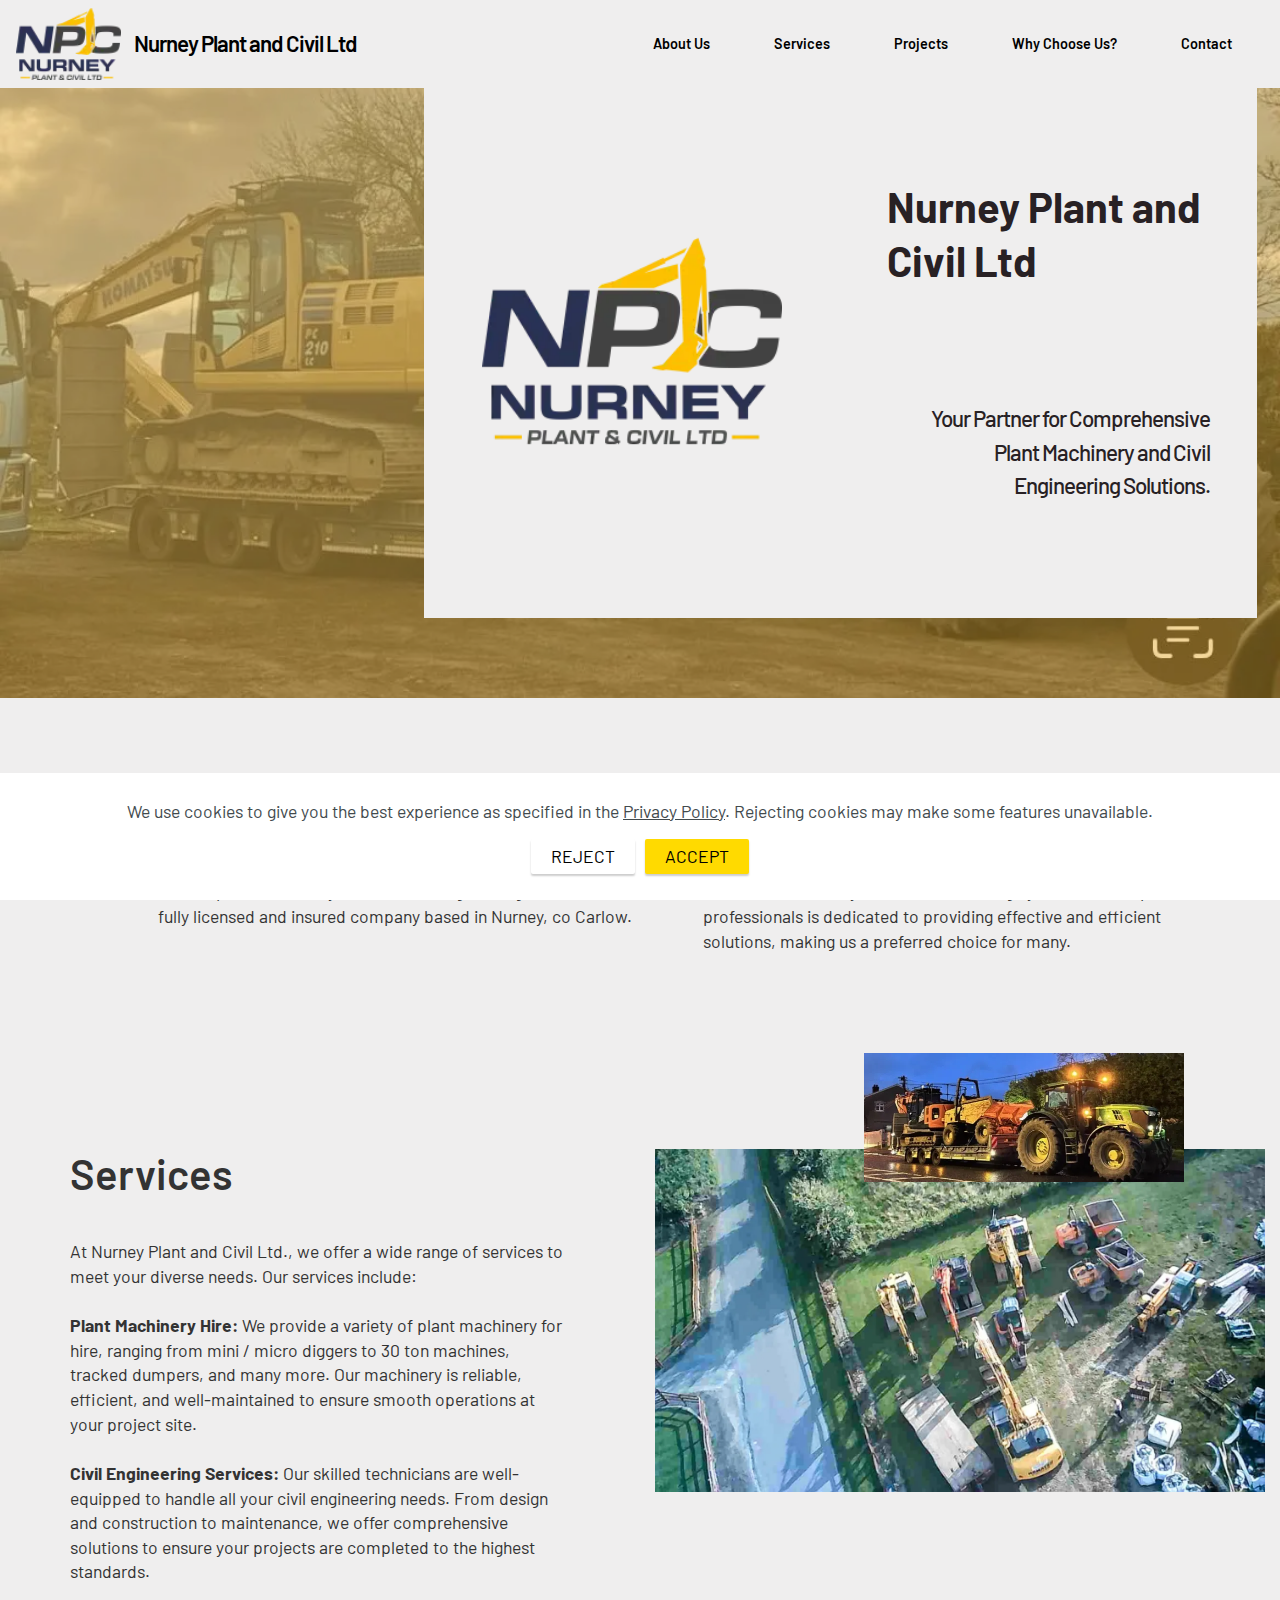
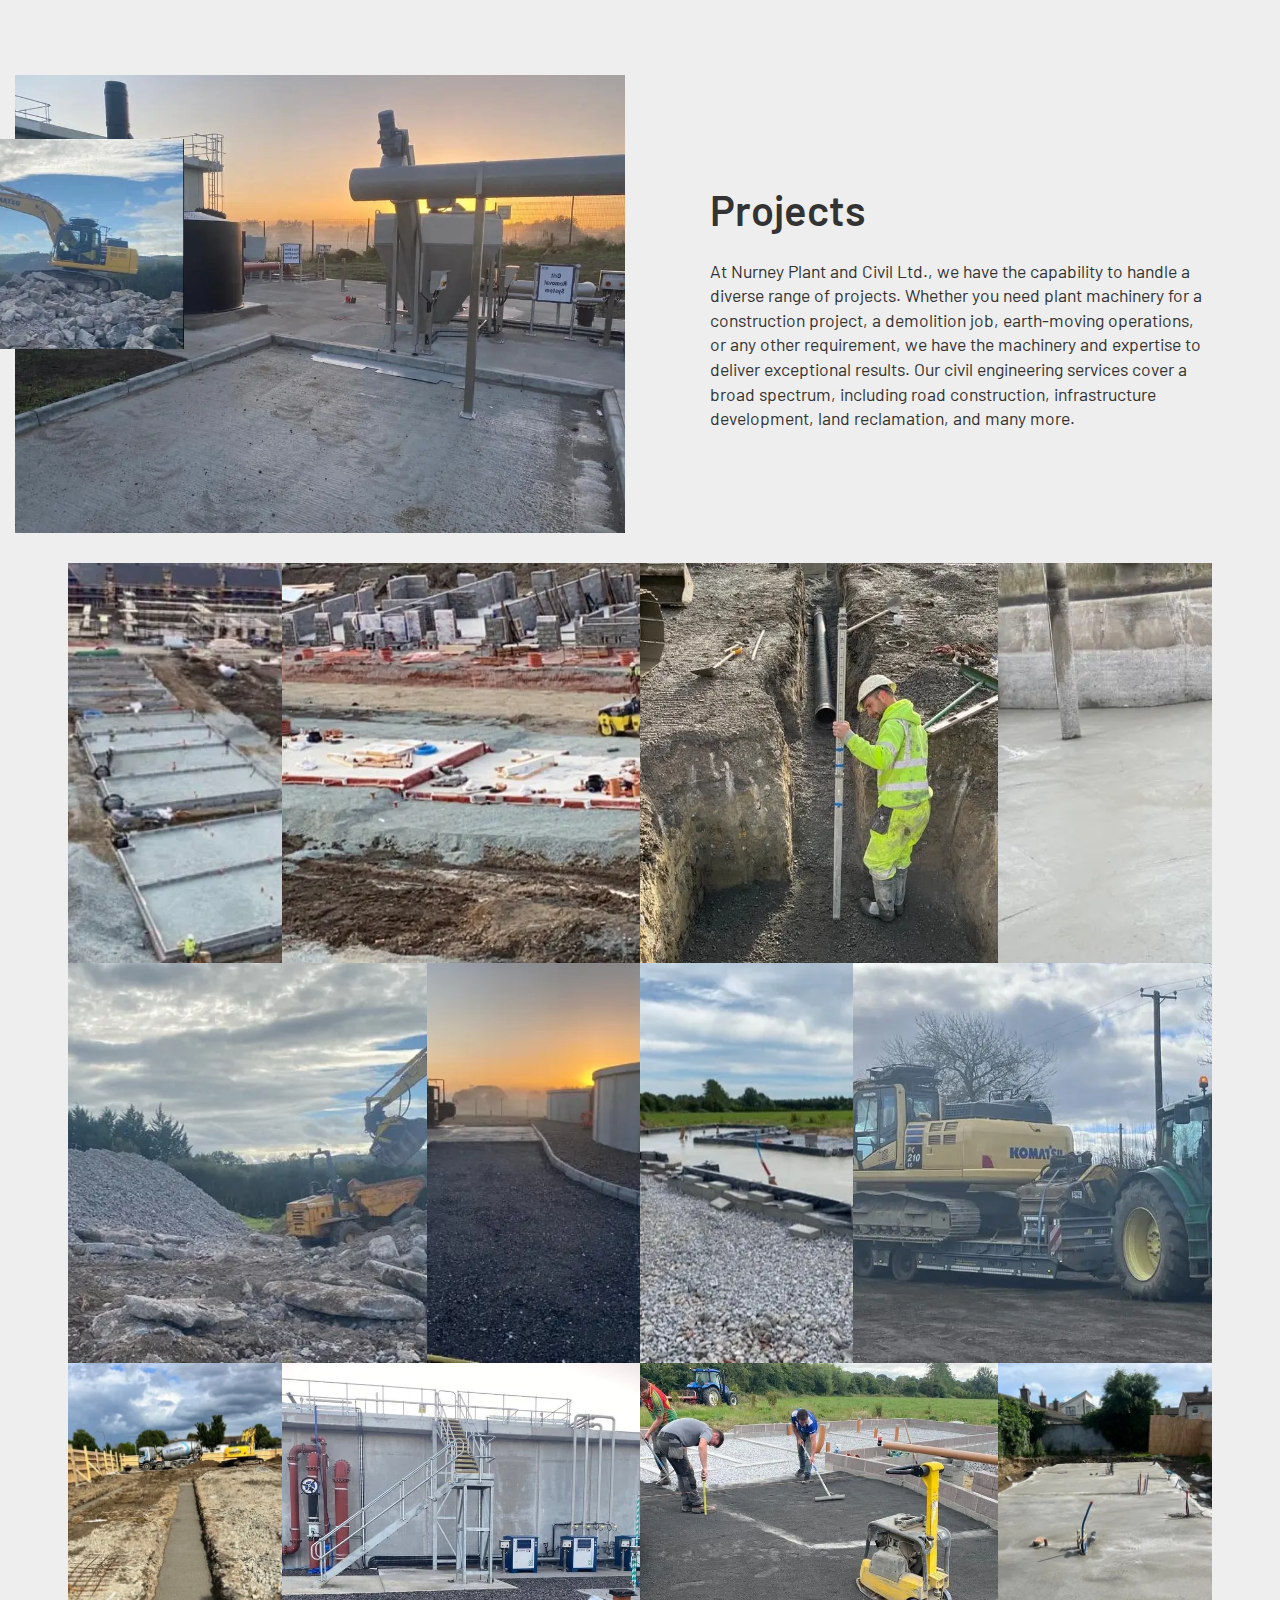
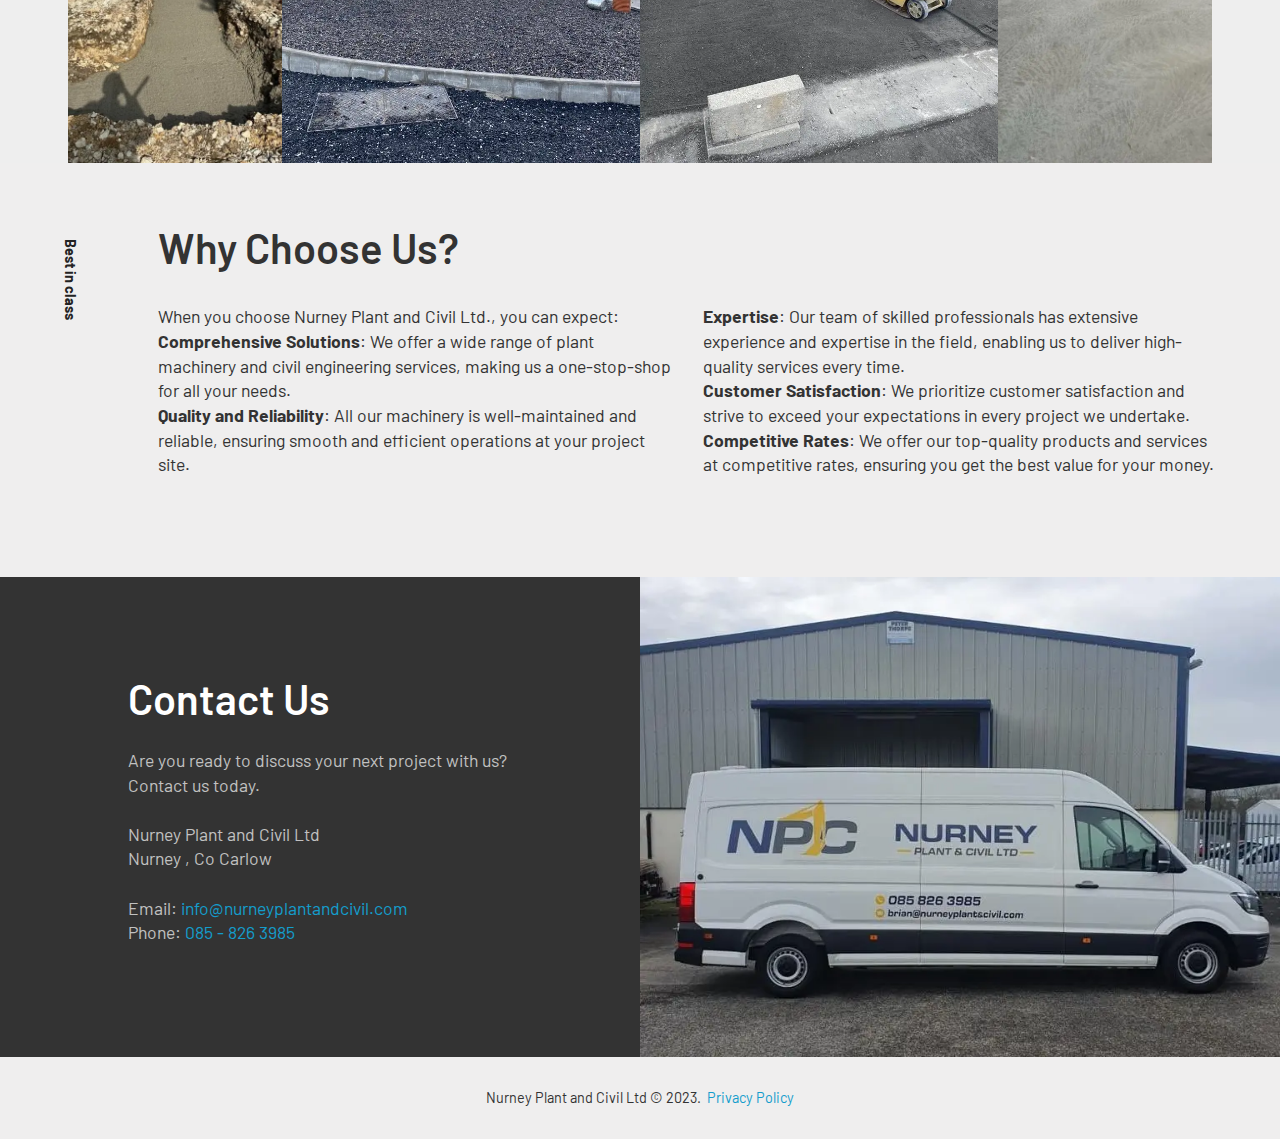
==== index.html @ 5c338b8f "ok" ====
<!DOCTYPE html>
<html  >
<head>
  <!-- Google tag (gtag.js) -->
<script type="text/plain" async data-src="https://www.googletagmanager.com/gtag/js?id=G-CS3PPQT9YK"></script>
<script type="text/plain">
  window.dataLayer = window.dataLayer || [];
  function gtag(){dataLayer.push(arguments);}
  gtag('js', new Date());

  gtag('config', 'G-CS3PPQT9YK');
</script>
  
  <meta charset="UTF-8">
  <meta http-equiv="X-UA-Compatible" content="IE=edge">
  
  <meta name="viewport" content="width=device-width, initial-scale=1, minimum-scale=1">
  <link rel="shortcut icon" href="assets/images/nurney-plant-civil-ltd-1.ico" type="image/x-icon">
  <meta name="description" content="Based in Nurney, Co Carlow, specializes in plant machinery hire and civil engineering services. Known for quality, expertise, customer satisfaction, and competitive pricing.">
  
  
  <title>Nurney Plant and Civil Ltd</title>
  <link rel="stylesheet" href="assets/tether/tether.min.css">
  <link rel="stylesheet" href="assets/bootstrap/css/bootstrap.min.css">
  <link rel="stylesheet" href="assets/bootstrap/css/bootstrap-grid.min.css">
  <link rel="stylesheet" href="assets/bootstrap/css/bootstrap-reboot.min.css">
  <link rel="stylesheet" href="assets/dropdown/css/style.css">
  <link rel="stylesheet" href="assets/theme/css/style.css">
  <link rel="preload" href="https://fonts.googleapis.com/css?family=Barlow:100,100i,200,200i,300,300i,400,400i,500,500i,600,600i,700,700i,800,800i,900,900i&display=swap" as="style" onload="this.onload=null;this.rel='stylesheet'">
  <noscript><link rel="stylesheet" href="https://fonts.googleapis.com/css?family=Barlow:100,100i,200,200i,300,300i,400,400i,500,500i,600,600i,700,700i,800,800i,900,900i&display=swap"></noscript>
  <link rel="preload" as="style" href="assets/mobirise/css/mbr-additional.css"><link rel="stylesheet" href="assets/mobirise/css/mbr-additional.css" type="text/css">

</head>
<body>
 
  <section class="menu cid-rwG46vRkNS" once="menu" id="menu01-17">

    

    <nav class="navbar navbar-expand beta-menu navbar-dropdown align-items-center navbar-fixed-top navbar-toggleable-sm">
        <button class="navbar-toggler navbar-toggler-right" type="button" data-toggle="collapse" data-target="#navbarSupportedContent" aria-controls="navbarSupportedContent" aria-expanded="false" aria-label="Toggle navigation">
            <div class="hamburger">
                <span></span>
                <span></span>
                <span></span>
                <span></span>
            </div>
        </button>
        <div class="menu-logo">
            <div class="navbar-brand">
                <span class="navbar-logo">
                    <a href="#">
                        <img src="[data-uri]" alt="" style="height: 4.5rem;" loading="lazy" class="lazyload" data-src="assets/images/nurney-plant-civil-ltd-96x66.webp">
                    </a>
                </span>
                <span class="mbr-regular navbar-caption-wrap"><a class="navbar-caption text-black display-5" href="#">Nurney Plant and Civil Ltd
                    </a></span>
            </div>
        </div>
        <div class="collapse navbar-collapse" id="navbarSupportedContent">
            <ul class="navbar-nav nav-dropdown nav-right" data-app-modern-menu="true"><li class="nav-item"><a class="nav-link link text-black text-primary display-4" href="index.html#content005-0">About Us
                    </a></li><li class="nav-item"><a class="nav-link link text-black text-primary display-4" href="index.html#content006-2v">Services
                    </a></li>
                
                <li class="nav-item dropdown">
                    <a class="nav-link link text-black text-primary display-4" href="index.html#team001-2y">Projects
                    </a>
                </li>
                <li class="nav-item">
                    <a class="nav-link link text-black text-primary display-4" href="index.html#content005-1">Why Choose Us?<br>
                    </a>
                </li>
                <li class="nav-item">
                    <a class="nav-link link text-black text-primary display-4" href="index.html#content007-d">Contact
                    </a>
                </li></ul>
            
        </div>
    </nav>
</section>

<section data-bs-version="5.1" class="content7 modulem5 cid-tQ2UBZJuw8 mbr-parallax-background" id="content7-7">
    

    
    <div class="mbr-overlay" style="opacity: 0.4; background-color: rgb(235, 158, 3);">
    </div>

    <div class="container-fluid">
        <div class="row flex-row-reverse">
            <div class="col-12 col-lg-4 card">
                <div class="title-wrapper">
                    <h3 class="mbr-section-subtitle mbr-fonts-style display-2"><strong>Nurney Plant and Civil Ltd</strong></h3>
                    <div class="title">
                        <h2 class="mbr-section-title mbr-fonts-style display-5">Your Partner for Comprehensive Plant Machinery and Civil Engineering Solutions.</h2>
                        
                    </div>
                </div>
            </div>
            <div class="col-12 col-lg-4 card">
                <div class="image-wrapper">
                    <img src="[data-uri]" alt="" loading="lazy" class="lazyload" data-src="assets/images/nurney-plant-civil-ltd.webp">
                </div>
            </div>
        </div>
    </div>
</section>

<section class="content5 industrym4_content5 cid-tPmapfTmCP" id="content005-0">

	
    


	

	<div class="container">
		<div class="row">
			<h4 class="mbr-section-subtitle mbr-regular pb-2 mbr-fonts-style display-4"><strong>&nbsp;About</strong>&nbsp; &nbsp;/ us</h4>

			<div class="col-lg-12">
				<div class="content-wrapper align-left">
					
					<h1 class="mbr-section-title mbr-semibold pb-4 mbr-fonts-style display-2">About Us</h1>
				</div>
			</div>

			<div class="col-lg-6">
				<p class="mbr-text mbr-regular align-left mbr-fonts-style display-7">Nurney Plant and Civil Ltd. is a reputable and reliable name in the field of plant machinery hire and civil engineering services. We are a fully licensed and insured company based in Nurney, co Carlow.</p>
				
			</div>

			<div class="col-lg-6">
				<p class="mbr-text mbr-regular align-left mbr-fonts-style display-7">Our company has been serving our valued clients with top-quality services for several years. Our team of highly skilled and experienced professionals is dedicated to providing effective and efficient solutions, making us a preferred choice for many.</p>
				
			</div>
		</div>
	</div>
</section>

<section class="header1 cid-rpSfxBmryu" id="content006-2v">
    
    
    <div class="container">
        <div class="row">
            <div class="col-lg-6 title-col m-auto align-left">
                <div class="text-wrap align-left">
                    
                    <h2 class="mbr-section-title pb-4 mbr-semibold mbr-black mbr-fonts-style display-2"><p>Services</p></h2>
                    <p class="mbr-text mbr-black mbr-regular mbr-light mbr-fonts-style display-7">At Nurney Plant and Civil Ltd., we offer a wide range of services to meet your diverse needs. Our services include:
<br>
<br><strong>Plant Machinery Hire: </strong>We provide a variety of plant machinery for hire, ranging from mini / micro diggers to 30 ton machines, tracked dumpers, and many more. Our machinery is reliable, efficient, and well-maintained to ensure smooth operations at your project site.
<br><br><strong>Civil Engineering Services:</strong> Our skilled technicians are well-equipped to handle all your civil engineering needs. From design and construction to maintenance, we offer comprehensive solutions to ensure your projects are completed to the highest standards.</p>
                </div>
            </div>
            <div class="col-lg-6 img-col">
                <img class="img2 lazyload" src="[data-uri]" alt="Best Civil Plant Company" title="" loading="lazy" data-src="assets/images/img-2322-640x866.webp">
                <img src="[data-uri]" alt="Civil Plant Company near me" title="" loading="lazy" class="lazyload" data-src="assets/images/jpg-1690652785452-edit-1440x810.webp">
            </div>

        </div>
    </div>
</section>

<section class="header1 cid-rpSfLZlmw9" id="team001-2y">
    
    
    <div class="container">
        <div class="row">
            <div class="col-lg-6 img-col">
                <img class="img2 lazyload" src="[data-uri]" alt="Civil Plant Construction Services" title="" loading="lazy" data-src="assets/images/36919f61-7ba0-4ea2-b3a9-a86773a0c63b-453x576.webp">
                <img src="[data-uri]" alt="Civil Plant Engineering Solutions" title="" loading="lazy" class="lazyload" data-src="assets/images/394b9e00-93f1-4273-92c1-77b5baf9efea-1024x768.webp">
            </div>
            <div class="col-lg-6 title-col m-auto align-left">
                <div class="text-wrap align-left">
                    
                    <h2 class="mbr-section-title py-4 mbr-semibold mbr-black mbr-fonts-style display-2">Projects</h2>
                    <p class="mbr-text mbr-black mbr-regular mbr-light mbr-fonts-style display-7">At Nurney Plant and Civil Ltd., we have the capability to handle a diverse range of projects. Whether you need plant machinery for a construction project, a demolition job, earth-moving operations, or any other requirement, we have the machinery and expertise to deliver exceptional results. Our civil engineering services cover a broad spectrum, including road construction, infrastructure development, land reclamation, and many more.</p>
                </div>
            </div>
        </div>
    </div>
</section>

<section data-bs-version="5.1" class="features1 cid-tQ6vZGuAk5" id="features01-e">  
      
    <!-- <div class="mbr-overlay" mbr-if="overlay && bg.type!== 'color'" mbr-style="{'opacity': overlayOpacity, 'background-color': overlayColor}"></div> -->  
    <!-- <div class="container-fluid p-0" video-to-image-on-mobile="{{videoToImageOnMobile}}">  -->  
        <div class="row m-0 justify-content-center">  
            <!-- The rest of your cards go here... -->  
        </div>  
        <div class="row m-0 justify-content-center">  
            <div class="col-12 col-md-6 p-0 card col-lg-2">
                <img class="w-100 lazyload" src="[data-uri]" alt="Commercial Civil Plant Company" loading="lazy" data-src="assets/images/img-2324-612x358.webp">
                <div class="card-wrapper">
                    <div class="card-box">
                        
                        <p class="card1-text align-left mbr-black mbr-fonts-style display-7"></p>
                    </div>
                </div>
            </div>
            <div class="col-12 col-md-6 p-0 card col-lg-4">
                <img class="w-100 lazyload" src="[data-uri]" alt="Top-rated Civil Plant Company" loading="lazy" data-src="assets/images/whatsapp-image-2023-09-16-at-19.55.13-5-1024x549.webp">
                <div class="card-wrapper">
                    <div class="card-box">
                        
                        <p class="card1-text align-left mbr-black mbr-fonts-style display-7"></p>
                    </div>
                </div>
            </div>
            <div class="col-12 col-md-6 p-0 card col-lg-4">
                <img class="w-100 lazyload" src="[data-uri]" alt="Civil Plant Equipment rental" loading="lazy" data-src="assets/images/9405e875-32fd-48ce-8065-0ea0e7de9bde-768x1024.webp">
                <div class="card-wrapper">
                    <div class="card-box">
                        
                        <p class="card1-text align-left mbr-black mbr-fonts-style display-7"></p>
                    </div>
                </div>
            </div>
            <div class="col-12 col-md-6 p-0 card col-lg-2">
                <img class="w-100 lazyload" src="[data-uri]" alt="Affordable Civil Plant Services" loading="lazy" data-src="assets/images/whatsapp-image-2023-09-16-at-19.55.13-2-612x459.webp">
                <div class="card-wrapper">
                    <div class="card-box">
                        
                        <p class="card1-text align-left mbr-black mbr-fonts-style display-7"></p>
                    </div>
                </div>
            </div>

        </div>
        <div class="row m-0 justify-content-center">

            <div class="col-12 col-md-6 p-0 card col-lg-4">
                <img class="w-100 lazyload" src="[data-uri]" alt="Civil Plant Infrastructure projects" loading="lazy" data-src="assets/images/whatsapp-image-2023-09-16-at-19.55.50-7-1024x576.webp">
                <div class="card-wrapper">
                    <div class="card-box">
                        
                        <p class="card1-text align-left mbr-black mbr-fonts-style display-7"></p>
                    </div>
                </div>
            </div>
            <div class="col-12 col-md-6 p-0 card col-lg-2">
                <img class="w-100 lazyload" src="[data-uri]" alt="Civil Plant Construction jobs" loading="lazy" data-src="assets/images/whatsapp-image-2023-09-16-at-19.55.51-4-612x459.webp">
                <div class="card-wrapper">
                    <div class="card-box">
                        
                        <p class="card1-text align-left mbr-black mbr-fonts-style display-7"></p>
                    </div>
                </div>
            </div>
            <div class="col-12 col-md-6 p-0 card col-lg-2">
                <img class="w-100 lazyload" src="[data-uri]" alt="Civil Plant Design and Planning" loading="lazy" data-src="assets/images/whatsapp-image-2023-09-16-at-19.55.11-3-612x459.webp">
                <div class="card-wrapper">
                    <div class="card-box">
                        
                        <p class="card1-text align-left mbr-black mbr-fonts-style display-7"></p>
                    </div>
                </div>
            </div>
            <div class="col-12 col-md-6 p-0 card col-lg-4">
                <img class="w-100 lazyload" src="[data-uri]" alt="Professional Civil Plant Company" loading="lazy" data-src="assets/images/whatsapp-image-2023-09-16-at-19.55.52-3-1024x586.webp">
                <div class="card-wrapper">
                    <div class="card-box">
                        
                        <p class="card1-text align-left mbr-black mbr-fonts-style display-7"></p>
                    </div>
                </div>
            </div>

        </div>
    
</section>

<section data-bs-version="5.1" class="features1 cid-tQ6zeqZny0" id="features01-f">
    
    
    <div class="container-fluid p-0">
        <div class="row m-0 justify-content-center">

            <div class="col-12 col-md-6 p-0 card col-lg-2">
                <img class="w-100 lazyload" src="[data-uri]" alt="Sustainable Civil Plant Construction" loading="lazy" data-src="assets/images/whatsapp-image-2023-09-16-at-19.56.04-612x816.webp">
                <div class="card-wrapper">
                    <div class="card-box">
                        
                        <p class="card1-text align-left mbr-black mbr-fonts-style display-7"></p>
                    </div>
                </div>
            </div>
            <div class="col-12 col-md-6 p-0 card col-lg-4">
                <img class="w-100 lazyload" src="[data-uri]" alt="Civil Plant Maintenance services" loading="lazy" data-src="assets/images/01d1f40b-c347-40c7-a74c-064d3558ade6-1024x768.webp">
                <div class="card-wrapper">
                    <div class="card-box">
                        
                        <p class="card1-text align-left mbr-black mbr-fonts-style display-7"></p>
                    </div>
                </div>
            </div>
            <div class="col-12 col-md-6 p-0 card col-lg-4">
                <img class="w-100 lazyload" src="[data-uri]" alt="Certified Civil Plant Engineers" loading="lazy" data-src="assets/images/whatsapp-image-2023-09-16-at-19.55.11-1-1024x768.webp">
                <div class="card-wrapper">
                    <div class="card-box">
                        
                        <p class="card1-text align-left mbr-black mbr-fonts-style display-7"></p>
                    </div>
                </div>
            </div>
            <div class="col-12 col-md-6 p-0 card col-lg-2">
                <img class="w-100 lazyload" src="[data-uri]" alt="Civil Plant Construction estimates" loading="lazy" data-src="assets/images/72d69c36-69c2-422c-9ca4-c61189751576-612x816.webp">
                <div class="card-wrapper">
                    <div class="card-box">
                        
                        <p class="card1-text align-left mbr-black mbr-fonts-style display-7"></p>
                    </div>
                </div>
            </div>

        </div>
        
    </div>
</section>

<section class="content5 industrym4_content5 cid-tPmcn9jSp2" id="content005-1">

	
    


	

	<div class="container">
		<div class="row">
			<h4 class="mbr-section-subtitle mbr-regular pb-2 mbr-fonts-style display-4"><strong>Best in class</strong></h4>

			<div class="col-lg-12">
				<div class="content-wrapper align-left">
					
					<h1 class="mbr-section-title mbr-semibold pb-4 mbr-fonts-style display-2">Why Choose Us?</h1>
				</div>
			</div>

			<div class="col-lg-6">
				<p class="mbr-text mbr-regular align-left mbr-fonts-style display-7">When you choose Nurney Plant and Civil Ltd., you can expect:
<br><strong>Comprehensive Solutions</strong>: We offer a wide range of plant machinery and civil engineering services, making us a one-stop-shop for all your needs.
<br><strong>Quality and Reliability</strong>: All our machinery is well-maintained and reliable, ensuring smooth and efficient operations at your project site.
<br><br></p>
				
			</div>

			<div class="col-lg-6">
				<p class="mbr-text mbr-regular align-left mbr-fonts-style display-7"><strong>Expertise</strong>: Our team of skilled professionals has extensive experience and expertise in the field, enabling us to deliver high-quality services every time.
<br><strong>Customer Satisfaction</strong>: We prioritize customer satisfaction and strive to exceed your expectations in every project we undertake.
<br><strong>Competitive Rates</strong>: We offer our top-quality products and services at competitive rates, ensuring you get the best value for your money.</p>
				
			</div>
		</div>
	</div>
</section>

<section class="content7 industrym4_content7 cid-tQ39tYSSIQ" id="content007-d">

	
    


	

	<div class="container">
		<div class="row">
			<div class="col-lg-6 title-col m-auto align-left">
				<div class="text-wrap align-left">
					<h2 class="mbr-section-title pb-4 mbr-semibold mbr-white mbr-fonts-style display-2">Contact Us</h2>
					<p class="mbr-text mbr-black mbr-regular mbr-light mbr-fonts-style display-7">Are you ready to discuss your next project with us?&nbsp;<br>Contact us today.<br><br>Nurney Plant and Civil Ltd<br>Nurney , Co Carlow<br><br>Email: <a href="mailto:info@nurneyplantandcivil.com" class="text-primary">info@nurneyplantandcivil.com</a><br>Phone: <a href="tel:+353858263985" class="text-primary">085 - 826 3985</a></p>
				</div>
			</div>

			<div class="col-lg-6 img-col">
				<img class="img2 lazyload" src="[data-uri]" alt="Civil Plant Project management" loading="lazy" data-src="assets/images/4d8312e8-19a5-4704-8faa-9e1411fd0993-1-768x1024.webp">
			</div>
		</div>
	</div>
</section>

<section class="footer2 cid-rpSfRqtWyh" once="footers" id="footer002-31">

    

    

    <div class="container">
        <div class="media-container-row align-center">
            <div class="col-12">
                <p class="mbr-text mbr-regular mb-0 mbr-fonts-style display-4">
                    Nurney Plant and Civil Ltd © 2023.&nbsp;&nbsp;<a href="PrivacyPolicy.html" class="text-primary" target="_blank">Privacy Policy</a></p>
            </div>
        </div>
    </div>
</section>


<script type="text/plain" data-src="assets/web/assets/jquery/jquery.min.js"></script>
<script type="text/plain" data-src="assets/popper/popper.min.js"></script>
<script type="text/plain" data-src="assets/tether/tether.min.js"></script>
<script type="text/plain" data-src="assets/bootstrap/js/bootstrap.min.js"></script>
<script src="assets/web/assets/cookies-alert-plugin/cookies-alert-core.js"></script>
<script src="assets/web/assets/cookies-alert-plugin/cookies-alert-script.js"></script>
<script type="text/plain" data-src="assets/smoothscroll/smooth-scroll.js"></script>
<script type="text/plain" data-src="assets/dropdown/js/nav-dropdown.js"></script>
<script type="text/plain" data-src="assets/dropdown/js/navbar-dropdown.js"></script>
<script type="text/plain" data-src="assets/touchswipe/jquery.touch-swipe.min.js"></script>
<script type="text/plain" data-src="assets/parallax/jarallax.min.js"></script>
<script type="text/plain" data-src="assets/theme/js/script.js"></script>

  
  
<input name="cookieData" type="hidden" data-cookie-cookiesalerttype="2" data-cookie-customdialogselector="null" data-cookie-colortext="#424a4d" data-cookie-colorbg="rgb(255, 255, 255)" data-cookie-opacityoverlay="0" data-cookie-bgopacity="100" data-cookie-textbutton="ACCEPT" data-cookie-rejecttext="REJECT" data-cookie-colorbutton="#ffda00" data-cookie-rejectcolor="#ffffff" data-cookie-colorlink="#424a4d" data-cookie-underlinelink="true" data-cookie-text="We use cookies to give you the best experience as specified in the <a href='PrivacyPolicy.html'>Privacy Policy</a>. Rejecting cookies may make some features unavailable.">
  
<script>"use strict";if("loading"in HTMLImageElement.prototype){document.querySelectorAll('img[loading="lazy"]').forEach(e=>{e.src=e.dataset.src;if(e.getAttribute("style")){e.setAttribute("data-temp-style",e.getAttribute("style"))};if(e.getAttribute("data-aspectratio")){e.style.paddingTop=100*e.getAttribute("data-aspectratio")+"%";e.style.height=0;}e.onload=function(){if(e.getAttribute("data-temp-style")){e.setAttribute("style", e.getAttribute("data-temp-style"))}else{e.removeAttribute("style")};e.removeAttribute("data-temp-style")}})}else{const e=document.createElement("script");e.src="https://cdnjs.cloudflare.com/ajax/libs/lazysizes/5.1.2/lazysizes.min.js";document.body.appendChild(e)}</script>
</body>
</html>
---- assets/dropdown/css/style.css ----
.navbar-dropdown {
  left: 0;
  padding: 0;
  position: absolute;
  right: 0;
  top: 0;
  transition: all 0.45s ease;
  z-index: 1030;
  background: #282828; }
  .navbar-dropdown .navbar-logo {
    margin-right: 0.8rem;
    transition: margin 0.3s ease-in-out;
    vertical-align: middle; }
    .navbar-dropdown .navbar-logo img {
      height: 3.125rem;
      transition: all 0.3s ease-in-out; }
    .navbar-dropdown .navbar-logo.mbr-iconfont {
      font-size: 3.125rem;
      line-height: 3.125rem; }
  .navbar-dropdown .navbar-caption {
    font-weight: 700;
    white-space: normal;
    vertical-align: -4px;
    line-height: 3.125rem !important; }
    .navbar-dropdown .navbar-caption, .navbar-dropdown .navbar-caption:hover {
      color: inherit;
      text-decoration: none; }
  .navbar-dropdown .mbr-iconfont + .navbar-caption {
    vertical-align: -1px; }
  .navbar-dropdown.navbar-fixed-top {
    position: fixed; }
  .navbar-dropdown .navbar-brand span {
    vertical-align: -4px; }
  .navbar-dropdown.bg-color.transparent {
    background: none; }
  .navbar-dropdown.navbar-short .navbar-brand {
    padding: 0.625rem 0; }
    .navbar-dropdown.navbar-short .navbar-brand span {
      vertical-align: -1px; }
  .navbar-dropdown.navbar-short .navbar-caption {
    line-height: 2.375rem !important;
    vertical-align: -2px; }
  .navbar-dropdown.navbar-short .navbar-logo {
    margin-right: 0.5rem; }
    .navbar-dropdown.navbar-short .navbar-logo img {
      height: 2.375rem; }
    .navbar-dropdown.navbar-short .navbar-logo.mbr-iconfont {
      font-size: 2.375rem;
      line-height: 2.375rem; }
  .navbar-dropdown.navbar-short .mbr-table-cell {
    height: 3.625rem; }
  .navbar-dropdown .navbar-close {
    left: 0.6875rem;
    position: fixed;
    top: 0.75rem;
    z-index: 1000; }
  .navbar-dropdown .hamburger-icon {
    content: "";
    display: inline-block;
    vertical-align: middle;
    width: 16px;
    -webkit-box-shadow: 0 -6px 0 1px #282828,0 0 0 1px #282828,0 6px 0 1px #282828;
    -moz-box-shadow: 0 -6px 0 1px #282828,0 0 0 1px #282828,0 6px 0 1px #282828;
    box-shadow: 0 -6px 0 1px #282828,0 0 0 1px #282828,0 6px 0 1px #282828; }

.dropdown-menu .dropdown-toggle[data-toggle="dropdown-submenu"]::after {
  border-bottom: 0.35em solid transparent;
  border-left: 0.35em solid;
  border-right: 0;
  border-top: 0.35em solid transparent;
  margin-left: 0.3rem; }

.dropdown-menu .dropdown-item:focus {
  outline: 0; }

.nav-dropdown {
  font-size: 0.75rem;
  font-weight: 500;
  height: auto !important; }
  .nav-dropdown .nav-btn {
    padding-left: 1rem; }
  .nav-dropdown .link {
    margin: .667em 1.667em;
    font-weight: 500;
    padding: 0;
    transition: color .2s ease-in-out; }
    .nav-dropdown .link.dropdown-toggle {
      margin-right: 2.583em; }
      .nav-dropdown .link.dropdown-toggle::after {
        margin-left: .25rem;
        border-top: 0.35em solid;
        border-right: 0.35em solid transparent;
        border-left: 0.35em solid transparent;
        border-bottom: 0; }
      .nav-dropdown .link.dropdown-toggle[aria-expanded="true"] {
        margin: 0;
        padding: 0.667em 3.263em  0.667em 1.667em; }
  .nav-dropdown .link::after,
  .nav-dropdown .dropdown-item::after {
    color: inherit; }
  .nav-dropdown .btn {
    font-size: 0.75rem;
    font-weight: 700;
    letter-spacing: 0;
    margin-bottom: 0;
    padding-left: 1.25rem;
    padding-right: 1.25rem; }
  .nav-dropdown .dropdown-menu {
    border-radius: 0;
    border: 0;
    left: 0;
    margin: 0;
    padding-bottom: 1.25rem;
    padding-top: 1.25rem;
    position: relative; }
  .nav-dropdown .dropdown-submenu {
    margin-left: 0.125rem;
    top: 0; }
  .nav-dropdown .dropdown-item {
    font-weight: 500;
    line-height: 2;
    padding: 0.3846em 4.615em 0.3846em 1.5385em;
    position: relative;
    transition: color .2s ease-in-out, background-color .2s ease-in-out; }
    .nav-dropdown .dropdown-item::after {
      margin-top: -0.3077em;
      position: absolute;
      right: 1.1538em;
      top: 50%; }
    .nav-dropdown .dropdown-item:focus, .nav-dropdown .dropdown-item:hover {
      background: none; }

@media (max-width: 767px) {
  .nav-dropdown.navbar-toggleable-sm {
    bottom: 0;
    display: none;
    left: 0;
    overflow-x: hidden;
    position: fixed;
    top: 0;
    transform: translateX(-100%);
    -ms-transform: translateX(-100%);
    -webkit-transform: translateX(-100%);
    width: 18.75rem;
    z-index: 999; } }
.nav-dropdown.navbar-toggleable-xl {
  bottom: 0;
  display: none;
  left: 0;
  overflow-x: hidden;
  position: fixed;
  top: 0;
  transform: translateX(-100%);
  -ms-transform: translateX(-100%);
  -webkit-transform: translateX(-100%);
  width: 18.75rem;
  z-index: 999; }

.nav-dropdown-sm {
  display: block !important;
  overflow-x: hidden;
  overflow: auto;
  padding-top: 3.875rem; }
  .nav-dropdown-sm::after {
    content: "";
    display: block;
    height: 3rem;
    width: 100%; }
  .nav-dropdown-sm.collapse.in ~ .navbar-close {
    display: block !important; }
  .nav-dropdown-sm.collapsing, .nav-dropdown-sm.collapse.in {
    transform: translateX(0);
    -ms-transform: translateX(0);
    -webkit-transform: translateX(0);
    transition: all 0.25s ease-out;
    -webkit-transition: all 0.25s ease-out;
    background: #282828; }
  .nav-dropdown-sm.collapsing[aria-expanded="false"] {
    transform: translateX(-100%);
    -ms-transform: translateX(-100%);
    -webkit-transform: translateX(-100%); }
  .nav-dropdown-sm .nav-item {
    display: block;
    margin-left: 0 !important;
    padding-left: 0; }
  .nav-dropdown-sm .link,
  .nav-dropdown-sm .dropdown-item {
    border-top: 1px dotted rgba(255, 255, 255, 0.1);
    font-size: 0.8125rem;
    line-height: 1.6;
    margin: 0 !important;
    padding: 0.875rem 2.4rem 0.875rem 1.5625rem !important;
    position: relative;
    white-space: normal; }
    .nav-dropdown-sm .link:focus, .nav-dropdown-sm .link:hover,
    .nav-dropdown-sm .dropdown-item:focus,
    .nav-dropdown-sm .dropdown-item:hover {
      background: rgba(0, 0, 0, 0.2) !important;
      color: #c0a375; }
  .nav-dropdown-sm .nav-btn {
    position: relative;
    padding: 1.5625rem 1.5625rem 0 1.5625rem; }
    .nav-dropdown-sm .nav-btn::before {
      border-top: 1px dotted rgba(255, 255, 255, 0.1);
      content: "";
      left: 0;
      position: absolute;
      top: 0;
      width: 100%; }
    .nav-dropdown-sm .nav-btn + .nav-btn {
      padding-top: 0.625rem; }
      .nav-dropdown-sm .nav-btn + .nav-btn::before {
        display: none; }
  .nav-dropdown-sm .btn {
    padding: 0.625rem 0; }
  .nav-dropdown-sm .dropdown-toggle[data-toggle="dropdown-submenu"]::after {
    margin-left: .25rem;
    border-top: 0.35em solid;
    border-right: 0.35em solid transparent;
    border-left: 0.35em solid transparent;
    border-bottom: 0; }
  .nav-dropdown-sm .dropdown-toggle[data-toggle="dropdown-submenu"][aria-expanded="true"]::after {
    border-top: 0;
    border-right: 0.35em solid transparent;
    border-left: 0.35em solid transparent;
    border-bottom: 0.35em solid; }
  .nav-dropdown-sm .dropdown-menu {
    margin: 0;
    padding: 0;
    position: relative;
    top: 0;
    left: 0;
    width: 100%;
    border: 0;
    float: none;
    border-radius: 0;
    background: none; }
  .nav-dropdown-sm .dropdown-submenu {
    left: 100%;
    margin-left: 0.125rem;
    margin-top: -1.25rem;
    top: 0; }

.navbar-toggleable-sm .nav-dropdown .dropdown-menu {
  position: absolute; }

.navbar-toggleable-sm .nav-dropdown .dropdown-submenu {
  left: 100%;
  margin-left: 0.125rem;
  margin-top: -1.25rem;
  top: 0; }

.navbar-toggleable-sm.opened .nav-dropdown .dropdown-menu {
  position: relative; }

.navbar-toggleable-sm.opened .nav-dropdown .dropdown-submenu {
  left: 0;
  margin-left: 00rem;
  margin-top: 0rem;
  top: 0; }

.is-builder .nav-dropdown.collapsing {
  transition: none !important; }

/*# sourceMappingURL=style.css.map */
---- assets/theme/css/style.css ----
/*!
 * Mobirise v4 theme (https://mobirise.com/)
 * Copyright 2017 Mobirise
 */
section {
  background-color: #eeeeee; }

section,
.container,
.container-fluid {
  position: relative;
  word-wrap: break-word; }

.form-control:focus {
  box-shadow: none; }

:focus {
  outline: none; }

a.mbr-iconfont:hover {
  text-decoration: none; }

.article .lead p,
.article .lead ul,
.article .lead ol,
.article .lead pre,
.article .lead blockquote {
  margin-bottom: 0; }

a {
  font-style: normal;
  font-weight: 400;
  cursor: pointer; }
  a, a:hover {
    text-decoration: none; }

figure {
  margin-bottom: 0; }

body {
  color: #232323;
  overflow-x: hidden; }

h1,
h2,
h3,
h4,
h5,
h6,
.h1,
.h2,
.h3,
.h4,
.h5,
.h6,
.display-1,
.display-2,
.display-3,
.display-4 {
  line-height: 1;
  word-break: break-word;
  word-wrap: break-word; }

b,
strong {
  font-weight: bold; }

blockquote {
  padding: 10px 0 10px 20px;
  position: relative;
  border-left: 2px solid;
  border-color: #ff3366; }

input:-webkit-autofill, input:-webkit-autofill:hover, input:-webkit-autofill:focus, input:-webkit-autofill:active {
  transition-delay: 9999s;
  transition-property: background-color, color; }

textarea[type="hidden"] {
  display: none; }

body {
  position: relative; }

section {
  background-position: 50% 50%;
  background-repeat: no-repeat;
  background-size: cover; }
  section .mbr-background-video,
  section .mbr-background-video-preview {
    position: absolute;
    bottom: 0;
    left: 0;
    right: 0;
    top: 0; }

.hidden {
  visibility: hidden; }

.mbr-z-index20 {
  z-index: 20; }

/*! Base colors */
.mbr-white {
  color: #ffffff; }

.mbr-black {
  color: #333333; }

.mbr-bg-white {
  background-color: #ffffff; }

.mbr-bg-black {
  background-color: #000000; }

/*! Text-aligns */
.align-left {
  text-align: left; }

.align-center {
  text-align: center; }

.align-right {
  text-align: right; }

@media (max-width: 767px) {
  .align-left,
  .align-center,
  .align-right,
  .mbr-section-btn,
  .mbr-section-title {
    text-align: center; } }
/*! Font-weight  */
.mbr-light {
  font-weight: 300; }

.mbr-regular {
  font-weight: 400; }

.mbr-medium {
  font-weight: 500; }

.mbr-semibold {
  font-weight: 600; }

.mbr-bold {
  font-weight: 700; }

/*! Media  */
.media-size-item {
  -webkit-flex: 1 1 auto;
  -moz-flex: 1 1 auto;
  -ms-flex: 1 1 auto;
  -o-flex: 1 1 auto;
  flex: 1 1 auto; }

.media-content {
  -webkit-flex-basis: 100%;
  flex-basis: 100%; }

.media-container-row {
  display: -ms-flexbox;
  display: -webkit-flex;
  display: flex;
  -webkit-flex-direction: row;
  -ms-flex-direction: row;
  flex-direction: row;
  -webkit-flex-wrap: wrap;
  -ms-flex-wrap: wrap;
  flex-wrap: wrap;
  -webkit-justify-content: center;
  -ms-flex-pack: center;
  justify-content: center;
  -webkit-align-content: center;
  -ms-flex-line-pack: center;
  align-content: center;
  -webkit-align-items: start;
  -ms-flex-align: start;
  align-items: start; }
  .media-container-row .media-size-item {
    width: 400px; }

.media-container-column {
  display: -ms-flexbox;
  display: -webkit-flex;
  display: flex;
  -webkit-flex-direction: column;
  -ms-flex-direction: column;
  flex-direction: column;
  -webkit-flex-wrap: wrap;
  -ms-flex-wrap: wrap;
  flex-wrap: wrap;
  -webkit-justify-content: center;
  -ms-flex-pack: center;
  justify-content: center;
  -webkit-align-content: center;
  -ms-flex-line-pack: center;
  align-content: center;
  -webkit-align-items: stretch;
  -ms-flex-align: stretch;
  align-items: stretch; }
  .media-container-column > * {
    width: 100%; }

@media (min-width: 992px) {
  .media-container-row {
    -webkit-flex-wrap: nowrap;
    -ms-flex-wrap: nowrap;
    flex-wrap: nowrap; } }
figure {
  overflow: hidden; }

figure[mbr-media-size] {
  transition: width 0.1s; }

.mbr-figure img,
.mbr-figure iframe {
  display: block;
  width: 100%; }

.card {
  background-color: transparent;
  border: none; }

.card-img {
  text-align: center;
  flex-shrink: 0;
  -webkit-flex-shrink: 0; }

.media {
  max-width: 100%;
  margin: 0 auto; }

.mbr-figure {
  -ms-flex-item-align: center;
  -ms-grid-row-align: center;
  -webkit-align-self: center;
  align-self: center; }

.media-container > div {
  max-width: 100%; }

.mbr-figure img,
.card-img img {
  width: 100%; }

@media (max-width: 991px) {
  .media-size-item {
    width: auto !important; }

  .media {
    width: auto; }

  .mbr-figure {
    width: 100% !important; } }
/*! Buttons */
.mbr-section-btn {
  margin-left: -.25rem;
  margin-right: -.25rem;
  font-size: 0; }

nav .mbr-section-btn {
  margin-left: 0rem;
  margin-right: 0rem; }

/*! Btn icon margin */
.btn .mbr-iconfont,
.btn.btn-sm .mbr-iconfont {
  cursor: pointer;
  margin-left: 0.5rem; }

.btn.btn-md .mbr-iconfont,
.btn.btn-md .mbr-iconfont {
  margin-left: 0.8rem; }

[type="submit"] {
  -webkit-appearance: none; }

/*! Full-screen */
.mbr-fullscreen .mbr-overlay {
  min-height: 100vh; }

.mbr-fullscreen {
  display: flex;
  display: -webkit-flex;
  display: -moz-flex;
  display: -ms-flex;
  display: -o-flex;
  align-items: center;
  -webkit-align-items: center;
  min-height: 100vh;
  padding-top: 3rem;
  padding-bottom: 3rem; }

/*! Map */
.map {
  height: 25rem;
  position: relative; }
  .map iframe {
    width: 100%;
    height: 100%; }

/* Form */
.form-asterisk {
  font-family: initial;
  position: absolute;
  top: -2px;
  font-weight: normal; }

/*! Scroll to top arrow */
.mbr-arrow-up {
  bottom: 25px;
  right: 90px;
  position: fixed;
  text-align: right;
  z-index: 5000;
  color: #ffffff;
  font-size: 32px;
  transform: rotate(180deg);
  -webkit-transform: rotate(180deg); }

.mbr-arrow-up a {
  background: rgba(0, 0, 0, 0.2);
  border-radius: 3px;
  color: #fff;
  display: inline-block;
  height: 60px;
  width: 60px;
  outline-style: none !important;
  position: relative;
  text-decoration: none;
  transition: all .3s ease-in-out;
  cursor: pointer;
  text-align: center; }
  .mbr-arrow-up a:hover {
    background-color: rgba(0, 0, 0, 0.4); }
  .mbr-arrow-up a i {
    line-height: 60px; }

.mbr-arrow-up-icon {
  display: block;
  color: #fff; }

.mbr-arrow-up-icon::before {
  content: "\203a";
  display: inline-block;
  font-family: serif;
  font-size: 32px;
  line-height: 1;
  font-style: normal;
  position: relative;
  top: 6px;
  left: -4px;
  -webkit-transform: rotate(-90deg);
  transform: rotate(-90deg); }

/*! Arrow Down */
.mbr-arrow {
  position: absolute;
  bottom: 45px;
  left: 50%;
  width: 60px;
  height: 60px;
  cursor: pointer;
  background-color: rgba(80, 80, 80, 0.5);
  border-radius: 50%;
  -webkit-transform: translateX(-50%);
  transform: translateX(-50%); }
  .mbr-arrow > a {
    display: inline-block;
    text-decoration: none;
    outline-style: none;
    -webkit-animation: arrowdown 1.7s ease-in-out infinite;
    animation: arrowdown 1.7s ease-in-out infinite; }
    .mbr-arrow > a > i {
      position: absolute;
      top: -2px;
      left: 15px;
      font-size: 2rem; }

@keyframes arrowdown {
  0% {
    transform: translateY(0px);
    -webkit-transform: translateY(0px); }
  50% {
    transform: translateY(-5px);
    -webkit-transform: translateY(-5px); }
  100% {
    transform: translateY(0px);
    -webkit-transform: translateY(0px); } }
@-webkit-keyframes arrowdown {
  0% {
    transform: translateY(0px);
    -webkit-transform: translateY(0px); }
  50% {
    transform: translateY(-5px);
    -webkit-transform: translateY(-5px); }
  100% {
    transform: translateY(0px);
    -webkit-transform: translateY(0px); } }
@media (max-width: 500px) {
  .mbr-arrow-up {
    left: 50%;
    right: auto;
    transform: translateX(-50%) rotate(180deg);
    -webkit-transform: translateX(-50%) rotate(180deg); } }
/*Gradients animation*/
@keyframes gradient-animation {
  from {
    background-position: 0% 100%;
    animation-timing-function: ease-in-out; }
  to {
    background-position: 100% 0%;
    animation-timing-function: ease-in-out; } }
@-webkit-keyframes gradient-animation {
  from {
    background-position: 0% 100%;
    animation-timing-function: ease-in-out; }
  to {
    background-position: 100% 0%;
    animation-timing-function: ease-in-out; } }
.bg-gradient {
  background-size: 200% 200%;
  animation: gradient-animation 5s infinite alternate;
  -webkit-animation: gradient-animation 5s infinite alternate; }

.menu .navbar-brand {
  display: -webkit-flex; }
  .menu .navbar-brand span {
    display: flex;
    display: -webkit-flex; }
  .menu .navbar-brand .navbar-caption-wrap {
    display: -webkit-flex; }
  .menu .navbar-brand .navbar-logo img {
    display: -webkit-flex; }
@media (min-width: 768px) and (max-width: 991px) {
  .menu .navbar-toggleable-sm .navbar-nav {
    display: -webkit-box;
    display: -webkit-flex;
    display: -ms-flexbox; } }
@media (min-width: 992px) {
  .menu .navbar-nav.nav-dropdown {
    display: -webkit-flex; }
  .menu .navbar-toggleable-sm .navbar-collapse {
    display: -webkit-flex !important; } }
@media (max-width: 767px) {
  .menu .navbar-collapse {
    max-height: 80vh; }
  .menu .dropdown-menu {
    max-height: 60vh; } }

.navbar {
  display: -webkit-flex;
  -webkit-flex-wrap: wrap;
  -webkit-align-items: center;
  -webkit-justify-content: space-between; }

.navbar-collapse {
  -webkit-flex-basis: 100%;
  -webkit-flex-grow: 1;
  -webkit-align-items: center;
  max-height: 93.5vh; }
  .navbar-collapse.show {
    overflow: auto; }

.nav-dropdown .link {
  padding: .667em 1.667em !important;
  margin: 0 !important; }

.nav {
  display: -webkit-flex;
  -webkit-flex-wrap: wrap; }

.row {
  display: -webkit-flex;
  -webkit-flex-wrap: wrap; }

.justify-content-center {
  -webkit-justify-content: center; }

.form-inline {
  display: -webkit-flex;
  -webkit-flex-flow: row wrap;
  -webkit-align-items: center; }

.card-wrapper {
  -webkit-flex: 1; }

.carousel-control {
  z-index: 10;
  display: -webkit-flex;
  -webkit-align-items: center;
  -webkit-justify-content: center; }

.carousel-controls {
  display: -webkit-flex; }

.media {
  display: -webkit-flex; }

.jq-selectbox__select {
  padding: 1.07em .5em;
  position: absolute;
  top: 0;
  left: 0;
  width: 100%; }

.jq-selectbox__dropdown {
  position: absolute;
  top: 100%;
  left: 0 !important;
  width: 100% !important; }

.jq-selectbox__trigger-arrow {
  transform: translateY(-50%); }

.jq-selectbox li {
  padding: 1.07em .5em; }

input[type="range"] {
  padding-left: 0 !important;
  padding-right: 0 !important; }

.mbr-background-video {
  pointer-events: none; }

.modal-dialog,
.modal-content {
  height: 100%; }

.modal-dialog .carousel-inner {
  height: calc(100vh - 1.75rem); }
  @media (max-width: 575px) {
    .modal-dialog .carousel-inner {
      height: calc(100vh - 1rem); } }

.carousel-item {
  text-align: center; }

.carousel-item img {
  margin: auto; }

.navbar-toggler {
  -webkit-align-self: flex-start;
  -ms-flex-item-align: start;
  align-self: flex-start;
  padding: 0.25rem 0.75rem;
  font-size: 1.25rem;
  line-height: 1;
  background: transparent;
  border: 1px solid transparent;
  -webkit-border-radius: 0.25rem;
  border-radius: 0.25rem; }

.navbar-toggler:focus,
.navbar-toggler:hover {
  text-decoration: none; }

.navbar-toggler-icon {
  display: inline-block;
  width: 1.5em;
  height: 1.5em;
  vertical-align: middle;
  content: "";
  background: no-repeat center center;
  -webkit-background-size: 100% 100%;
  -o-background-size: 100% 100%;
  background-size: 100% 100%; }

.navbar-toggler-left {
  position: absolute;
  left: 1rem; }

.navbar-toggler-right {
  position: absolute;
  right: 1rem; }

@media (max-width: 575px) {
  .navbar-toggleable .navbar-nav .dropdown-menu {
    position: static;
    float: none; }

  .navbar-toggleable > .container {
    padding-right: 0;
    padding-left: 0; } }
@media (min-width: 576px) {
  .navbar-toggleable {
    -webkit-box-orient: horizontal;
    -webkit-box-direction: normal;
    -webkit-flex-direction: row;
    -ms-flex-direction: row;
    flex-direction: row;
    -webkit-flex-wrap: nowrap;
    -ms-flex-wrap: nowrap;
    flex-wrap: nowrap;
    -webkit-box-align: center;
    -webkit-align-items: center;
    -ms-flex-align: center;
    align-items: center; }

  .navbar-toggleable .navbar-nav {
    -webkit-box-orient: horizontal;
    -webkit-box-direction: normal;
    -webkit-flex-direction: row;
    -ms-flex-direction: row;
    flex-direction: row; }

  .navbar-toggleable .navbar-nav .nav-link {
    padding-right: .5rem;
    padding-left: .5rem; }

  .navbar-toggleable > .container {
    display: -webkit-box;
    display: -webkit-flex;
    display: -ms-flexbox;
    display: flex;
    -webkit-flex-wrap: nowrap;
    -ms-flex-wrap: nowrap;
    flex-wrap: nowrap;
    -webkit-box-align: center;
    -webkit-align-items: center;
    -ms-flex-align: center;
    align-items: center; }

  .navbar-toggleable .navbar-collapse {
    display: -webkit-box !important;
    display: -webkit-flex !important;
    display: -ms-flexbox !important;
    display: flex !important;
    width: 100%; }

  .navbar-toggleable .navbar-toggler {
    display: none; } }
@media (max-width: 767px) {
  .navbar-toggleable-sm .navbar-nav .dropdown-menu {
    position: static;
    float: none; }

  .navbar-toggleable-sm > .container {
    padding-right: 0;
    padding-left: 0; } }
@media (min-width: 768px) {
  .navbar-toggleable-sm {
    -webkit-box-orient: horizontal;
    -webkit-box-direction: normal;
    -webkit-flex-direction: row;
    -ms-flex-direction: row;
    flex-direction: row;
    -webkit-flex-wrap: nowrap;
    -ms-flex-wrap: nowrap;
    flex-wrap: nowrap;
    -webkit-box-align: center;
    -webkit-align-items: center;
    -ms-flex-align: center;
    align-items: center; }

  .navbar-toggleable-sm .navbar-nav {
    -webkit-box-orient: horizontal;
    -webkit-box-direction: normal;
    -webkit-flex-direction: row;
    -ms-flex-direction: row;
    flex-direction: row; }

  .navbar-toggleable-sm .navbar-nav .nav-link {
    padding-right: .5rem;
    padding-left: .5rem; }

  .navbar-toggleable-sm > .container {
    display: -webkit-box;
    display: -webkit-flex;
    display: -ms-flexbox;
    display: flex;
    -webkit-flex-wrap: nowrap;
    -ms-flex-wrap: nowrap;
    flex-wrap: nowrap;
    -webkit-box-align: center;
    -webkit-align-items: center;
    -ms-flex-align: center;
    align-items: center; }

  .navbar-toggleable-sm .navbar-collapse {
    display: none;
    width: 100%; }

  .navbar-toggleable-sm .navbar-toggler {
    display: none; } }
@media (max-width: 991px) {
  .navbar-toggleable-md .navbar-nav .dropdown-menu {
    position: static;
    float: none; }

  .navbar-toggleable-md > .container {
    padding-right: 0;
    padding-left: 0; } }
@media (min-width: 992px) {
  .navbar-toggleable-md {
    -webkit-box-orient: horizontal;
    -webkit-box-direction: normal;
    -webkit-flex-direction: row;
    -ms-flex-direction: row;
    flex-direction: row;
    -webkit-flex-wrap: nowrap;
    -ms-flex-wrap: nowrap;
    flex-wrap: nowrap;
    -webkit-box-align: center;
    -webkit-align-items: center;
    -ms-flex-align: center;
    align-items: center; }

  .navbar-toggleable-md .navbar-nav {
    -webkit-box-orient: horizontal;
    -webkit-box-direction: normal;
    -webkit-flex-direction: row;
    -ms-flex-direction: row;
    flex-direction: row; }

  .navbar-toggleable-md .navbar-nav .nav-link {
    padding-right: .5rem;
    padding-left: .5rem; }

  .navbar-toggleable-md > .container {
    display: -webkit-box;
    display: -webkit-flex;
    display: -ms-flexbox;
    display: flex;
    -webkit-flex-wrap: nowrap;
    -ms-flex-wrap: nowrap;
    flex-wrap: nowrap;
    -webkit-box-align: center;
    -webkit-align-items: center;
    -ms-flex-align: center;
    align-items: center; }

  .navbar-toggleable-md .navbar-collapse {
    display: -webkit-box !important;
    display: -webkit-flex !important;
    display: -ms-flexbox !important;
    display: flex !important;
    width: 100%; }

  .navbar-toggleable-md .navbar-toggler {
    display: none; } }
@media (max-width: 1199px) {
  .navbar-toggleable-lg .navbar-nav .dropdown-menu {
    position: static;
    float: none; }

  .navbar-toggleable-lg > .container {
    padding-right: 0;
    padding-left: 0; } }
@media (min-width: 1200px) {
  .navbar-toggleable-lg {
    -webkit-box-orient: horizontal;
    -webkit-box-direction: normal;
    -webkit-flex-direction: row;
    -ms-flex-direction: row;
    flex-direction: row;
    -webkit-flex-wrap: nowrap;
    -ms-flex-wrap: nowrap;
    flex-wrap: nowrap;
    -webkit-box-align: center;
    -webkit-align-items: center;
    -ms-flex-align: center;
    align-items: center; }

  .navbar-toggleable-lg .navbar-nav {
    -webkit-box-orient: horizontal;
    -webkit-box-direction: normal;
    -webkit-flex-direction: row;
    -ms-flex-direction: row;
    flex-direction: row; }

  .navbar-toggleable-lg .navbar-nav .nav-link {
    padding-right: .5rem;
    padding-left: .5rem; }

  .navbar-toggleable-lg > .container {
    display: -webkit-box;
    display: -webkit-flex;
    display: -ms-flexbox;
    display: flex;
    -webkit-flex-wrap: nowrap;
    -ms-flex-wrap: nowrap;
    flex-wrap: nowrap;
    -webkit-box-align: center;
    -webkit-align-items: center;
    -ms-flex-align: center;
    align-items: center; }

  .navbar-toggleable-lg .navbar-collapse {
    display: -webkit-box !important;
    display: -webkit-flex !important;
    display: -ms-flexbox !important;
    display: flex !important;
    width: 100%; }

  .navbar-toggleable-lg .navbar-toggler {
    display: none; } }
.navbar-toggleable-xl {
  -webkit-box-orient: horizontal;
  -webkit-box-direction: normal;
  -webkit-flex-direction: row;
  -ms-flex-direction: row;
  flex-direction: row;
  -webkit-flex-wrap: nowrap;
  -ms-flex-wrap: nowrap;
  flex-wrap: nowrap;
  -webkit-box-align: center;
  -webkit-align-items: center;
  -ms-flex-align: center;
  align-items: center; }

.navbar-toggleable-xl .navbar-nav .dropdown-menu {
  position: static;
  float: none; }

.navbar-toggleable-xl > .container {
  padding-right: 0;
  padding-left: 0; }

.navbar-toggleable-xl .navbar-nav {
  -webkit-box-orient: horizontal;
  -webkit-box-direction: normal;
  -webkit-flex-direction: row;
  -ms-flex-direction: row;
  flex-direction: row; }

.navbar-toggleable-xl .navbar-nav .nav-link {
  padding-right: .5rem;
  padding-left: .5rem; }

.navbar-toggleable-xl > .container {
  display: -webkit-box;
  display: -webkit-flex;
  display: -ms-flexbox;
  display: flex;
  -webkit-flex-wrap: nowrap;
  -ms-flex-wrap: nowrap;
  flex-wrap: nowrap;
  -webkit-box-align: center;
  -webkit-align-items: center;
  -ms-flex-align: center;
  align-items: center; }

.navbar-toggleable-xl .navbar-collapse {
  display: -webkit-box !important;
  display: -webkit-flex !important;
  display: -ms-flexbox !important;
  display: flex !important;
  width: 100%; }

.navbar-toggleable-xl .navbar-toggler {
  display: none; }

.card-img {
  width: auto; }

.menu .navbar.collapsed:not(.beta-menu) {
  flex-direction: column;
  -webkit-flex-direction: column; }

.carousel-item.active,
.carousel-item-next,
.carousel-item-prev {
  display: -webkit-box;
  display: -webkit-flex;
  display: -ms-flexbox;
  display: flex; }

.note-air-layout .dropup .dropdown-menu,
.note-air-layout .navbar-fixed-bottom .dropdown .dropdown-menu {
  bottom: initial !important; }

html,
body {
  height: auto;
  min-height: 100vh; }

.dropup .dropdown-toggle::after {
  display: none; }

body {
  font-style: normal;
  line-height: 1.5; }

.mbr-section-title {
  font-style: normal;
  line-height: 1.2; }

.mbr-section-subtitle {
  line-height: 1.3; }

.mbr-text {
  font-style: normal;
  line-height: 1.5; }

.mbr-section-btn .btn {
  font-weight: 500;
  border-width: 2px;
  font-style: normal;
  margin: .4rem .8rem;
  border-radius: 0px;
  justify-content: space-between;
  white-space: normal;
  -webkit-transition: all .3s ease-in-out;
  -moz-transition: all .3s ease-in-out;
  transition: all .3s ease-in-out;
  display: inline-flex;
  align-items: center;
  word-break: break-word;
  -webkit-align-items: center;
  display: -webkit-inline-flex; }
  .mbr-section-btn .btn .mbr-iconfont {
    order: 2;
    transition: all 0.6s; }
  .mbr-section-btn .btn:hover .mbr-iconfont {
    margin-right: -0.6rem; }

.btn-form {
  border-radius: 0; }
  .btn-form:hover {
    cursor: pointer; }

form .btn .mbr-iconfont {
  margin-right: 0; }

.btn-sm {
  font-weight: 500;
  -webkit-transition: all .3s ease-in-out;
  -moz-transition: all .3s ease-in-out;
  transition: all .3s ease-in-out; }

.btn-md {
  font-weight: 500;
  margin: .4rem .8rem !important;
  -webkit-transition: all .3s ease-in-out;
  -moz-transition: all .3s ease-in-out;
  transition: all .3s ease-in-out; }

.btn-lg {
  font-weight: 500;
  padding: 1.6rem 2rem !important;
  margin: .4rem .8rem !important;
  -webkit-transition: all .3s ease-in-out;
  -moz-transition: all .3s ease-in-out;
  transition: all .3s ease-in-out; }

#scrollToTop a i:before {
  content: '';
  position: absolute;
  height: 40%;
  top: 25%;
  background: #fff;
  width: 2px;
  left: calc(50% - 1px); }
#scrollToTop a i:after {
  content: '';
  position: absolute;
  display: block;
  border-top: 2px solid #fff;
  border-right: 2px solid #fff;
  width: 40%;
  height: 40%;
  left: 30%;
  bottom: 30%;
  transform: rotate(135deg);
  -webkit-transform: rotate(135deg); }

/* Others*/
.note-check a[data-value=Rubik] {
  font-style: normal; }

.mbr-arrow a {
  color: #ffffff; }

@media (max-width: 767px) {
  .mbr-arrow {
    display: none; } }
.form-control-label {
  position: relative;
  cursor: pointer;
  margin-bottom: .357em;
  padding: 0; }

.alert {
  color: #ffffff;
  border-radius: 0;
  border: 0;
  font-size: .875rem;
  line-height: 1.5;
  margin-bottom: 1.875rem;
  padding: 1.25rem;
  position: relative; }
  .alert.alert-form::after {
    background-color: inherit;
    bottom: -7px;
    content: "";
    display: block;
    height: 14px;
    left: 50%;
    margin-left: -7px;
    position: absolute;
    transform: rotate(45deg);
    width: 14px;
    -webkit-transform: rotate(45deg); }

.form-control {
  background-color: #f5f5f5;
  box-shadow: none;
  color: #565656;
  line-height: 1.43;
  min-height: 3.5em;
  padding: 1.07em .5em; }
  .form-control, .form-control:focus {
    border: 1px solid #e8e8e8; }
  .form-active .form-control:invalid {
    border-color: red; }

.mbr-overlay {
  background-color: #000;
  bottom: 0;
  left: 0;
  opacity: .5;
  position: absolute;
  right: 0;
  top: 0;
  z-index: 0;
  pointer-events: none; }

blockquote {
  font-style: italic;
  padding: 10px 0 10px 20px;
  font-size: 1.09rem;
  position: relative;
  border-width: 3px; }

ul,
ol,
pre,
blockquote {
  margin-bottom: 2.3125rem; }

pre {
  background: #f4f4f4;
  padding: 10px 24px;
  white-space: pre-wrap; }

.inactive {
  -webkit-user-select: none;
  -moz-user-select: none;
  -ms-user-select: none;
  user-select: none;
  pointer-events: none;
  -webkit-user-drag: none;
  user-drag: none; }

.mbr-section__comments .row {
  justify-content: center;
  -webkit-justify-content: center; }

.up-z-index {
  z-index: 1000 !important; }

/*# sourceMappingURL=style.css.map */
---- assets/mobirise/css/mbr-additional.css ----
body {
  font-family: Barlow;
}
.display-1 {
  font-family: 'Barlow', sans-serif;
  font-size: 4.8rem;
  letter-spacing: -1px;
}
.display-1 > .mbr-iconfont {
  font-size: 7.68rem;
}
.display-2 {
  font-family: 'Barlow', sans-serif;
  font-size: 2.6rem;
}
.display-2 > .mbr-iconfont {
  font-size: 4.16rem;
}
.display-4 {
  font-family: 'Barlow', sans-serif;
  font-size: 0.9rem;
}
.display-4 > .mbr-iconfont {
  font-size: 1.44rem;
}
.display-5 {
  font-family: 'Barlow', sans-serif;
  font-size: 1.4rem;
  letter-spacing: -1px;
  line-height: 1.5;
}
.display-5 > .mbr-iconfont {
  font-size: 2.24rem;
}
.display-7 {
  font-family: 'Barlow', sans-serif;
  font-size: 1.1rem;
  line-height: 1.4;
}
.display-7 > .mbr-iconfont {
  font-size: 1.76rem;
}
/* ---- Fluid typography for mobile devices ---- */
/* 1.4 - font scale ratio ( bootstrap == 1.42857 ) */
/* 100vw - current viewport width */
/* (48 - 20)  48 == 48rem == 768px, 20 == 20rem == 320px(minimal supported viewport) */
/* 0.65 - min scale variable, may vary */
@media (max-width: 768px) {
  .display-1 {
    font-size: 3.84rem;
    font-size: calc( 2.33rem + (4.8 - 2.33) * ((100vw - 20rem) / (48 - 20)));
    line-height: calc( 1.4 * (2.33rem + (4.8 - 2.33) * ((100vw - 20rem) / (48 - 20))));
  }
  .display-2 {
    font-size: 2.08rem;
    font-size: calc( 1.56rem + (2.6 - 1.56) * ((100vw - 20rem) / (48 - 20)));
    line-height: calc( 1.4 * (1.56rem + (2.6 - 1.56) * ((100vw - 20rem) / (48 - 20))));
  }
  .display-4 {
    font-size: 0.72rem;
    font-size: calc( 0.965rem + (0.9 - 0.965) * ((100vw - 20rem) / (48 - 20)));
    line-height: calc( 1.4 * (0.965rem + (0.9 - 0.965) * ((100vw - 20rem) / (48 - 20))));
  }
  .display-5 {
    font-size: 1.12rem;
    font-size: calc( 1.14rem + (1.4 - 1.14) * ((100vw - 20rem) / (48 - 20)));
    line-height: calc( 1.4 * (1.14rem + (1.4 - 1.14) * ((100vw - 20rem) / (48 - 20))));
  }
}
/* Buttons */
.btn {
  padding: 1rem 3rem;
  border-radius: 3px;
}
.btn-sm {
  padding: 0.6rem 1.5rem;
  border-radius: 3px;
}
.btn-md {
  padding: 1rem 3rem;
  border-radius: 3px;
}
.btn-lg {
  padding: 1.2rem 3.2rem;
  border-radius: 3px;
}
.bg-primary {
  background-color: #149dcc !important;
}
.bg-success {
  background-color: #ffda00 !important;
}
.bg-info {
  background-color: #82786e !important;
}
.bg-warning {
  background-color: #767676 !important;
}
.bg-danger {
  background-color: #b1a374 !important;
}
.btn-primary,
.btn-primary:active {
  background-color: #149dcc !important;
  border-color: #149dcc !important;
  color: #ffffff !important;
}
.btn-primary:hover,
.btn-primary:focus,
.btn-primary.focus,
.btn-primary.active {
  color: #ffffff !important;
  background-color: #40c0ec !important;
  border-color: #40c0ec !important;
}
.btn-primary.disabled,
.btn-primary:disabled {
  color: #ffffff !important;
  background-color: #40c0ec !important;
  border-color: #40c0ec !important;
}
.btn-secondary,
.btn-secondary:active {
  background-color: #ff3366 !important;
  border-color: #ff3366 !important;
  color: #ffffff !important;
}
.btn-secondary:hover,
.btn-secondary:focus,
.btn-secondary.focus,
.btn-secondary.active {
  color: #ffffff !important;
  background-color: #ff809f !important;
  border-color: #ff809f !important;
}
.btn-secondary.disabled,
.btn-secondary:disabled {
  color: #ffffff !important;
  background-color: #ff809f !important;
  border-color: #ff809f !important;
}
.btn-info,
.btn-info:active {
  background-color: #82786e !important;
  border-color: #82786e !important;
  color: #ffffff !important;
}
.btn-info:hover,
.btn-info:focus,
.btn-info.focus,
.btn-info.active {
  color: #ffffff !important;
  background-color: #a69e96 !important;
  border-color: #a69e96 !important;
}
.btn-info.disabled,
.btn-info:disabled {
  color: #ffffff !important;
  background-color: #a69e96 !important;
  border-color: #a69e96 !important;
}
.btn-success,
.btn-success:active {
  background-color: #ffda00 !important;
  border-color: #ffda00 !important;
  color: #000000 !important;
}
.btn-success:hover,
.btn-success:focus,
.btn-success.focus,
.btn-success.active {
  color: #000000 !important;
  background-color: #ffe54d !important;
  border-color: #ffe54d !important;
}
.btn-success.disabled,
.btn-success:disabled {
  color: #000000 !important;
  background-color: #ffe54d !important;
  border-color: #ffe54d !important;
}
.btn-warning,
.btn-warning:active {
  background-color: #767676 !important;
  border-color: #767676 !important;
  color: #ffffff !important;
}
.btn-warning:hover,
.btn-warning:focus,
.btn-warning.focus,
.btn-warning.active {
  color: #ffffff !important;
  background-color: #9c9c9c !important;
  border-color: #9c9c9c !important;
}
.btn-warning.disabled,
.btn-warning:disabled {
  color: #ffffff !important;
  background-color: #9c9c9c !important;
  border-color: #9c9c9c !important;
}
.btn-danger,
.btn-danger:active {
  background-color: #b1a374 !important;
  border-color: #b1a374 !important;
  color: #ffffff !important;
}
.btn-danger:hover,
.btn-danger:focus,
.btn-danger.focus,
.btn-danger.active {
  color: #ffffff !important;
  background-color: #ccc3a5 !important;
  border-color: #ccc3a5 !important;
}
.btn-danger.disabled,
.btn-danger:disabled {
  color: #ffffff !important;
  background-color: #ccc3a5 !important;
  border-color: #ccc3a5 !important;
}
.btn-white {
  color: #222222 !important;
}
.btn-white,
.btn-white:active {
  background-color: #ffffff !important;
  border-color: #ffffff !important;
  color: #808080 !important;
}
.btn-white:hover,
.btn-white:focus,
.btn-white.focus,
.btn-white.active {
  color: #808080 !important;
  background-color: #ffffff !important;
  border-color: #ffffff !important;
}
.btn-white.disabled,
.btn-white:disabled {
  color: #808080 !important;
  background-color: #ffffff !important;
  border-color: #ffffff !important;
}
.btn-black,
.btn-black:active {
  background-color: #222222 !important;
  border-color: #222222 !important;
  color: #ffffff !important;
}
.btn-black:hover,
.btn-black:focus,
.btn-black.focus,
.btn-black.active {
  color: #ffffff !important;
  background-color: #484848 !important;
  border-color: #484848 !important;
}
.btn-black.disabled,
.btn-black:disabled {
  color: #ffffff !important;
  background-color: #484848 !important;
  border-color: #484848 !important;
}
.btn-primary-outline,
.btn-primary-outline:active {
  background: none;
  border-color: #0b566f;
  color: #0b566f;
}
.btn-primary-outline:hover,
.btn-primary-outline:focus,
.btn-primary-outline.focus,
.btn-primary-outline.active {
  color: #ffffff;
  background-color: #149dcc;
  border-color: #149dcc;
}
.btn-primary-outline.disabled,
.btn-primary-outline:disabled {
  color: #ffffff !important;
  background-color: #149dcc !important;
  border-color: #149dcc !important;
}
.btn-secondary-outline,
.btn-secondary-outline:active {
  background: none;
  border-color: #cc0033;
  color: #cc0033;
}
.btn-secondary-outline:hover,
.btn-secondary-outline:focus,
.btn-secondary-outline.focus,
.btn-secondary-outline.active {
  color: #ffffff;
  background-color: #ff3366;
  border-color: #ff3366;
}
.btn-secondary-outline.disabled,
.btn-secondary-outline:disabled {
  color: #ffffff !important;
  background-color: #ff3366 !important;
  border-color: #ff3366 !important;
}
.btn-info-outline,
.btn-info-outline:active {
  background: none;
  border-color: #4b453f;
  color: #4b453f;
}
.btn-info-outline:hover,
.btn-info-outline:focus,
.btn-info-outline.focus,
.btn-info-outline.active {
  color: #ffffff;
  background-color: #82786e;
  border-color: #82786e;
}
.btn-info-outline.disabled,
.btn-info-outline:disabled {
  color: #ffffff !important;
  background-color: #82786e !important;
  border-color: #82786e !important;
}
.btn-success-outline,
.btn-success-outline:active {
  background: none;
  border-color: #998300;
  color: #998300;
}
.btn-success-outline:hover,
.btn-success-outline:focus,
.btn-success-outline.focus,
.btn-success-outline.active {
  color: #000000;
  background-color: #ffda00;
  border-color: #ffda00;
}
.btn-success-outline.disabled,
.btn-success-outline:disabled {
  color: #000000 !important;
  background-color: #ffda00 !important;
  border-color: #ffda00 !important;
}
.btn-warning-outline,
.btn-warning-outline:active {
  background: none;
  border-color: #434343;
  color: #434343;
}
.btn-warning-outline:hover,
.btn-warning-outline:focus,
.btn-warning-outline.focus,
.btn-warning-outline.active {
  color: #ffffff;
  background-color: #767676;
  border-color: #767676;
}
.btn-warning-outline.disabled,
.btn-warning-outline:disabled {
  color: #ffffff !important;
  background-color: #767676 !important;
  border-color: #767676 !important;
}
.btn-danger-outline,
.btn-danger-outline:active {
  background: none;
  border-color: #7a6e45;
  color: #7a6e45;
}
.btn-danger-outline:hover,
.btn-danger-outline:focus,
.btn-danger-outline.focus,
.btn-danger-outline.active {
  color: #ffffff;
  background-color: #b1a374;
  border-color: #b1a374;
}
.btn-danger-outline.disabled,
.btn-danger-outline:disabled {
  color: #ffffff !important;
  background-color: #b1a374 !important;
  border-color: #b1a374 !important;
}
.btn-black-outline,
.btn-black-outline:active {
  background: none;
  border-color: #000000;
  color: #000000;
}
.btn-black-outline:hover,
.btn-black-outline:focus,
.btn-black-outline.focus,
.btn-black-outline.active {
  color: #ffffff;
  background-color: #222222;
  border-color: #222222;
}
.btn-black-outline.disabled,
.btn-black-outline:disabled {
  color: #ffffff !important;
  background-color: #222222 !important;
  border-color: #222222 !important;
}
.btn-white-outline,
.btn-white-outline:active,
.btn-white-outline.active {
  background: none;
  border-color: #ffffff;
  color: #ffffff;
}
.btn-white-outline:hover,
.btn-white-outline:focus,
.btn-white-outline.focus {
  color: #333333;
  background-color: #ffffff;
  border-color: #ffffff;
}
.text-primary {
  color: #149dcc !important;
}
.text-secondary {
  color: #ff3366 !important;
}
.text-success {
  color: #ffda00 !important;
}
.text-info {
  color: #82786e !important;
}
.text-warning {
  color: #767676 !important;
}
.text-danger {
  color: #b1a374 !important;
}
.text-white {
  color: #ffffff !important;
}
.text-black {
  color: #000000 !important;
}
a.text-primary:hover,
a.text-primary:focus {
  color: #57c8ef !important;
}
a.text-secondary:hover,
a.text-secondary:focus {
  color: #ff99b3 !important;
}
a.text-success:hover,
a.text-success:focus {
  color: #ffe966 !important;
}
a.text-info:hover,
a.text-info:focus {
  color: #b2aba4 !important;
}
a.text-warning:hover,
a.text-warning:focus {
  color: #a9a9a9 !important;
}
a.text-danger:hover,
a.text-danger:focus {
  color: #d6ceb5 !important;
}
a.text-white:hover,
a.text-white:focus {
  color: #ffffff !important;
}
a.text-black:hover,
a.text-black:focus {
  color: #000000 !important;
}
.alert-success {
  background-color: #70c770;
}
.alert-info {
  background-color: #82786e;
}
.alert-warning {
  background-color: #767676;
}
.alert-danger {
  background-color: #b1a374;
}
.mbr-section-btn a.btn:not(.btn-form):hover,
.mbr-section-btn a.btn:not(.btn-form):focus {
  box-shadow: none !important;
}
.mbr-gallery-filter li.active .btn {
  background-color: #149dcc;
  border-color: #149dcc;
  color: #ffffff;
}
.mbr-gallery-filter li.active .btn:focus {
  box-shadow: none;
}
a,
a:hover {
  color: #149dcc;
}
.mbr-plan-header.bg-primary .mbr-plan-subtitle,
.mbr-plan-header.bg-primary .mbr-plan-price-desc {
  color: #b4e6f8;
}
.mbr-plan-header.bg-success .mbr-plan-subtitle,
.mbr-plan-header.bg-success .mbr-plan-price-desc {
  color: #fff8cc;
}
.mbr-plan-header.bg-info .mbr-plan-subtitle,
.mbr-plan-header.bg-info .mbr-plan-price-desc {
  color: #beb8b2;
}
.mbr-plan-header.bg-warning .mbr-plan-subtitle,
.mbr-plan-header.bg-warning .mbr-plan-price-desc {
  color: #b6b6b6;
}
.mbr-plan-header.bg-danger .mbr-plan-subtitle,
.mbr-plan-header.bg-danger .mbr-plan-price-desc {
  color: #dfd9c6;
}
/* Scroll to top button*/
.scrollToTop_wraper {
  display: none;
}
.form-control {
  font-family: 'Barlow', sans-serif;
  font-size: 1.1rem;
  line-height: 1.4;
}
.form-control > .mbr-iconfont {
  font-size: 1.76rem;
}
blockquote {
  border-color: #149dcc;
}
/* Forms */
.mbr-form .btn {
  margin: .4rem 0;
}
.jq-selectbox li:hover,
.jq-selectbox li.selected {
  background-color: #149dcc;
  color: #ffffff;
}
.jq-selectbox .jq-selectbox__trigger-arrow,
.jq-number__spin.minus:after,
.jq-number__spin.plus:after {
  transition: 0.4s;
  border-top-color: currentColor;
  border-bottom-color: currentColor;
}
.jq-selectbox:hover .jq-selectbox__trigger-arrow,
.jq-number__spin.minus:hover:after,
.jq-number__spin.plus:hover:after {
  border-top-color: #149dcc;
  border-bottom-color: #149dcc;
}
.xdsoft_datetimepicker .xdsoft_calendar td.xdsoft_default,
.xdsoft_datetimepicker .xdsoft_calendar td.xdsoft_current,
.xdsoft_datetimepicker .xdsoft_timepicker .xdsoft_time_box > div > div.xdsoft_current {
  color: #ffffff !important;
  background-color: #149dcc !important;
  box-shadow: none !important;
}
.xdsoft_datetimepicker .xdsoft_calendar td:hover,
.xdsoft_datetimepicker .xdsoft_timepicker .xdsoft_time_box > div > div:hover {
  color: #ffffff !important;
  background: #ff3366 !important;
  box-shadow: none !important;
}
.lazy-bg {
  background-image: none !important;
}
.lazy-placeholder:not(section),
.lazy-none {
  display: block;
  position: relative;
  padding-bottom: 56.25%;
}
iframe.lazy-placeholder,
.lazy-placeholder:after {
  content: '';
  position: absolute;
  width: 200px;
  height: 200px;
  background: transparent no-repeat center;
  background-size: contain;
  top: 50%;
  left: 50%;
  transform: translateX(-50%) translateY(-50%);
  background-image: url("data:image/svg+xml;charset=UTF-8,%3csvg width='32' height='32' viewBox='0 0 64 64' xmlns='http://www.w3.org/2000/svg' stroke='%23149dcc' %3e%3cg fill='none' fill-rule='evenodd'%3e%3cg transform='translate(16 16)' stroke-width='2'%3e%3ccircle stroke-opacity='.5' cx='16' cy='16' r='16'/%3e%3cpath d='M32 16c0-9.94-8.06-16-16-16'%3e%3canimateTransform attributeName='transform' type='rotate' from='0 16 16' to='360 16 16' dur='1s' repeatCount='indefinite'/%3e%3c/path%3e%3c/g%3e%3c/g%3e%3c/svg%3e");
}
section.lazy-placeholder:after {
  opacity: 0.5;
}
.cid-rwG46vRkNS .navbar {
  background: #efeeee;
  transition: none;
  min-height: 77px;
  padding: .5rem 0;
}
.cid-rwG46vRkNS .navbar-dropdown.bg-color.transparent.opened {
  background: #efeeee;
}
.cid-rwG46vRkNS a {
  font-style: normal;
}
.cid-rwG46vRkNS .show {
  overflow: visible;
}
.cid-rwG46vRkNS .dropdown-menu {
  max-height: 400px;
}
.cid-rwG46vRkNS .dropdown-item:active {
  background-color: transparent;
}
.cid-rwG46vRkNS .nav-link {
  font-weight: 600!important;
}
.cid-rwG46vRkNS .nav-item span {
  padding-right: 0.4em;
  line-height: 0.5em;
  vertical-align: text-bottom;
  position: relative;
  text-decoration: none;
}
.cid-rwG46vRkNS .nav-item a {
  display: -webkit-flex;
  align-items: center;
  padding: 0.7rem 0 !important;
  margin: 0rem 2rem !important;
  -webkit-align-items: center;
}
.cid-rwG46vRkNS .nav-item:focus,
.cid-rwG46vRkNS .nav-link:focus {
  outline: none;
}
.cid-rwG46vRkNS .btn {
  padding: 0.7rem 2rem;
  display: -webkit-inline-flex;
  align-items: center;
  -webkit-align-items: center;
}
.cid-rwG46vRkNS .btn .mbr-iconfont {
  font-size: 1.6rem;
}
.cid-rwG46vRkNS .menu-logo {
  margin-right: auto;
}
.cid-rwG46vRkNS .menu-logo .navbar-brand {
  display: flex;
  margin-left: 1rem;
  padding: 0;
  transition: padding .2s;
  min-height: 3.8rem;
  -webkit-align-items: center;
  align-items: center;
}
.cid-rwG46vRkNS .menu-logo .navbar-brand .navbar-caption-wrap {
  display: flex;
  -webkit-align-items: center;
  align-items: center;
  word-break: break-word;
  min-width: 7rem;
  margin: .3rem 0;
}
.cid-rwG46vRkNS .menu-logo .navbar-brand .navbar-caption-wrap .navbar-caption {
  line-height: 1.2rem !important;
  font-weight: 600!important;
  padding-right: 2rem;
}
.cid-rwG46vRkNS .menu-logo .navbar-brand .navbar-logo {
  font-size: 4rem;
  transition: font-size 0.25s;
}
.cid-rwG46vRkNS .menu-logo .navbar-brand .navbar-logo img {
  display: flex;
}
.cid-rwG46vRkNS .menu-logo .navbar-brand .navbar-logo .mbr-iconfont {
  transition: font-size 0.25s;
}
.cid-rwG46vRkNS .menu-logo .navbar-brand .navbar-logo a {
  display: inline-flex;
}
.cid-rwG46vRkNS .navbar-toggleable-sm .navbar-collapse {
  justify-content: flex-end;
  padding-right: 1rem;
  max-width: 100%;
  width: 100%;
}
.cid-rwG46vRkNS .navbar-toggleable-sm .navbar-collapse .navbar-nav {
  flex-wrap: wrap;
  -webkit-flex-wrap: wrap;
  padding-left: 0;
}
.cid-rwG46vRkNS .navbar-toggleable-sm .navbar-collapse .navbar-nav .nav-item {
  -webkit-align-self: center;
  align-self: center;
}
.cid-rwG46vRkNS .navbar-toggleable-sm .navbar-collapse .navbar-buttons {
  padding-left: 0;
  padding-bottom: 0;
}
.cid-rwG46vRkNS .dropdown .dropdown-menu {
  background: #efeeee;
  display: none;
  position: absolute;
  min-width: 5rem;
  padding-top: 1.4rem;
  box-shadow: 0 0 15px 0 rgba(0, 0, 0, 0.1);
  padding-bottom: 1.4rem;
  text-align: left;
}
.cid-rwG46vRkNS .dropdown .dropdown-menu .dropdown-item {
  width: auto;
  color: #333333 !important;
  padding: 0.2em 1em 0.2em 1em !important;
}
.cid-rwG46vRkNS .dropdown .dropdown-menu .dropdown-item::after {
  right: 0.5rem;
}
.cid-rwG46vRkNS .dropdown .dropdown-menu .dropdown-submenu {
  margin: 0;
}
.cid-rwG46vRkNS .dropdown.open > .dropdown-menu {
  display: block;
}
.cid-rwG46vRkNS .navbar-toggleable-sm.opened:after {
  position: absolute;
  width: 100vw;
  height: 100vh;
  content: none;
  background-color: rgba(0, 0, 0, 0.1);
  left: 0;
  bottom: 0;
  transform: translateY(100%);
  -webkit-transform: translateY(100%);
  z-index: 1000;
}
.cid-rwG46vRkNS .navbar.navbar-short {
  min-height: 60px;
  transition: all .2s;
}
.cid-rwG46vRkNS .navbar.navbar-short .navbar-toggler-right {
  top: 20px;
}
.cid-rwG46vRkNS .navbar.navbar-short .navbar-logo a {
  font-size: 2.5rem !important;
  line-height: 2.5rem;
  transition: font-size 0.25s;
}
.cid-rwG46vRkNS .navbar.navbar-short .navbar-logo a .mbr-iconfont {
  font-size: 2.5rem !important;
}
.cid-rwG46vRkNS .navbar.navbar-short .navbar-logo a img {
  height: 3rem !important;
}
.cid-rwG46vRkNS .navbar.navbar-short .navbar-brand {
  min-height: 3rem;
}
.cid-rwG46vRkNS button.navbar-toggler {
  width: 31px;
  height: 18px;
  cursor: pointer;
  transition: all .2s;
  top: 1.5rem;
  right: 1rem;
}
.cid-rwG46vRkNS button.navbar-toggler:focus {
  outline: none;
}
.cid-rwG46vRkNS button.navbar-toggler .hamburger span {
  position: absolute;
  right: 0;
  width: 30px;
  height: 2px;
  border-right: 5px;
  background-color: #333333;
}
.cid-rwG46vRkNS button.navbar-toggler .hamburger span:nth-child(1) {
  top: 0;
  transition: all .2s;
}
.cid-rwG46vRkNS button.navbar-toggler .hamburger span:nth-child(2) {
  top: 8px;
  transition: all .15s;
}
.cid-rwG46vRkNS button.navbar-toggler .hamburger span:nth-child(3) {
  top: 8px;
  transition: all .15s;
}
.cid-rwG46vRkNS button.navbar-toggler .hamburger span:nth-child(4) {
  top: 16px;
  transition: all .2s;
}
.cid-rwG46vRkNS nav.opened .hamburger span:nth-child(1) {
  top: 8px;
  width: 0;
  opacity: 0;
  right: 50%;
  transition: all .2s;
}
.cid-rwG46vRkNS nav.opened .hamburger span:nth-child(2) {
  -webkit-transform: rotate(45deg);
  transform: rotate(45deg);
  transition: all .25s;
}
.cid-rwG46vRkNS nav.opened .hamburger span:nth-child(3) {
  -webkit-transform: rotate(-45deg);
  transform: rotate(-45deg);
  transition: all .25s;
}
.cid-rwG46vRkNS nav.opened .hamburger span:nth-child(4) {
  top: 8px;
  width: 0;
  opacity: 0;
  right: 50%;
  transition: all .2s;
}
.cid-rwG46vRkNS .collapsed.navbar-expand {
  flex-direction: column;
  -webkit-flex-direction: column;
}
.cid-rwG46vRkNS .collapsed .btn {
  display: -webkit-flex;
}
.cid-rwG46vRkNS .collapsed .navbar-collapse {
  display: none !important;
  padding-right: 0 !important;
}
.cid-rwG46vRkNS .collapsed .navbar-collapse.collapsing,
.cid-rwG46vRkNS .collapsed .navbar-collapse.show {
  display: block !important;
  overflow: auto;
}
.cid-rwG46vRkNS .collapsed .navbar-collapse.collapsing .navbar-nav,
.cid-rwG46vRkNS .collapsed .navbar-collapse.show .navbar-nav {
  display: block;
  text-align: center;
}
.cid-rwG46vRkNS .collapsed .navbar-collapse.collapsing .navbar-nav .nav-item,
.cid-rwG46vRkNS .collapsed .navbar-collapse.show .navbar-nav .nav-item {
  clear: both;
}
.cid-rwG46vRkNS .collapsed .navbar-collapse.collapsing .navbar-nav .nav-item:last-child,
.cid-rwG46vRkNS .collapsed .navbar-collapse.show .navbar-nav .nav-item:last-child {
  margin-bottom: 1rem;
}
.cid-rwG46vRkNS .collapsed .navbar-collapse.collapsing .navbar-buttons,
.cid-rwG46vRkNS .collapsed .navbar-collapse.show .navbar-buttons {
  text-align: center;
}
.cid-rwG46vRkNS .collapsed .navbar-collapse.collapsing .navbar-buttons:last-child,
.cid-rwG46vRkNS .collapsed .navbar-collapse.show .navbar-buttons:last-child {
  margin-bottom: 1rem;
}
@media (min-width: 992px) {
  .cid-rwG46vRkNS .collapsed:not(.navbar-short) .navbar-collapse {
    max-height: 91.5625vh;
  }
}
.cid-rwG46vRkNS .collapsed button.navbar-toggler {
  display: block;
}
.cid-rwG46vRkNS .collapsed .navbar-brand {
  margin-left: 1rem !important;
}
.cid-rwG46vRkNS .collapsed .navbar-toggleable-sm {
  flex-direction: column;
  -webkit-flex-direction: column;
}
.cid-rwG46vRkNS .collapsed .dropdown .dropdown-menu {
  width: 100%;
  text-align: center;
  position: relative;
  opacity: 0;
  display: block;
  height: 0;
  visibility: hidden;
  padding: 0;
  transition-duration: .5s;
  transition-property: opacity,padding,height;
}
.cid-rwG46vRkNS .collapsed .dropdown.open > .dropdown-menu {
  position: relative;
  opacity: 1;
  height: auto;
  padding: 1.4rem 0;
  visibility: visible;
}
.cid-rwG46vRkNS .collapsed .dropdown .dropdown-submenu {
  left: 0;
  text-align: center;
  width: 100%;
}
.cid-rwG46vRkNS .collapsed .dropdown .dropdown-toggle[data-toggle="dropdown-submenu"]::after {
  margin-top: 0;
  position: inherit;
  right: 0;
  top: 50%;
  display: inline-block;
  width: 0;
  height: 0;
  margin-left: .3em;
  vertical-align: middle;
  content: "";
  border-top: .30em solid;
  border-right: .30em solid transparent;
  border-left: .30em solid transparent;
}
@media (max-width: 991px) {
  .cid-rwG46vRkNS.navbar-expand {
    flex-direction: column;
    -webkit-flex-direction: column;
  }
  .cid-rwG46vRkNS img {
    height: 3.8rem !important;
  }
  .cid-rwG46vRkNS .btn {
    display: -webkit-flex;
  }
  .cid-rwG46vRkNS button.navbar-toggler {
    display: block;
  }
  .cid-rwG46vRkNS .navbar-brand {
    margin-left: 1rem !important;
  }
  .cid-rwG46vRkNS .navbar-toggleable-sm {
    flex-direction: column;
    -webkit-flex-direction: column;
  }
  .cid-rwG46vRkNS .navbar-collapse {
    display: none !important;
    padding-right: 0 !important;
  }
  .cid-rwG46vRkNS .navbar-collapse.collapsing,
  .cid-rwG46vRkNS .navbar-collapse.show {
    display: block !important;
    overflow: auto;
  }
  .cid-rwG46vRkNS .navbar-collapse.collapsing .navbar-nav,
  .cid-rwG46vRkNS .navbar-collapse.show .navbar-nav {
    display: block;
    text-align: center;
  }
  .cid-rwG46vRkNS .navbar-collapse.collapsing .navbar-nav .nav-item,
  .cid-rwG46vRkNS .navbar-collapse.show .navbar-nav .nav-item {
    clear: both;
  }
  .cid-rwG46vRkNS .navbar-collapse.collapsing .navbar-nav .nav-item:last-child,
  .cid-rwG46vRkNS .navbar-collapse.show .navbar-nav .nav-item:last-child {
    margin-bottom: 1rem;
  }
  .cid-rwG46vRkNS .navbar-collapse.collapsing .navbar-buttons,
  .cid-rwG46vRkNS .navbar-collapse.show .navbar-buttons {
    text-align: center;
  }
  .cid-rwG46vRkNS .navbar-collapse.collapsing .navbar-buttons:last-child,
  .cid-rwG46vRkNS .navbar-collapse.show .navbar-buttons:last-child {
    margin-bottom: 1rem;
  }
  .cid-rwG46vRkNS .dropdown .dropdown-menu {
    width: 100%;
    text-align: center;
    position: relative;
    opacity: 0;
    display: block;
    height: 0;
    visibility: hidden;
    padding: 0;
    transition-duration: .5s;
    transition-property: opacity,padding,height;
  }
  .cid-rwG46vRkNS .dropdown.open > .dropdown-menu {
    position: relative;
    opacity: 1;
    height: auto;
    padding: 1.4rem 0;
    visibility: visible;
  }
  .cid-rwG46vRkNS .dropdown .dropdown-submenu {
    left: 0;
    text-align: center;
    width: 100%;
  }
  .cid-rwG46vRkNS .dropdown .dropdown-toggle[data-toggle="dropdown-submenu"]::after {
    margin-top: 0;
    position: inherit;
    right: 0;
    top: 50%;
    display: inline-block;
    width: 0;
    height: 0;
    margin-left: .3em;
    vertical-align: middle;
    content: "";
    border-top: .30em solid;
    border-right: .30em solid transparent;
    border-left: .30em solid transparent;
  }
}
@media (max-width: 767px) {
  .cid-rwG46vRkNS .nav-link {
    justify-content: start!important;
  }
  .cid-rwG46vRkNS .navbar.opened {
    overflow-y: scroll;
    overflow-x: hidden;
  }
  .cid-rwG46vRkNS .navbar-toggleable-sm {
    width: 100%!important;
  }
  .cid-rwG46vRkNS .dropdown-menu {
    box-shadow: inset 0 0 15px 0 rgba(0, 0, 0, 0.1) !important;
    background: #efefef !important;
  }
}
@media (min-width: 767px) {
  .cid-rwG46vRkNS .menu-logo {
    flex-shrink: 0;
    -webkit-flex-shrink: 0;
  }
}
.cid-rwG46vRkNS .navbar-collapse {
  flex-basis: auto;
  -webkit-flex-basis: auto;
}
.cid-rwG46vRkNS .nav-link:hover,
.cid-rwG46vRkNS .dropdown-item:hover {
  color: #333333 !important;
}
@media (min-width: 1500px) {
  .cid-rwG46vRkNS .navbar-toggleable-sm .navbar-collapse {
    max-width: 60%!important;
    padding-right: 5rem;
  }
  .cid-rwG46vRkNS .menu-logo .navbar-brand {
    margin-left: 5rem;
  }
}
.cid-tQ2UBZJuw8 {
  padding-top: 4rem;
  padding-bottom: 5rem;
  background-image: url("../../../assets/images/img-2324-1170x658.webp");
}
.cid-tQ2UBZJuw8 .mbr-fallback-image.disabled {
  display: none;
}
.cid-tQ2UBZJuw8 .mbr-fallback-image {
  display: block;
  background-size: cover;
  background-position: center center;
  width: 100%;
  height: 100%;
  position: absolute;
  top: 0;
}
.cid-tQ2UBZJuw8 .container-fluid {
  padding: 0 38px 0 22px;
  overflow: hidden;
}
@media (max-width: 992px) {
  .cid-tQ2UBZJuw8 .container-fluid {
    padding: 0 16px;
  }
}
.cid-tQ2UBZJuw8 .container-fluid .row {
  padding: 0;
}
.cid-tQ2UBZJuw8 .card {
  border-radius: 0;
  background-color: #efeeee;
}
.cid-tQ2UBZJuw8 .card .image-wrapper {
  display: flex;
  align-items: center;
  justify-content: center;
  padding: 32px;
  height: 100%;
}
@media (max-width: 1200px) {
  .cid-tQ2UBZJuw8 .card .image-wrapper {
    padding: 16px;
  }
}
@media (max-width: 992px) {
  .cid-tQ2UBZJuw8 .card .image-wrapper {
    padding: 32px 0;
  }
}
.cid-tQ2UBZJuw8 .card .image-wrapper img {
  width: 300px;
  height: 300px;
  object-fit: cover;
  border-radius: 0;
}
@media (max-width: 768px) {
  .cid-tQ2UBZJuw8 .card .image-wrapper img {
    width: 250px;
    height: 250px;
  }
}
.cid-tQ2UBZJuw8 .card .title-wrapper {
  padding: 115px 32px;
  height: 100%;
}
@media (max-width: 1200px) {
  .cid-tQ2UBZJuw8 .card .title-wrapper {
    padding: 115px 16px;
  }
}
@media (max-width: 992px) {
  .cid-tQ2UBZJuw8 .card .title-wrapper {
    padding: 16px;
  }
}
.cid-tQ2UBZJuw8 .card .title-wrapper .mbr-section-subtitle {
  margin-bottom: 115px;
}
@media (max-width: 992px) {
  .cid-tQ2UBZJuw8 .card .title-wrapper .mbr-section-subtitle {
    margin-bottom: 64px;
  }
}
.cid-tQ2UBZJuw8 .card .title-wrapper .title .mbr-section-title {
  margin-bottom: 0;
}
.cid-tQ2UBZJuw8 .card .title-wrapper .title .mbr-text {
  margin: 22px 0 0;
}
.cid-tQ2UBZJuw8 .mbr-section-subtitle {
  color: #282124;
}
.cid-tQ2UBZJuw8 .mbr-section-title {
  color: #282124;
  text-align: right;
}
.cid-tQ2UBZJuw8 .mbr-text {
  color: #282124;
}
.cid-tPmapfTmCP {
  padding-top: 75px;
  padding-bottom: 75px;
  background-color: #efeeee;
}
.cid-tPmapfTmCP .row {
  position: relative;
}
.cid-tPmapfTmCP .container {
  max-width: 1500px;
}
@media (min-width: 767px) {
  .cid-tPmapfTmCP .row {
    margin: 0 2rem;
  }
}
.cid-tPmapfTmCP .row {
  padding-left: 6rem;
}
.cid-tPmapfTmCP h4 {
  position: absolute;
  transform: rotate(-270deg);
  transform-origin: top left;
  width: fit-content;
  padding: 0;
  margin: 0;
  left: 2rem;
  top: 1rem;
}
.cid-tPmapfTmCP .content-wrapper {
  max-width: 600px;
}
.cid-tPmapfTmCP H1 {
  color: #333333;
}
.cid-tPmapfTmCP .mbr-text,
.cid-tPmapfTmCP .mbr-section-btn {
  color: #333333;
}
.cid-tPmapfTmCP H3 {
  color: #333333;
}
@media (max-width: 992px) {
  .cid-tPmapfTmCP .row {
    padding-left: 4rem;
  }
}
@media (max-width: 767px) {
  .cid-tPmapfTmCP h4 {
    left: 3rem;
  }
  .cid-tPmapfTmCP .row {
    padding-left: 3rem;
  }
}
.cid-tPmapfTmCP .mbr-fallback-image.disabled {
  display: none;
}
.cid-tPmapfTmCP .mbr-fallback-image {
  display: block;
  background-size: cover;
  background-position: center center;
  width: 100%;
  height: 100%;
  position: absolute;
  top: 0;
}
.cid-rpSfxBmryu {
  padding-top: 105px;
  padding-bottom: 45px;
  background-color: #efeeee;
}
.cid-rpSfxBmryu .container {
  max-width: 1500px;
}
.cid-rpSfxBmryu img {
  width: 100%;
}
.cid-rpSfxBmryu h2 {
  padding: 0;
  margin: 0;
}
.cid-rpSfxBmryu .text-wrap {
  max-width: 500px;
  margin: auto;
}
.cid-rpSfxBmryu .number {
  border-top: 2px solid currentColor;
  padding-top: 0.4rem;
  margin-bottom: 0;
  margin-top: 0.5rem;
  width: fit-content;
}
.cid-rpSfxBmryu .img-col {
  position: relative;
}
.cid-rpSfxBmryu .img2 {
  position: absolute;
  right: 6rem;
  top: -6rem;
  width: 320px;
}
@media (max-width: 1200px) {
  .cid-rpSfxBmryu .img2 {
    right: 3rem;
  }
}
@media (max-width: 992px) {
  .cid-rpSfxBmryu .title-col {
    margin-bottom: 4rem!important;
  }
  .cid-rpSfxBmryu .img2 {
    top: -2rem;
  }
  .cid-rpSfxBmryu .text-wrap {
    max-width: 550px;
  }
}
@media (max-width: 767px) {
  .cid-rpSfxBmryu .img2 {
    display: none;
  }
  .cid-rpSfxBmryu .number {
    margin: auto;
  }
}
.cid-rpSfLZlmw9 {
  padding-top: 30px;
  padding-bottom: 30px;
  background-color: #efeeee;
}
.cid-rpSfLZlmw9 .container {
  max-width: 1500px;
}
.cid-rpSfLZlmw9 img {
  width: 100%;
}
.cid-rpSfLZlmw9 h2 {
  padding: 0;
  margin: 0;
}
.cid-rpSfLZlmw9 .text-wrap {
  max-width: 500px;
  margin: auto;
}
.cid-rpSfLZlmw9 .number {
  border-top: 2px solid currentColor;
  padding-top: 0.4rem;
  margin-bottom: 0;
  margin-top: 0.5rem;
  width: fit-content;
}
.cid-rpSfLZlmw9 .img-col {
  position: relative;
}
.cid-rpSfLZlmw9 .img2 {
  position: absolute;
  left: -6rem;
  top: 4rem;
  width: 280px;
}
@media (max-width: 1200px) {
  .cid-rpSfLZlmw9 .img2 {
    left: 1rem;
  }
}
@media (max-width: 992px) {
  .cid-rpSfLZlmw9 .img-col {
    margin-bottom: 3rem;
  }
  .cid-rpSfLZlmw9 .text-wrap {
    max-width: 550px;
  }
}
@media (max-width: 767px) {
  .cid-rpSfLZlmw9 .img2 {
    display: none;
  }
  .cid-rpSfLZlmw9 .number {
    margin: auto;
  }
}
.cid-tQ6vZGuAk5 .card {
  position: relative;
  overflow: hidden;
  border-radius: 0;
  height: 400px;
}
.cid-tQ6vZGuAk5 .card:before {
  content: '';
  position: absolute;
  top: 0;
  left: 0;
  transition: all 0.3s;
  pointer-events: none;
  width: 100%;
  height: 100%;
  opacity: 0;
  z-index: 1;
}
.cid-tQ6vZGuAk5 .card:hover:before {
  opacity: 0;
}
.cid-tQ6vZGuAk5 .card:hover img {
  transform: scale(1.1);
}
.cid-tQ6vZGuAk5 .card:hover .card-box {
  opacity: 1;
  transform: translateY(0px);
}
@media (max-width: 767px) {
  .cid-tQ6vZGuAk5 .card:before {
    opacity: 0.5;
  }
  .cid-tQ6vZGuAk5 .card .card-box {
    opacity: 1;
    transform: translateY(0px);
  }
}
.cid-tQ6vZGuAk5 .card img {
  transition: all 0.3s;
  height: 100%;
  object-fit: cover;
}
@media (min-width: 992px) {
  .cid-tQ6vZGuAk5 .col-lg-4 {
    flex: 0 0 auto;
    width: 28%;
  }
  .cid-tQ6vZGuAk5 .col-lg-2 {
    flex: 0 0 auto;
    width: 22%;
  }
}
.cid-tQ6vZGuAk5 .card-box {
  opacity: 0;
  transition: all 0.3s;
  padding: 1rem;
  transform: translateY(15px);
}
.cid-tQ6vZGuAk5 .card-wrapper {
  position: absolute;
  cursor: pointer;
  left: 50%;
  top: 50%;
  width: 100%;
  transform: translate(-50%, -50%);
  margin: auto;
  overflow: hidden;
  z-index: 2;
}
.cid-tQ6vZGuAk5 .card-title {
  color: #ffffff;
  text-align: center;
}
.cid-tQ6vZGuAk5 .card1-text {
  color: #ffffff;
  text-align: center;
}
.cid-tQ6zeqZny0 .card {
  position: relative;
  overflow: hidden;
  border-radius: 0;
  height: 400px;
}
.cid-tQ6zeqZny0 .card:before {
  content: '';
  position: absolute;
  top: 0;
  left: 0;
  transition: all 0.3s;
  pointer-events: none;
  width: 100%;
  height: 100%;
  opacity: 0;
  z-index: 1;
}
.cid-tQ6zeqZny0 .card:hover:before {
  opacity: 0;
}
.cid-tQ6zeqZny0 .card:hover img {
  transform: scale(1.1);
}
.cid-tQ6zeqZny0 .card:hover .card-box {
  opacity: 1;
  transform: translateY(0px);
}
@media (max-width: 767px) {
  .cid-tQ6zeqZny0 .card:before {
    opacity: 0.5;
  }
  .cid-tQ6zeqZny0 .card .card-box {
    opacity: 1;
    transform: translateY(0px);
  }
}
.cid-tQ6zeqZny0 .card img {
  transition: all 0.3s;
  height: 100%;
  object-fit: cover;
}
@media (min-width: 992px) {
  .cid-tQ6zeqZny0 .col-lg-4 {
    flex: 0 0 auto;
    width: 28%;
  }
  .cid-tQ6zeqZny0 .col-lg-2 {
    flex: 0 0 auto;
    width: 22%;
  }
}
.cid-tQ6zeqZny0 .card-box {
  opacity: 0;
  transition: all 0.3s;
  padding: 1rem;
  transform: translateY(15px);
}
.cid-tQ6zeqZny0 .card-wrapper {
  position: absolute;
  cursor: pointer;
  left: 50%;
  top: 50%;
  width: 100%;
  transform: translate(-50%, -50%);
  margin: auto;
  overflow: hidden;
  z-index: 2;
}
.cid-tQ6zeqZny0 .card-title {
  color: #ffffff;
  text-align: center;
}
.cid-tQ6zeqZny0 .card1-text {
  color: #ffffff;
  text-align: center;
}
.cid-tPmcn9jSp2 {
  padding-top: 60px;
  padding-bottom: 60px;
  background-color: #efeeee;
}
.cid-tPmcn9jSp2 .row {
  position: relative;
}
.cid-tPmcn9jSp2 .container {
  max-width: 1500px;
}
@media (min-width: 767px) {
  .cid-tPmcn9jSp2 .row {
    margin: 0 2rem;
  }
}
.cid-tPmcn9jSp2 .row {
  padding-left: 6rem;
}
.cid-tPmcn9jSp2 h4 {
  position: absolute;
  transform: rotate(-270deg);
  transform-origin: top left;
  width: fit-content;
  padding: 0;
  margin: 0;
  left: 2rem;
  top: 1rem;
}
.cid-tPmcn9jSp2 .content-wrapper {
  max-width: 600px;
}
.cid-tPmcn9jSp2 H1 {
  color: #333333;
}
.cid-tPmcn9jSp2 .mbr-text,
.cid-tPmcn9jSp2 .mbr-section-btn {
  color: #333333;
}
.cid-tPmcn9jSp2 H3 {
  color: #333333;
}
@media (max-width: 992px) {
  .cid-tPmcn9jSp2 .row {
    padding-left: 4rem;
  }
}
@media (max-width: 767px) {
  .cid-tPmcn9jSp2 h4 {
    left: 3rem;
  }
  .cid-tPmcn9jSp2 .row {
    padding-left: 3rem;
  }
}
.cid-tPmcn9jSp2 .mbr-fallback-image.disabled {
  display: none;
}
.cid-tPmcn9jSp2 .mbr-fallback-image {
  display: block;
  background-size: cover;
  background-position: center center;
  width: 100%;
  height: 100%;
  position: absolute;
  top: 0;
}
.cid-tQ39tYSSIQ {
  padding-top: 0px;
  padding-bottom: 0px;
  background-color: #333333;
}
.cid-tQ39tYSSIQ .container {
  max-width: 1500px;
}
.cid-tQ39tYSSIQ .row {
  background: #333333;
}
.cid-tQ39tYSSIQ .img-col {
  padding: 0;
}
.cid-tQ39tYSSIQ .title-col {
  padding: 4rem 8rem;
}
.cid-tQ39tYSSIQ img {
  width: 100%;
  height: 100%;
  object-fit: cover;
}
.cid-tQ39tYSSIQ h2 {
  padding: 0;
  margin: 0;
}
.cid-tQ39tYSSIQ .text-wrap {
  margin: auto;
}
.cid-tQ39tYSSIQ .mbr-text {
  color: #c1c1c1;
}
@media (max-width: 1200px) {
  .cid-tQ39tYSSIQ .row {
    margin: 2rem;
  }
  .cid-tQ39tYSSIQ .title-col {
    padding: 6rem 4rem;
  }
}
@media (max-width: 767px) {
  .cid-tQ39tYSSIQ .row {
    margin: 0rem;
  }
  .cid-tQ39tYSSIQ .title-col {
    padding: 2rem 1rem;
  }
}
.cid-tQ39tYSSIQ .mbr-fallback-image.disabled {
  display: none;
}
.cid-tQ39tYSSIQ .mbr-fallback-image {
  display: block;
  background-size: cover;
  background-position: center center;
  width: 100%;
  height: 100%;
  position: absolute;
  top: 0;
}
.cid-rpSfRqtWyh {
  padding-top: 30px;
  padding-bottom: 30px;
  background-color: #efeeee;
}
.cid-rpSfRqtWyh .media-container-row .mbr-text {
  color: #333333;
}
.cid-rwG46vRkNS .navbar {
  background: #efeeee;
  transition: none;
  min-height: 77px;
  padding: .5rem 0;
}
.cid-rwG46vRkNS .navbar-dropdown.bg-color.transparent.opened {
  background: #efeeee;
}
.cid-rwG46vRkNS a {
  font-style: normal;
}
.cid-rwG46vRkNS .show {
  overflow: visible;
}
.cid-rwG46vRkNS .dropdown-menu {
  max-height: 400px;
}
.cid-rwG46vRkNS .dropdown-item:active {
  background-color: transparent;
}
.cid-rwG46vRkNS .nav-link {
  font-weight: 600!important;
}
.cid-rwG46vRkNS .nav-item span {
  padding-right: 0.4em;
  line-height: 0.5em;
  vertical-align: text-bottom;
  position: relative;
  text-decoration: none;
}
.cid-rwG46vRkNS .nav-item a {
  display: -webkit-flex;
  align-items: center;
  padding: 0.7rem 0 !important;
  margin: 0rem 2rem !important;
  -webkit-align-items: center;
}
.cid-rwG46vRkNS .nav-item:focus,
.cid-rwG46vRkNS .nav-link:focus {
  outline: none;
}
.cid-rwG46vRkNS .btn {
  padding: 0.7rem 2rem;
  display: -webkit-inline-flex;
  align-items: center;
  -webkit-align-items: center;
}
.cid-rwG46vRkNS .btn .mbr-iconfont {
  font-size: 1.6rem;
}
.cid-rwG46vRkNS .menu-logo {
  margin-right: auto;
}
.cid-rwG46vRkNS .menu-logo .navbar-brand {
  display: flex;
  margin-left: 1rem;
  padding: 0;
  transition: padding .2s;
  min-height: 3.8rem;
  -webkit-align-items: center;
  align-items: center;
}
.cid-rwG46vRkNS .menu-logo .navbar-brand .navbar-caption-wrap {
  display: flex;
  -webkit-align-items: center;
  align-items: center;
  word-break: break-word;
  min-width: 7rem;
  margin: .3rem 0;
}
.cid-rwG46vRkNS .menu-logo .navbar-brand .navbar-caption-wrap .navbar-caption {
  line-height: 1.2rem !important;
  font-weight: 600!important;
  padding-right: 2rem;
}
.cid-rwG46vRkNS .menu-logo .navbar-brand .navbar-logo {
  font-size: 4rem;
  transition: font-size 0.25s;
}
.cid-rwG46vRkNS .menu-logo .navbar-brand .navbar-logo img {
  display: flex;
}
.cid-rwG46vRkNS .menu-logo .navbar-brand .navbar-logo .mbr-iconfont {
  transition: font-size 0.25s;
}
.cid-rwG46vRkNS .menu-logo .navbar-brand .navbar-logo a {
  display: inline-flex;
}
.cid-rwG46vRkNS .navbar-toggleable-sm .navbar-collapse {
  justify-content: flex-end;
  padding-right: 1rem;
  max-width: 100%;
  width: 100%;
}
.cid-rwG46vRkNS .navbar-toggleable-sm .navbar-collapse .navbar-nav {
  flex-wrap: wrap;
  -webkit-flex-wrap: wrap;
  padding-left: 0;
}
.cid-rwG46vRkNS .navbar-toggleable-sm .navbar-collapse .navbar-nav .nav-item {
  -webkit-align-self: center;
  align-self: center;
}
.cid-rwG46vRkNS .navbar-toggleable-sm .navbar-collapse .navbar-buttons {
  padding-left: 0;
  padding-bottom: 0;
}
.cid-rwG46vRkNS .dropdown .dropdown-menu {
  background: #efeeee;
  display: none;
  position: absolute;
  min-width: 5rem;
  padding-top: 1.4rem;
  box-shadow: 0 0 15px 0 rgba(0, 0, 0, 0.1);
  padding-bottom: 1.4rem;
  text-align: left;
}
.cid-rwG46vRkNS .dropdown .dropdown-menu .dropdown-item {
  width: auto;
  color: #333333 !important;
  padding: 0.2em 1em 0.2em 1em !important;
}
.cid-rwG46vRkNS .dropdown .dropdown-menu .dropdown-item::after {
  right: 0.5rem;
}
.cid-rwG46vRkNS .dropdown .dropdown-menu .dropdown-submenu {
  margin: 0;
}
.cid-rwG46vRkNS .dropdown.open > .dropdown-menu {
  display: block;
}
.cid-rwG46vRkNS .navbar-toggleable-sm.opened:after {
  position: absolute;
  width: 100vw;
  height: 100vh;
  content: none;
  background-color: rgba(0, 0, 0, 0.1);
  left: 0;
  bottom: 0;
  transform: translateY(100%);
  -webkit-transform: translateY(100%);
  z-index: 1000;
}
.cid-rwG46vRkNS .navbar.navbar-short {
  min-height: 60px;
  transition: all .2s;
}
.cid-rwG46vRkNS .navbar.navbar-short .navbar-toggler-right {
  top: 20px;
}
.cid-rwG46vRkNS .navbar.navbar-short .navbar-logo a {
  font-size: 2.5rem !important;
  line-height: 2.5rem;
  transition: font-size 0.25s;
}
.cid-rwG46vRkNS .navbar.navbar-short .navbar-logo a .mbr-iconfont {
  font-size: 2.5rem !important;
}
.cid-rwG46vRkNS .navbar.navbar-short .navbar-logo a img {
  height: 3rem !important;
}
.cid-rwG46vRkNS .navbar.navbar-short .navbar-brand {
  min-height: 3rem;
}
.cid-rwG46vRkNS button.navbar-toggler {
  width: 31px;
  height: 18px;
  cursor: pointer;
  transition: all .2s;
  top: 1.5rem;
  right: 1rem;
}
.cid-rwG46vRkNS button.navbar-toggler:focus {
  outline: none;
}
.cid-rwG46vRkNS button.navbar-toggler .hamburger span {
  position: absolute;
  right: 0;
  width: 30px;
  height: 2px;
  border-right: 5px;
  background-color: #333333;
}
.cid-rwG46vRkNS button.navbar-toggler .hamburger span:nth-child(1) {
  top: 0;
  transition: all .2s;
}
.cid-rwG46vRkNS button.navbar-toggler .hamburger span:nth-child(2) {
  top: 8px;
  transition: all .15s;
}
.cid-rwG46vRkNS button.navbar-toggler .hamburger span:nth-child(3) {
  top: 8px;
  transition: all .15s;
}
.cid-rwG46vRkNS button.navbar-toggler .hamburger span:nth-child(4) {
  top: 16px;
  transition: all .2s;
}
.cid-rwG46vRkNS nav.opened .hamburger span:nth-child(1) {
  top: 8px;
  width: 0;
  opacity: 0;
  right: 50%;
  transition: all .2s;
}
.cid-rwG46vRkNS nav.opened .hamburger span:nth-child(2) {
  -webkit-transform: rotate(45deg);
  transform: rotate(45deg);
  transition: all .25s;
}
.cid-rwG46vRkNS nav.opened .hamburger span:nth-child(3) {
  -webkit-transform: rotate(-45deg);
  transform: rotate(-45deg);
  transition: all .25s;
}
.cid-rwG46vRkNS nav.opened .hamburger span:nth-child(4) {
  top: 8px;
  width: 0;
  opacity: 0;
  right: 50%;
  transition: all .2s;
}
.cid-rwG46vRkNS .collapsed.navbar-expand {
  flex-direction: column;
  -webkit-flex-direction: column;
}
.cid-rwG46vRkNS .collapsed .btn {
  display: -webkit-flex;
}
.cid-rwG46vRkNS .collapsed .navbar-collapse {
  display: none !important;
  padding-right: 0 !important;
}
.cid-rwG46vRkNS .collapsed .navbar-collapse.collapsing,
.cid-rwG46vRkNS .collapsed .navbar-collapse.show {
  display: block !important;
  overflow: auto;
}
.cid-rwG46vRkNS .collapsed .navbar-collapse.collapsing .navbar-nav,
.cid-rwG46vRkNS .collapsed .navbar-collapse.show .navbar-nav {
  display: block;
  text-align: center;
}
.cid-rwG46vRkNS .collapsed .navbar-collapse.collapsing .navbar-nav .nav-item,
.cid-rwG46vRkNS .collapsed .navbar-collapse.show .navbar-nav .nav-item {
  clear: both;
}
.cid-rwG46vRkNS .collapsed .navbar-collapse.collapsing .navbar-nav .nav-item:last-child,
.cid-rwG46vRkNS .collapsed .navbar-collapse.show .navbar-nav .nav-item:last-child {
  margin-bottom: 1rem;
}
.cid-rwG46vRkNS .collapsed .navbar-collapse.collapsing .navbar-buttons,
.cid-rwG46vRkNS .collapsed .navbar-collapse.show .navbar-buttons {
  text-align: center;
}
.cid-rwG46vRkNS .collapsed .navbar-collapse.collapsing .navbar-buttons:last-child,
.cid-rwG46vRkNS .collapsed .navbar-collapse.show .navbar-buttons:last-child {
  margin-bottom: 1rem;
}
@media (min-width: 992px) {
  .cid-rwG46vRkNS .collapsed:not(.navbar-short) .navbar-collapse {
    max-height: 91.5625vh;
  }
}
.cid-rwG46vRkNS .collapsed button.navbar-toggler {
  display: block;
}
.cid-rwG46vRkNS .collapsed .navbar-brand {
  margin-left: 1rem !important;
}
.cid-rwG46vRkNS .collapsed .navbar-toggleable-sm {
  flex-direction: column;
  -webkit-flex-direction: column;
}
.cid-rwG46vRkNS .collapsed .dropdown .dropdown-menu {
  width: 100%;
  text-align: center;
  position: relative;
  opacity: 0;
  display: block;
  height: 0;
  visibility: hidden;
  padding: 0;
  transition-duration: .5s;
  transition-property: opacity,padding,height;
}
.cid-rwG46vRkNS .collapsed .dropdown.open > .dropdown-menu {
  position: relative;
  opacity: 1;
  height: auto;
  padding: 1.4rem 0;
  visibility: visible;
}
.cid-rwG46vRkNS .collapsed .dropdown .dropdown-submenu {
  left: 0;
  text-align: center;
  width: 100%;
}
.cid-rwG46vRkNS .collapsed .dropdown .dropdown-toggle[data-toggle="dropdown-submenu"]::after {
  margin-top: 0;
  position: inherit;
  right: 0;
  top: 50%;
  display: inline-block;
  width: 0;
  height: 0;
  margin-left: .3em;
  vertical-align: middle;
  content: "";
  border-top: .30em solid;
  border-right: .30em solid transparent;
  border-left: .30em solid transparent;
}
@media (max-width: 991px) {
  .cid-rwG46vRkNS.navbar-expand {
    flex-direction: column;
    -webkit-flex-direction: column;
  }
  .cid-rwG46vRkNS img {
    height: 3.8rem !important;
  }
  .cid-rwG46vRkNS .btn {
    display: -webkit-flex;
  }
  .cid-rwG46vRkNS button.navbar-toggler {
    display: block;
  }
  .cid-rwG46vRkNS .navbar-brand {
    margin-left: 1rem !important;
  }
  .cid-rwG46vRkNS .navbar-toggleable-sm {
    flex-direction: column;
    -webkit-flex-direction: column;
  }
  .cid-rwG46vRkNS .navbar-collapse {
    display: none !important;
    padding-right: 0 !important;
  }
  .cid-rwG46vRkNS .navbar-collapse.collapsing,
  .cid-rwG46vRkNS .navbar-collapse.show {
    display: block !important;
    overflow: auto;
  }
  .cid-rwG46vRkNS .navbar-collapse.collapsing .navbar-nav,
  .cid-rwG46vRkNS .navbar-collapse.show .navbar-nav {
    display: block;
    text-align: center;
  }
  .cid-rwG46vRkNS .navbar-collapse.collapsing .navbar-nav .nav-item,
  .cid-rwG46vRkNS .navbar-collapse.show .navbar-nav .nav-item {
    clear: both;
  }
  .cid-rwG46vRkNS .navbar-collapse.collapsing .navbar-nav .nav-item:last-child,
  .cid-rwG46vRkNS .navbar-collapse.show .navbar-nav .nav-item:last-child {
    margin-bottom: 1rem;
  }
  .cid-rwG46vRkNS .navbar-collapse.collapsing .navbar-buttons,
  .cid-rwG46vRkNS .navbar-collapse.show .navbar-buttons {
    text-align: center;
  }
  .cid-rwG46vRkNS .navbar-collapse.collapsing .navbar-buttons:last-child,
  .cid-rwG46vRkNS .navbar-collapse.show .navbar-buttons:last-child {
    margin-bottom: 1rem;
  }
  .cid-rwG46vRkNS .dropdown .dropdown-menu {
    width: 100%;
    text-align: center;
    position: relative;
    opacity: 0;
    display: block;
    height: 0;
    visibility: hidden;
    padding: 0;
    transition-duration: .5s;
    transition-property: opacity,padding,height;
  }
  .cid-rwG46vRkNS .dropdown.open > .dropdown-menu {
    position: relative;
    opacity: 1;
    height: auto;
    padding: 1.4rem 0;
    visibility: visible;
  }
  .cid-rwG46vRkNS .dropdown .dropdown-submenu {
    left: 0;
    text-align: center;
    width: 100%;
  }
  .cid-rwG46vRkNS .dropdown .dropdown-toggle[data-toggle="dropdown-submenu"]::after {
    margin-top: 0;
    position: inherit;
    right: 0;
    top: 50%;
    display: inline-block;
    width: 0;
    height: 0;
    margin-left: .3em;
    vertical-align: middle;
    content: "";
    border-top: .30em solid;
    border-right: .30em solid transparent;
    border-left: .30em solid transparent;
  }
}
@media (max-width: 767px) {
  .cid-rwG46vRkNS .nav-link {
    justify-content: start!important;
  }
  .cid-rwG46vRkNS .navbar.opened {
    overflow-y: scroll;
    overflow-x: hidden;
  }
  .cid-rwG46vRkNS .navbar-toggleable-sm {
    width: 100%!important;
  }
  .cid-rwG46vRkNS .dropdown-menu {
    box-shadow: inset 0 0 15px 0 rgba(0, 0, 0, 0.1) !important;
    background: #efefef !important;
  }
}
@media (min-width: 767px) {
  .cid-rwG46vRkNS .menu-logo {
    flex-shrink: 0;
    -webkit-flex-shrink: 0;
  }
}
.cid-rwG46vRkNS .navbar-collapse {
  flex-basis: auto;
  -webkit-flex-basis: auto;
}
.cid-rwG46vRkNS .nav-link:hover,
.cid-rwG46vRkNS .dropdown-item:hover {
  color: #333333 !important;
}
@media (min-width: 1500px) {
  .cid-rwG46vRkNS .navbar-toggleable-sm .navbar-collapse {
    max-width: 60%!important;
    padding-right: 5rem;
  }
  .cid-rwG46vRkNS .menu-logo .navbar-brand {
    margin-left: 5rem;
  }
}
.cid-rpSfRqtWyh {
  padding-top: 30px;
  padding-bottom: 30px;
  background-color: #efeeee;
}
.cid-rpSfRqtWyh .media-container-row .mbr-text {
  color: #333333;
}
.cid-tQ6ImK7kFL {
  padding-top: 120px;
  padding-bottom: 120px;
  background-color: #efeeee;
}
.cid-tQ6ImK7kFL .row {
  position: relative;
}
.cid-tQ6ImK7kFL .container {
  max-width: 1500px;
}
@media (min-width: 767px) {
  .cid-tQ6ImK7kFL .row {
    margin: 0 2rem;
  }
}
.cid-tQ6ImK7kFL .row {
  padding-left: 6rem;
}
.cid-tQ6ImK7kFL h4 {
  position: absolute;
  transform: rotate(-270deg);
  transform-origin: top left;
  width: fit-content;
  padding: 0;
  margin: 0;
  left: 2rem;
  top: 1rem;
}
.cid-tQ6ImK7kFL .content-wrapper {
  max-width: 600px;
}
.cid-tQ6ImK7kFL H1 {
  color: #333333;
}
.cid-tQ6ImK7kFL .mbr-text,
.cid-tQ6ImK7kFL .mbr-section-btn {
  color: #333333;
}
.cid-tQ6ImK7kFL H3 {
  color: #333333;
}
@media (max-width: 992px) {
  .cid-tQ6ImK7kFL .row {
    padding-left: 4rem;
  }
}
@media (max-width: 767px) {
  .cid-tQ6ImK7kFL h4 {
    left: 3rem;
  }
  .cid-tQ6ImK7kFL .row {
    padding-left: 3rem;
  }
}
.cid-tQ6ImK7kFL .mbr-fallback-image.disabled {
  display: none;
}
.cid-tQ6ImK7kFL .mbr-fallback-image {
  display: block;
  background-size: cover;
  background-position: center center;
  width: 100%;
  height: 100%;
  position: absolute;
  top: 0;
}
---- assets/mobirise/css/mbr-additional.css ----
body {
  font-family: Barlow;
}
.display-1 {
  font-family: 'Barlow', sans-serif;
  font-size: 4.8rem;
  letter-spacing: -1px;
}
.display-1 > .mbr-iconfont {
  font-size: 7.68rem;
}
.display-2 {
  font-family: 'Barlow', sans-serif;
  font-size: 2.6rem;
}
.display-2 > .mbr-iconfont {
  font-size: 4.16rem;
}
.display-4 {
  font-family: 'Barlow', sans-serif;
  font-size: 0.9rem;
}
.display-4 > .mbr-iconfont {
  font-size: 1.44rem;
}
.display-5 {
  font-family: 'Barlow', sans-serif;
  font-size: 1.4rem;
  letter-spacing: -1px;
  line-height: 1.5;
}
.display-5 > .mbr-iconfont {
  font-size: 2.24rem;
}
.display-7 {
  font-family: 'Barlow', sans-serif;
  font-size: 1.1rem;
  line-height: 1.4;
}
.display-7 > .mbr-iconfont {
  font-size: 1.76rem;
}
/* ---- Fluid typography for mobile devices ---- */
/* 1.4 - font scale ratio ( bootstrap == 1.42857 ) */
/* 100vw - current viewport width */
/* (48 - 20)  48 == 48rem == 768px, 20 == 20rem == 320px(minimal supported viewport) */
/* 0.65 - min scale variable, may vary */
@media (max-width: 768px) {
  .display-1 {
    font-size: 3.84rem;
    font-size: calc( 2.33rem + (4.8 - 2.33) * ((100vw - 20rem) / (48 - 20)));
    line-height: calc( 1.4 * (2.33rem + (4.8 - 2.33) * ((100vw - 20rem) / (48 - 20))));
  }
  .display-2 {
    font-size: 2.08rem;
    font-size: calc( 1.56rem + (2.6 - 1.56) * ((100vw - 20rem) / (48 - 20)));
    line-height: calc( 1.4 * (1.56rem + (2.6 - 1.56) * ((100vw - 20rem) / (48 - 20))));
  }
  .display-4 {
    font-size: 0.72rem;
    font-size: calc( 0.965rem + (0.9 - 0.965) * ((100vw - 20rem) / (48 - 20)));
    line-height: calc( 1.4 * (0.965rem + (0.9 - 0.965) * ((100vw - 20rem) / (48 - 20))));
  }
  .display-5 {
    font-size: 1.12rem;
    font-size: calc( 1.14rem + (1.4 - 1.14) * ((100vw - 20rem) / (48 - 20)));
    line-height: calc( 1.4 * (1.14rem + (1.4 - 1.14) * ((100vw - 20rem) / (48 - 20))));
  }
}
/* Buttons */
.btn {
  padding: 1rem 3rem;
  border-radius: 3px;
}
.btn-sm {
  padding: 0.6rem 1.5rem;
  border-radius: 3px;
}
.btn-md {
  padding: 1rem 3rem;
  border-radius: 3px;
}
.btn-lg {
  padding: 1.2rem 3.2rem;
  border-radius: 3px;
}
.bg-primary {
  background-color: #149dcc !important;
}
.bg-success {
  background-color: #ffda00 !important;
}
.bg-info {
  background-color: #82786e !important;
}
.bg-warning {
  background-color: #767676 !important;
}
.bg-danger {
  background-color: #b1a374 !important;
}
.btn-primary,
.btn-primary:active {
  background-color: #149dcc !important;
  border-color: #149dcc !important;
  color: #ffffff !important;
}
.btn-primary:hover,
.btn-primary:focus,
.btn-primary.focus,
.btn-primary.active {
  color: #ffffff !important;
  background-color: #40c0ec !important;
  border-color: #40c0ec !important;
}
.btn-primary.disabled,
.btn-primary:disabled {
  color: #ffffff !important;
  background-color: #40c0ec !important;
  border-color: #40c0ec !important;
}
.btn-secondary,
.btn-secondary:active {
  background-color: #ff3366 !important;
  border-color: #ff3366 !important;
  color: #ffffff !important;
}
.btn-secondary:hover,
.btn-secondary:focus,
.btn-secondary.focus,
.btn-secondary.active {
  color: #ffffff !important;
  background-color: #ff809f !important;
  border-color: #ff809f !important;
}
.btn-secondary.disabled,
.btn-secondary:disabled {
  color: #ffffff !important;
  background-color: #ff809f !important;
  border-color: #ff809f !important;
}
.btn-info,
.btn-info:active {
  background-color: #82786e !important;
  border-color: #82786e !important;
  color: #ffffff !important;
}
.btn-info:hover,
.btn-info:focus,
.btn-info.focus,
.btn-info.active {
  color: #ffffff !important;
  background-color: #a69e96 !important;
  border-color: #a69e96 !important;
}
.btn-info.disabled,
.btn-info:disabled {
  color: #ffffff !important;
  background-color: #a69e96 !important;
  border-color: #a69e96 !important;
}
.btn-success,
.btn-success:active {
  background-color: #ffda00 !important;
  border-color: #ffda00 !important;
  color: #000000 !important;
}
.btn-success:hover,
.btn-success:focus,
.btn-success.focus,
.btn-success.active {
  color: #000000 !important;
  background-color: #ffe54d !important;
  border-color: #ffe54d !important;
}
.btn-success.disabled,
.btn-success:disabled {
  color: #000000 !important;
  background-color: #ffe54d !important;
  border-color: #ffe54d !important;
}
.btn-warning,
.btn-warning:active {
  background-color: #767676 !important;
  border-color: #767676 !important;
  color: #ffffff !important;
}
.btn-warning:hover,
.btn-warning:focus,
.btn-warning.focus,
.btn-warning.active {
  color: #ffffff !important;
  background-color: #9c9c9c !important;
  border-color: #9c9c9c !important;
}
.btn-warning.disabled,
.btn-warning:disabled {
  color: #ffffff !important;
  background-color: #9c9c9c !important;
  border-color: #9c9c9c !important;
}
.btn-danger,
.btn-danger:active {
  background-color: #b1a374 !important;
  border-color: #b1a374 !important;
  color: #ffffff !important;
}
.btn-danger:hover,
.btn-danger:focus,
.btn-danger.focus,
.btn-danger.active {
  color: #ffffff !important;
  background-color: #ccc3a5 !important;
  border-color: #ccc3a5 !important;
}
.btn-danger.disabled,
.btn-danger:disabled {
  color: #ffffff !important;
  background-color: #ccc3a5 !important;
  border-color: #ccc3a5 !important;
}
.btn-white {
  color: #222222 !important;
}
.btn-white,
.btn-white:active {
  background-color: #ffffff !important;
  border-color: #ffffff !important;
  color: #808080 !important;
}
.btn-white:hover,
.btn-white:focus,
.btn-white.focus,
.btn-white.active {
  color: #808080 !important;
  background-color: #ffffff !important;
  border-color: #ffffff !important;
}
.btn-white.disabled,
.btn-white:disabled {
  color: #808080 !important;
  background-color: #ffffff !important;
  border-color: #ffffff !important;
}
.btn-black,
.btn-black:active {
  background-color: #222222 !important;
  border-color: #222222 !important;
  color: #ffffff !important;
}
.btn-black:hover,
.btn-black:focus,
.btn-black.focus,
.btn-black.active {
  color: #ffffff !important;
  background-color: #484848 !important;
  border-color: #484848 !important;
}
.btn-black.disabled,
.btn-black:disabled {
  color: #ffffff !important;
  background-color: #484848 !important;
  border-color: #484848 !important;
}
.btn-primary-outline,
.btn-primary-outline:active {
  background: none;
  border-color: #0b566f;
  color: #0b566f;
}
.btn-primary-outline:hover,
.btn-primary-outline:focus,
.btn-primary-outline.focus,
.btn-primary-outline.active {
  color: #ffffff;
  background-color: #149dcc;
  border-color: #149dcc;
}
.btn-primary-outline.disabled,
.btn-primary-outline:disabled {
  color: #ffffff !important;
  background-color: #149dcc !important;
  border-color: #149dcc !important;
}
.btn-secondary-outline,
.btn-secondary-outline:active {
  background: none;
  border-color: #cc0033;
  color: #cc0033;
}
.btn-secondary-outline:hover,
.btn-secondary-outline:focus,
.btn-secondary-outline.focus,
.btn-secondary-outline.active {
  color: #ffffff;
  background-color: #ff3366;
  border-color: #ff3366;
}
.btn-secondary-outline.disabled,
.btn-secondary-outline:disabled {
  color: #ffffff !important;
  background-color: #ff3366 !important;
  border-color: #ff3366 !important;
}
.btn-info-outline,
.btn-info-outline:active {
  background: none;
  border-color: #4b453f;
  color: #4b453f;
}
.btn-info-outline:hover,
.btn-info-outline:focus,
.btn-info-outline.focus,
.btn-info-outline.active {
  color: #ffffff;
  background-color: #82786e;
  border-color: #82786e;
}
.btn-info-outline.disabled,
.btn-info-outline:disabled {
  color: #ffffff !important;
  background-color: #82786e !important;
  border-color: #82786e !important;
}
.btn-success-outline,
.btn-success-outline:active {
  background: none;
  border-color: #998300;
  color: #998300;
}
.btn-success-outline:hover,
.btn-success-outline:focus,
.btn-success-outline.focus,
.btn-success-outline.active {
  color: #000000;
  background-color: #ffda00;
  border-color: #ffda00;
}
.btn-success-outline.disabled,
.btn-success-outline:disabled {
  color: #000000 !important;
  background-color: #ffda00 !important;
  border-color: #ffda00 !important;
}
.btn-warning-outline,
.btn-warning-outline:active {
  background: none;
  border-color: #434343;
  color: #434343;
}
.btn-warning-outline:hover,
.btn-warning-outline:focus,
.btn-warning-outline.focus,
.btn-warning-outline.active {
  color: #ffffff;
  background-color: #767676;
  border-color: #767676;
}
.btn-warning-outline.disabled,
.btn-warning-outline:disabled {
  color: #ffffff !important;
  background-color: #767676 !important;
  border-color: #767676 !important;
}
.btn-danger-outline,
.btn-danger-outline:active {
  background: none;
  border-color: #7a6e45;
  color: #7a6e45;
}
.btn-danger-outline:hover,
.btn-danger-outline:focus,
.btn-danger-outline.focus,
.btn-danger-outline.active {
  color: #ffffff;
  background-color: #b1a374;
  border-color: #b1a374;
}
.btn-danger-outline.disabled,
.btn-danger-outline:disabled {
  color: #ffffff !important;
  background-color: #b1a374 !important;
  border-color: #b1a374 !important;
}
.btn-black-outline,
.btn-black-outline:active {
  background: none;
  border-color: #000000;
  color: #000000;
}
.btn-black-outline:hover,
.btn-black-outline:focus,
.btn-black-outline.focus,
.btn-black-outline.active {
  color: #ffffff;
  background-color: #222222;
  border-color: #222222;
}
.btn-black-outline.disabled,
.btn-black-outline:disabled {
  color: #ffffff !important;
  background-color: #222222 !important;
  border-color: #222222 !important;
}
.btn-white-outline,
.btn-white-outline:active,
.btn-white-outline.active {
  background: none;
  border-color: #ffffff;
  color: #ffffff;
}
.btn-white-outline:hover,
.btn-white-outline:focus,
.btn-white-outline.focus {
  color: #333333;
  background-color: #ffffff;
  border-color: #ffffff;
}
.text-primary {
  color: #149dcc !important;
}
.text-secondary {
  color: #ff3366 !important;
}
.text-success {
  color: #ffda00 !important;
}
.text-info {
  color: #82786e !important;
}
.text-warning {
  color: #767676 !important;
}
.text-danger {
  color: #b1a374 !important;
}
.text-white {
  color: #ffffff !important;
}
.text-black {
  color: #000000 !important;
}
a.text-primary:hover,
a.text-primary:focus {
  color: #57c8ef !important;
}
a.text-secondary:hover,
a.text-secondary:focus {
  color: #ff99b3 !important;
}
a.text-success:hover,
a.text-success:focus {
  color: #ffe966 !important;
}
a.text-info:hover,
a.text-info:focus {
  color: #b2aba4 !important;
}
a.text-warning:hover,
a.text-warning:focus {
  color: #a9a9a9 !important;
}
a.text-danger:hover,
a.text-danger:focus {
  color: #d6ceb5 !important;
}
a.text-white:hover,
a.text-white:focus {
  color: #ffffff !important;
}
a.text-black:hover,
a.text-black:focus {
  color: #000000 !important;
}
.alert-success {
  background-color: #70c770;
}
.alert-info {
  background-color: #82786e;
}
.alert-warning {
  background-color: #767676;
}
.alert-danger {
  background-color: #b1a374;
}
.mbr-section-btn a.btn:not(.btn-form):hover,
.mbr-section-btn a.btn:not(.btn-form):focus {
  box-shadow: none !important;
}
.mbr-gallery-filter li.active .btn {
  background-color: #149dcc;
  border-color: #149dcc;
  color: #ffffff;
}
.mbr-gallery-filter li.active .btn:focus {
  box-shadow: none;
}
a,
a:hover {
  color: #149dcc;
}
.mbr-plan-header.bg-primary .mbr-plan-subtitle,
.mbr-plan-header.bg-primary .mbr-plan-price-desc {
  color: #b4e6f8;
}
.mbr-plan-header.bg-success .mbr-plan-subtitle,
.mbr-plan-header.bg-success .mbr-plan-price-desc {
  color: #fff8cc;
}
.mbr-plan-header.bg-info .mbr-plan-subtitle,
.mbr-plan-header.bg-info .mbr-plan-price-desc {
  color: #beb8b2;
}
.mbr-plan-header.bg-warning .mbr-plan-subtitle,
.mbr-plan-header.bg-warning .mbr-plan-price-desc {
  color: #b6b6b6;
}
.mbr-plan-header.bg-danger .mbr-plan-subtitle,
.mbr-plan-header.bg-danger .mbr-plan-price-desc {
  color: #dfd9c6;
}
/* Scroll to top button*/
.scrollToTop_wraper {
  display: none;
}
.form-control {
  font-family: 'Barlow', sans-serif;
  font-size: 1.1rem;
  line-height: 1.4;
}
.form-control > .mbr-iconfont {
  font-size: 1.76rem;
}
blockquote {
  border-color: #149dcc;
}
/* Forms */
.mbr-form .btn {
  margin: .4rem 0;
}
.jq-selectbox li:hover,
.jq-selectbox li.selected {
  background-color: #149dcc;
  color: #ffffff;
}
.jq-selectbox .jq-selectbox__trigger-arrow,
.jq-number__spin.minus:after,
.jq-number__spin.plus:after {
  transition: 0.4s;
  border-top-color: currentColor;
  border-bottom-color: currentColor;
}
.jq-selectbox:hover .jq-selectbox__trigger-arrow,
.jq-number__spin.minus:hover:after,
.jq-number__spin.plus:hover:after {
  border-top-color: #149dcc;
  border-bottom-color: #149dcc;
}
.xdsoft_datetimepicker .xdsoft_calendar td.xdsoft_default,
.xdsoft_datetimepicker .xdsoft_calendar td.xdsoft_current,
.xdsoft_datetimepicker .xdsoft_timepicker .xdsoft_time_box > div > div.xdsoft_current {
  color: #ffffff !important;
  background-color: #149dcc !important;
  box-shadow: none !important;
}
.xdsoft_datetimepicker .xdsoft_calendar td:hover,
.xdsoft_datetimepicker .xdsoft_timepicker .xdsoft_time_box > div > div:hover {
  color: #ffffff !important;
  background: #ff3366 !important;
  box-shadow: none !important;
}
.lazy-bg {
  background-image: none !important;
}
.lazy-placeholder:not(section),
.lazy-none {
  display: block;
  position: relative;
  padding-bottom: 56.25%;
}
iframe.lazy-placeholder,
.lazy-placeholder:after {
  content: '';
  position: absolute;
  width: 200px;
  height: 200px;
  background: transparent no-repeat center;
  background-size: contain;
  top: 50%;
  left: 50%;
  transform: translateX(-50%) translateY(-50%);
  background-image: url("data:image/svg+xml;charset=UTF-8,%3csvg width='32' height='32' viewBox='0 0 64 64' xmlns='http://www.w3.org/2000/svg' stroke='%23149dcc' %3e%3cg fill='none' fill-rule='evenodd'%3e%3cg transform='translate(16 16)' stroke-width='2'%3e%3ccircle stroke-opacity='.5' cx='16' cy='16' r='16'/%3e%3cpath d='M32 16c0-9.94-8.06-16-16-16'%3e%3canimateTransform attributeName='transform' type='rotate' from='0 16 16' to='360 16 16' dur='1s' repeatCount='indefinite'/%3e%3c/path%3e%3c/g%3e%3c/g%3e%3c/svg%3e");
}
section.lazy-placeholder:after {
  opacity: 0.5;
}
.cid-rwG46vRkNS .navbar {
  background: #efeeee;
  transition: none;
  min-height: 77px;
  padding: .5rem 0;
}
.cid-rwG46vRkNS .navbar-dropdown.bg-color.transparent.opened {
  background: #efeeee;
}
.cid-rwG46vRkNS a {
  font-style: normal;
}
.cid-rwG46vRkNS .show {
  overflow: visible;
}
.cid-rwG46vRkNS .dropdown-menu {
  max-height: 400px;
}
.cid-rwG46vRkNS .dropdown-item:active {
  background-color: transparent;
}
.cid-rwG46vRkNS .nav-link {
  font-weight: 600!important;
}
.cid-rwG46vRkNS .nav-item span {
  padding-right: 0.4em;
  line-height: 0.5em;
  vertical-align: text-bottom;
  position: relative;
  text-decoration: none;
}
.cid-rwG46vRkNS .nav-item a {
  display: -webkit-flex;
  align-items: center;
  padding: 0.7rem 0 !important;
  margin: 0rem 2rem !important;
  -webkit-align-items: center;
}
.cid-rwG46vRkNS .nav-item:focus,
.cid-rwG46vRkNS .nav-link:focus {
  outline: none;
}
.cid-rwG46vRkNS .btn {
  padding: 0.7rem 2rem;
  display: -webkit-inline-flex;
  align-items: center;
  -webkit-align-items: center;
}
.cid-rwG46vRkNS .btn .mbr-iconfont {
  font-size: 1.6rem;
}
.cid-rwG46vRkNS .menu-logo {
  margin-right: auto;
}
.cid-rwG46vRkNS .menu-logo .navbar-brand {
  display: flex;
  margin-left: 1rem;
  padding: 0;
  transition: padding .2s;
  min-height: 3.8rem;
  -webkit-align-items: center;
  align-items: center;
}
.cid-rwG46vRkNS .menu-logo .navbar-brand .navbar-caption-wrap {
  display: flex;
  -webkit-align-items: center;
  align-items: center;
  word-break: break-word;
  min-width: 7rem;
  margin: .3rem 0;
}
.cid-rwG46vRkNS .menu-logo .navbar-brand .navbar-caption-wrap .navbar-caption {
  line-height: 1.2rem !important;
  font-weight: 600!important;
  padding-right: 2rem;
}
.cid-rwG46vRkNS .menu-logo .navbar-brand .navbar-logo {
  font-size: 4rem;
  transition: font-size 0.25s;
}
.cid-rwG46vRkNS .menu-logo .navbar-brand .navbar-logo img {
  display: flex;
}
.cid-rwG46vRkNS .menu-logo .navbar-brand .navbar-logo .mbr-iconfont {
  transition: font-size 0.25s;
}
.cid-rwG46vRkNS .menu-logo .navbar-brand .navbar-logo a {
  display: inline-flex;
}
.cid-rwG46vRkNS .navbar-toggleable-sm .navbar-collapse {
  justify-content: flex-end;
  padding-right: 1rem;
  max-width: 100%;
  width: 100%;
}
.cid-rwG46vRkNS .navbar-toggleable-sm .navbar-collapse .navbar-nav {
  flex-wrap: wrap;
  -webkit-flex-wrap: wrap;
  padding-left: 0;
}
.cid-rwG46vRkNS .navbar-toggleable-sm .navbar-collapse .navbar-nav .nav-item {
  -webkit-align-self: center;
  align-self: center;
}
.cid-rwG46vRkNS .navbar-toggleable-sm .navbar-collapse .navbar-buttons {
  padding-left: 0;
  padding-bottom: 0;
}
.cid-rwG46vRkNS .dropdown .dropdown-menu {
  background: #efeeee;
  display: none;
  position: absolute;
  min-width: 5rem;
  padding-top: 1.4rem;
  box-shadow: 0 0 15px 0 rgba(0, 0, 0, 0.1);
  padding-bottom: 1.4rem;
  text-align: left;
}
.cid-rwG46vRkNS .dropdown .dropdown-menu .dropdown-item {
  width: auto;
  color: #333333 !important;
  padding: 0.2em 1em 0.2em 1em !important;
}
.cid-rwG46vRkNS .dropdown .dropdown-menu .dropdown-item::after {
  right: 0.5rem;
}
.cid-rwG46vRkNS .dropdown .dropdown-menu .dropdown-submenu {
  margin: 0;
}
.cid-rwG46vRkNS .dropdown.open > .dropdown-menu {
  display: block;
}
.cid-rwG46vRkNS .navbar-toggleable-sm.opened:after {
  position: absolute;
  width: 100vw;
  height: 100vh;
  content: none;
  background-color: rgba(0, 0, 0, 0.1);
  left: 0;
  bottom: 0;
  transform: translateY(100%);
  -webkit-transform: translateY(100%);
  z-index: 1000;
}
.cid-rwG46vRkNS .navbar.navbar-short {
  min-height: 60px;
  transition: all .2s;
}
.cid-rwG46vRkNS .navbar.navbar-short .navbar-toggler-right {
  top: 20px;
}
.cid-rwG46vRkNS .navbar.navbar-short .navbar-logo a {
  font-size: 2.5rem !important;
  line-height: 2.5rem;
  transition: font-size 0.25s;
}
.cid-rwG46vRkNS .navbar.navbar-short .navbar-logo a .mbr-iconfont {
  font-size: 2.5rem !important;
}
.cid-rwG46vRkNS .navbar.navbar-short .navbar-logo a img {
  height: 3rem !important;
}
.cid-rwG46vRkNS .navbar.navbar-short .navbar-brand {
  min-height: 3rem;
}
.cid-rwG46vRkNS button.navbar-toggler {
  width: 31px;
  height: 18px;
  cursor: pointer;
  transition: all .2s;
  top: 1.5rem;
  right: 1rem;
}
.cid-rwG46vRkNS button.navbar-toggler:focus {
  outline: none;
}
.cid-rwG46vRkNS button.navbar-toggler .hamburger span {
  position: absolute;
  right: 0;
  width: 30px;
  height: 2px;
  border-right: 5px;
  background-color: #333333;
}
.cid-rwG46vRkNS button.navbar-toggler .hamburger span:nth-child(1) {
  top: 0;
  transition: all .2s;
}
.cid-rwG46vRkNS button.navbar-toggler .hamburger span:nth-child(2) {
  top: 8px;
  transition: all .15s;
}
.cid-rwG46vRkNS button.navbar-toggler .hamburger span:nth-child(3) {
  top: 8px;
  transition: all .15s;
}
.cid-rwG46vRkNS button.navbar-toggler .hamburger span:nth-child(4) {
  top: 16px;
  transition: all .2s;
}
.cid-rwG46vRkNS nav.opened .hamburger span:nth-child(1) {
  top: 8px;
  width: 0;
  opacity: 0;
  right: 50%;
  transition: all .2s;
}
.cid-rwG46vRkNS nav.opened .hamburger span:nth-child(2) {
  -webkit-transform: rotate(45deg);
  transform: rotate(45deg);
  transition: all .25s;
}
.cid-rwG46vRkNS nav.opened .hamburger span:nth-child(3) {
  -webkit-transform: rotate(-45deg);
  transform: rotate(-45deg);
  transition: all .25s;
}
.cid-rwG46vRkNS nav.opened .hamburger span:nth-child(4) {
  top: 8px;
  width: 0;
  opacity: 0;
  right: 50%;
  transition: all .2s;
}
.cid-rwG46vRkNS .collapsed.navbar-expand {
  flex-direction: column;
  -webkit-flex-direction: column;
}
.cid-rwG46vRkNS .collapsed .btn {
  display: -webkit-flex;
}
.cid-rwG46vRkNS .collapsed .navbar-collapse {
  display: none !important;
  padding-right: 0 !important;
}
.cid-rwG46vRkNS .collapsed .navbar-collapse.collapsing,
.cid-rwG46vRkNS .collapsed .navbar-collapse.show {
  display: block !important;
  overflow: auto;
}
.cid-rwG46vRkNS .collapsed .navbar-collapse.collapsing .navbar-nav,
.cid-rwG46vRkNS .collapsed .navbar-collapse.show .navbar-nav {
  display: block;
  text-align: center;
}
.cid-rwG46vRkNS .collapsed .navbar-collapse.collapsing .navbar-nav .nav-item,
.cid-rwG46vRkNS .collapsed .navbar-collapse.show .navbar-nav .nav-item {
  clear: both;
}
.cid-rwG46vRkNS .collapsed .navbar-collapse.collapsing .navbar-nav .nav-item:last-child,
.cid-rwG46vRkNS .collapsed .navbar-collapse.show .navbar-nav .nav-item:last-child {
  margin-bottom: 1rem;
}
.cid-rwG46vRkNS .collapsed .navbar-collapse.collapsing .navbar-buttons,
.cid-rwG46vRkNS .collapsed .navbar-collapse.show .navbar-buttons {
  text-align: center;
}
.cid-rwG46vRkNS .collapsed .navbar-collapse.collapsing .navbar-buttons:last-child,
.cid-rwG46vRkNS .collapsed .navbar-collapse.show .navbar-buttons:last-child {
  margin-bottom: 1rem;
}
@media (min-width: 992px) {
  .cid-rwG46vRkNS .collapsed:not(.navbar-short) .navbar-collapse {
    max-height: 91.5625vh;
  }
}
.cid-rwG46vRkNS .collapsed button.navbar-toggler {
  display: block;
}
.cid-rwG46vRkNS .collapsed .navbar-brand {
  margin-left: 1rem !important;
}
.cid-rwG46vRkNS .collapsed .navbar-toggleable-sm {
  flex-direction: column;
  -webkit-flex-direction: column;
}
.cid-rwG46vRkNS .collapsed .dropdown .dropdown-menu {
  width: 100%;
  text-align: center;
  position: relative;
  opacity: 0;
  display: block;
  height: 0;
  visibility: hidden;
  padding: 0;
  transition-duration: .5s;
  transition-property: opacity,padding,height;
}
.cid-rwG46vRkNS .collapsed .dropdown.open > .dropdown-menu {
  position: relative;
  opacity: 1;
  height: auto;
  padding: 1.4rem 0;
  visibility: visible;
}
.cid-rwG46vRkNS .collapsed .dropdown .dropdown-submenu {
  left: 0;
  text-align: center;
  width: 100%;
}
.cid-rwG46vRkNS .collapsed .dropdown .dropdown-toggle[data-toggle="dropdown-submenu"]::after {
  margin-top: 0;
  position: inherit;
  right: 0;
  top: 50%;
  display: inline-block;
  width: 0;
  height: 0;
  margin-left: .3em;
  vertical-align: middle;
  content: "";
  border-top: .30em solid;
  border-right: .30em solid transparent;
  border-left: .30em solid transparent;
}
@media (max-width: 991px) {
  .cid-rwG46vRkNS.navbar-expand {
    flex-direction: column;
    -webkit-flex-direction: column;
  }
  .cid-rwG46vRkNS img {
    height: 3.8rem !important;
  }
  .cid-rwG46vRkNS .btn {
    display: -webkit-flex;
  }
  .cid-rwG46vRkNS button.navbar-toggler {
    display: block;
  }
  .cid-rwG46vRkNS .navbar-brand {
    margin-left: 1rem !important;
  }
  .cid-rwG46vRkNS .navbar-toggleable-sm {
    flex-direction: column;
    -webkit-flex-direction: column;
  }
  .cid-rwG46vRkNS .navbar-collapse {
    display: none !important;
    padding-right: 0 !important;
  }
  .cid-rwG46vRkNS .navbar-collapse.collapsing,
  .cid-rwG46vRkNS .navbar-collapse.show {
    display: block !important;
    overflow: auto;
  }
  .cid-rwG46vRkNS .navbar-collapse.collapsing .navbar-nav,
  .cid-rwG46vRkNS .navbar-collapse.show .navbar-nav {
    display: block;
    text-align: center;
  }
  .cid-rwG46vRkNS .navbar-collapse.collapsing .navbar-nav .nav-item,
  .cid-rwG46vRkNS .navbar-collapse.show .navbar-nav .nav-item {
    clear: both;
  }
  .cid-rwG46vRkNS .navbar-collapse.collapsing .navbar-nav .nav-item:last-child,
  .cid-rwG46vRkNS .navbar-collapse.show .navbar-nav .nav-item:last-child {
    margin-bottom: 1rem;
  }
  .cid-rwG46vRkNS .navbar-collapse.collapsing .navbar-buttons,
  .cid-rwG46vRkNS .navbar-collapse.show .navbar-buttons {
    text-align: center;
  }
  .cid-rwG46vRkNS .navbar-collapse.collapsing .navbar-buttons:last-child,
  .cid-rwG46vRkNS .navbar-collapse.show .navbar-buttons:last-child {
    margin-bottom: 1rem;
  }
  .cid-rwG46vRkNS .dropdown .dropdown-menu {
    width: 100%;
    text-align: center;
    position: relative;
    opacity: 0;
    display: block;
    height: 0;
    visibility: hidden;
    padding: 0;
    transition-duration: .5s;
    transition-property: opacity,padding,height;
  }
  .cid-rwG46vRkNS .dropdown.open > .dropdown-menu {
    position: relative;
    opacity: 1;
    height: auto;
    padding: 1.4rem 0;
    visibility: visible;
  }
  .cid-rwG46vRkNS .dropdown .dropdown-submenu {
    left: 0;
    text-align: center;
    width: 100%;
  }
  .cid-rwG46vRkNS .dropdown .dropdown-toggle[data-toggle="dropdown-submenu"]::after {
    margin-top: 0;
    position: inherit;
    right: 0;
    top: 50%;
    display: inline-block;
    width: 0;
    height: 0;
    margin-left: .3em;
    vertical-align: middle;
    content: "";
    border-top: .30em solid;
    border-right: .30em solid transparent;
    border-left: .30em solid transparent;
  }
}
@media (max-width: 767px) {
  .cid-rwG46vRkNS .nav-link {
    justify-content: start!important;
  }
  .cid-rwG46vRkNS .navbar.opened {
    overflow-y: scroll;
    overflow-x: hidden;
  }
  .cid-rwG46vRkNS .navbar-toggleable-sm {
    width: 100%!important;
  }
  .cid-rwG46vRkNS .dropdown-menu {
    box-shadow: inset 0 0 15px 0 rgba(0, 0, 0, 0.1) !important;
    background: #efefef !important;
  }
}
@media (min-width: 767px) {
  .cid-rwG46vRkNS .menu-logo {
    flex-shrink: 0;
    -webkit-flex-shrink: 0;
  }
}
.cid-rwG46vRkNS .navbar-collapse {
  flex-basis: auto;
  -webkit-flex-basis: auto;
}
.cid-rwG46vRkNS .nav-link:hover,
.cid-rwG46vRkNS .dropdown-item:hover {
  color: #333333 !important;
}
@media (min-width: 1500px) {
  .cid-rwG46vRkNS .navbar-toggleable-sm .navbar-collapse {
    max-width: 60%!important;
    padding-right: 5rem;
  }
  .cid-rwG46vRkNS .menu-logo .navbar-brand {
    margin-left: 5rem;
  }
}
.cid-tQ2UBZJuw8 {
  padding-top: 4rem;
  padding-bottom: 5rem;
  background-image: url("../../../assets/images/img-2324-1170x658.webp");
}
.cid-tQ2UBZJuw8 .mbr-fallback-image.disabled {
  display: none;
}
.cid-tQ2UBZJuw8 .mbr-fallback-image {
  display: block;
  background-size: cover;
  background-position: center center;
  width: 100%;
  height: 100%;
  position: absolute;
  top: 0;
}
.cid-tQ2UBZJuw8 .container-fluid {
  padding: 0 38px 0 22px;
  overflow: hidden;
}
@media (max-width: 992px) {
  .cid-tQ2UBZJuw8 .container-fluid {
    padding: 0 16px;
  }
}
.cid-tQ2UBZJuw8 .container-fluid .row {
  padding: 0;
}
.cid-tQ2UBZJuw8 .card {
  border-radius: 0;
  background-color: #efeeee;
}
.cid-tQ2UBZJuw8 .card .image-wrapper {
  display: flex;
  align-items: center;
  justify-content: center;
  padding: 32px;
  height: 100%;
}
@media (max-width: 1200px) {
  .cid-tQ2UBZJuw8 .card .image-wrapper {
    padding: 16px;
  }
}
@media (max-width: 992px) {
  .cid-tQ2UBZJuw8 .card .image-wrapper {
    padding: 32px 0;
  }
}
.cid-tQ2UBZJuw8 .card .image-wrapper img {
  width: 300px;
  height: 300px;
  object-fit: cover;
  border-radius: 0;
}
@media (max-width: 768px) {
  .cid-tQ2UBZJuw8 .card .image-wrapper img {
    width: 250px;
    height: 250px;
  }
}
.cid-tQ2UBZJuw8 .card .title-wrapper {
  padding: 115px 32px;
  height: 100%;
}
@media (max-width: 1200px) {
  .cid-tQ2UBZJuw8 .card .title-wrapper {
    padding: 115px 16px;
  }
}
@media (max-width: 992px) {
  .cid-tQ2UBZJuw8 .card .title-wrapper {
    padding: 16px;
  }
}
.cid-tQ2UBZJuw8 .card .title-wrapper .mbr-section-subtitle {
  margin-bottom: 115px;
}
@media (max-width: 992px) {
  .cid-tQ2UBZJuw8 .card .title-wrapper .mbr-section-subtitle {
    margin-bottom: 64px;
  }
}
.cid-tQ2UBZJuw8 .card .title-wrapper .title .mbr-section-title {
  margin-bottom: 0;
}
.cid-tQ2UBZJuw8 .card .title-wrapper .title .mbr-text {
  margin: 22px 0 0;
}
.cid-tQ2UBZJuw8 .mbr-section-subtitle {
  color: #282124;
}
.cid-tQ2UBZJuw8 .mbr-section-title {
  color: #282124;
  text-align: right;
}
.cid-tQ2UBZJuw8 .mbr-text {
  color: #282124;
}
.cid-tPmapfTmCP {
  padding-top: 75px;
  padding-bottom: 75px;
  background-color: #efeeee;
}
.cid-tPmapfTmCP .row {
  position: relative;
}
.cid-tPmapfTmCP .container {
  max-width: 1500px;
}
@media (min-width: 767px) {
  .cid-tPmapfTmCP .row {
    margin: 0 2rem;
  }
}
.cid-tPmapfTmCP .row {
  padding-left: 6rem;
}
.cid-tPmapfTmCP h4 {
  position: absolute;
  transform: rotate(-270deg);
  transform-origin: top left;
  width: fit-content;
  padding: 0;
  margin: 0;
  left: 2rem;
  top: 1rem;
}
.cid-tPmapfTmCP .content-wrapper {
  max-width: 600px;
}
.cid-tPmapfTmCP H1 {
  color: #333333;
}
.cid-tPmapfTmCP .mbr-text,
.cid-tPmapfTmCP .mbr-section-btn {
  color: #333333;
}
.cid-tPmapfTmCP H3 {
  color: #333333;
}
@media (max-width: 992px) {
  .cid-tPmapfTmCP .row {
    padding-left: 4rem;
  }
}
@media (max-width: 767px) {
  .cid-tPmapfTmCP h4 {
    left: 3rem;
  }
  .cid-tPmapfTmCP .row {
    padding-left: 3rem;
  }
}
.cid-tPmapfTmCP .mbr-fallback-image.disabled {
  display: none;
}
.cid-tPmapfTmCP .mbr-fallback-image {
  display: block;
  background-size: cover;
  background-position: center center;
  width: 100%;
  height: 100%;
  position: absolute;
  top: 0;
}
.cid-rpSfxBmryu {
  padding-top: 105px;
  padding-bottom: 45px;
  background-color: #efeeee;
}
.cid-rpSfxBmryu .container {
  max-width: 1500px;
}
.cid-rpSfxBmryu img {
  width: 100%;
}
.cid-rpSfxBmryu h2 {
  padding: 0;
  margin: 0;
}
.cid-rpSfxBmryu .text-wrap {
  max-width: 500px;
  margin: auto;
}
.cid-rpSfxBmryu .number {
  border-top: 2px solid currentColor;
  padding-top: 0.4rem;
  margin-bottom: 0;
  margin-top: 0.5rem;
  width: fit-content;
}
.cid-rpSfxBmryu .img-col {
  position: relative;
}
.cid-rpSfxBmryu .img2 {
  position: absolute;
  right: 6rem;
  top: -6rem;
  width: 320px;
}
@media (max-width: 1200px) {
  .cid-rpSfxBmryu .img2 {
    right: 3rem;
  }
}
@media (max-width: 992px) {
  .cid-rpSfxBmryu .title-col {
    margin-bottom: 4rem!important;
  }
  .cid-rpSfxBmryu .img2 {
    top: -2rem;
  }
  .cid-rpSfxBmryu .text-wrap {
    max-width: 550px;
  }
}
@media (max-width: 767px) {
  .cid-rpSfxBmryu .img2 {
    display: none;
  }
  .cid-rpSfxBmryu .number {
    margin: auto;
  }
}
.cid-rpSfLZlmw9 {
  padding-top: 30px;
  padding-bottom: 30px;
  background-color: #efeeee;
}
.cid-rpSfLZlmw9 .container {
  max-width: 1500px;
}
.cid-rpSfLZlmw9 img {
  width: 100%;
}
.cid-rpSfLZlmw9 h2 {
  padding: 0;
  margin: 0;
}
.cid-rpSfLZlmw9 .text-wrap {
  max-width: 500px;
  margin: auto;
}
.cid-rpSfLZlmw9 .number {
  border-top: 2px solid currentColor;
  padding-top: 0.4rem;
  margin-bottom: 0;
  margin-top: 0.5rem;
  width: fit-content;
}
.cid-rpSfLZlmw9 .img-col {
  position: relative;
}
.cid-rpSfLZlmw9 .img2 {
  position: absolute;
  left: -6rem;
  top: 4rem;
  width: 280px;
}
@media (max-width: 1200px) {
  .cid-rpSfLZlmw9 .img2 {
    left: 1rem;
  }
}
@media (max-width: 992px) {
  .cid-rpSfLZlmw9 .img-col {
    margin-bottom: 3rem;
  }
  .cid-rpSfLZlmw9 .text-wrap {
    max-width: 550px;
  }
}
@media (max-width: 767px) {
  .cid-rpSfLZlmw9 .img2 {
    display: none;
  }
  .cid-rpSfLZlmw9 .number {
    margin: auto;
  }
}
.cid-tQ6vZGuAk5 .card {
  position: relative;
  overflow: hidden;
  border-radius: 0;
  height: 400px;
}
.cid-tQ6vZGuAk5 .card:before {
  content: '';
  position: absolute;
  top: 0;
  left: 0;
  transition: all 0.3s;
  pointer-events: none;
  width: 100%;
  height: 100%;
  opacity: 0;
  z-index: 1;
}
.cid-tQ6vZGuAk5 .card:hover:before {
  opacity: 0;
}
.cid-tQ6vZGuAk5 .card:hover img {
  transform: scale(1.1);
}
.cid-tQ6vZGuAk5 .card:hover .card-box {
  opacity: 1;
  transform: translateY(0px);
}
@media (max-width: 767px) {
  .cid-tQ6vZGuAk5 .card:before {
    opacity: 0.5;
  }
  .cid-tQ6vZGuAk5 .card .card-box {
    opacity: 1;
    transform: translateY(0px);
  }
}
.cid-tQ6vZGuAk5 .card img {
  transition: all 0.3s;
  height: 100%;
  object-fit: cover;
}
@media (min-width: 992px) {
  .cid-tQ6vZGuAk5 .col-lg-4 {
    flex: 0 0 auto;
    width: 28%;
  }
  .cid-tQ6vZGuAk5 .col-lg-2 {
    flex: 0 0 auto;
    width: 22%;
  }
}
.cid-tQ6vZGuAk5 .card-box {
  opacity: 0;
  transition: all 0.3s;
  padding: 1rem;
  transform: translateY(15px);
}
.cid-tQ6vZGuAk5 .card-wrapper {
  position: absolute;
  cursor: pointer;
  left: 50%;
  top: 50%;
  width: 100%;
  transform: translate(-50%, -50%);
  margin: auto;
  overflow: hidden;
  z-index: 2;
}
.cid-tQ6vZGuAk5 .card-title {
  color: #ffffff;
  text-align: center;
}
.cid-tQ6vZGuAk5 .card1-text {
  color: #ffffff;
  text-align: center;
}
.cid-tQ6zeqZny0 .card {
  position: relative;
  overflow: hidden;
  border-radius: 0;
  height: 400px;
}
.cid-tQ6zeqZny0 .card:before {
  content: '';
  position: absolute;
  top: 0;
  left: 0;
  transition: all 0.3s;
  pointer-events: none;
  width: 100%;
  height: 100%;
  opacity: 0;
  z-index: 1;
}
.cid-tQ6zeqZny0 .card:hover:before {
  opacity: 0;
}
.cid-tQ6zeqZny0 .card:hover img {
  transform: scale(1.1);
}
.cid-tQ6zeqZny0 .card:hover .card-box {
  opacity: 1;
  transform: translateY(0px);
}
@media (max-width: 767px) {
  .cid-tQ6zeqZny0 .card:before {
    opacity: 0.5;
  }
  .cid-tQ6zeqZny0 .card .card-box {
    opacity: 1;
    transform: translateY(0px);
  }
}
.cid-tQ6zeqZny0 .card img {
  transition: all 0.3s;
  height: 100%;
  object-fit: cover;
}
@media (min-width: 992px) {
  .cid-tQ6zeqZny0 .col-lg-4 {
    flex: 0 0 auto;
    width: 28%;
  }
  .cid-tQ6zeqZny0 .col-lg-2 {
    flex: 0 0 auto;
    width: 22%;
  }
}
.cid-tQ6zeqZny0 .card-box {
  opacity: 0;
  transition: all 0.3s;
  padding: 1rem;
  transform: translateY(15px);
}
.cid-tQ6zeqZny0 .card-wrapper {
  position: absolute;
  cursor: pointer;
  left: 50%;
  top: 50%;
  width: 100%;
  transform: translate(-50%, -50%);
  margin: auto;
  overflow: hidden;
  z-index: 2;
}
.cid-tQ6zeqZny0 .card-title {
  color: #ffffff;
  text-align: center;
}
.cid-tQ6zeqZny0 .card1-text {
  color: #ffffff;
  text-align: center;
}
.cid-tPmcn9jSp2 {
  padding-top: 60px;
  padding-bottom: 60px;
  background-color: #efeeee;
}
.cid-tPmcn9jSp2 .row {
  position: relative;
}
.cid-tPmcn9jSp2 .container {
  max-width: 1500px;
}
@media (min-width: 767px) {
  .cid-tPmcn9jSp2 .row {
    margin: 0 2rem;
  }
}
.cid-tPmcn9jSp2 .row {
  padding-left: 6rem;
}
.cid-tPmcn9jSp2 h4 {
  position: absolute;
  transform: rotate(-270deg);
  transform-origin: top left;
  width: fit-content;
  padding: 0;
  margin: 0;
  left: 2rem;
  top: 1rem;
}
.cid-tPmcn9jSp2 .content-wrapper {
  max-width: 600px;
}
.cid-tPmcn9jSp2 H1 {
  color: #333333;
}
.cid-tPmcn9jSp2 .mbr-text,
.cid-tPmcn9jSp2 .mbr-section-btn {
  color: #333333;
}
.cid-tPmcn9jSp2 H3 {
  color: #333333;
}
@media (max-width: 992px) {
  .cid-tPmcn9jSp2 .row {
    padding-left: 4rem;
  }
}
@media (max-width: 767px) {
  .cid-tPmcn9jSp2 h4 {
    left: 3rem;
  }
  .cid-tPmcn9jSp2 .row {
    padding-left: 3rem;
  }
}
.cid-tPmcn9jSp2 .mbr-fallback-image.disabled {
  display: none;
}
.cid-tPmcn9jSp2 .mbr-fallback-image {
  display: block;
  background-size: cover;
  background-position: center center;
  width: 100%;
  height: 100%;
  position: absolute;
  top: 0;
}
.cid-tQ39tYSSIQ {
  padding-top: 0px;
  padding-bottom: 0px;
  background-color: #333333;
}
.cid-tQ39tYSSIQ .container {
  max-width: 1500px;
}
.cid-tQ39tYSSIQ .row {
  background: #333333;
}
.cid-tQ39tYSSIQ .img-col {
  padding: 0;
}
.cid-tQ39tYSSIQ .title-col {
  padding: 4rem 8rem;
}
.cid-tQ39tYSSIQ img {
  width: 100%;
  height: 100%;
  object-fit: cover;
}
.cid-tQ39tYSSIQ h2 {
  padding: 0;
  margin: 0;
}
.cid-tQ39tYSSIQ .text-wrap {
  margin: auto;
}
.cid-tQ39tYSSIQ .mbr-text {
  color: #c1c1c1;
}
@media (max-width: 1200px) {
  .cid-tQ39tYSSIQ .row {
    margin: 2rem;
  }
  .cid-tQ39tYSSIQ .title-col {
    padding: 6rem 4rem;
  }
}
@media (max-width: 767px) {
  .cid-tQ39tYSSIQ .row {
    margin: 0rem;
  }
  .cid-tQ39tYSSIQ .title-col {
    padding: 2rem 1rem;
  }
}
.cid-tQ39tYSSIQ .mbr-fallback-image.disabled {
  display: none;
}
.cid-tQ39tYSSIQ .mbr-fallback-image {
  display: block;
  background-size: cover;
  background-position: center center;
  width: 100%;
  height: 100%;
  position: absolute;
  top: 0;
}
.cid-rpSfRqtWyh {
  padding-top: 30px;
  padding-bottom: 30px;
  background-color: #efeeee;
}
.cid-rpSfRqtWyh .media-container-row .mbr-text {
  color: #333333;
}
.cid-rwG46vRkNS .navbar {
  background: #efeeee;
  transition: none;
  min-height: 77px;
  padding: .5rem 0;
}
.cid-rwG46vRkNS .navbar-dropdown.bg-color.transparent.opened {
  background: #efeeee;
}
.cid-rwG46vRkNS a {
  font-style: normal;
}
.cid-rwG46vRkNS .show {
  overflow: visible;
}
.cid-rwG46vRkNS .dropdown-menu {
  max-height: 400px;
}
.cid-rwG46vRkNS .dropdown-item:active {
  background-color: transparent;
}
.cid-rwG46vRkNS .nav-link {
  font-weight: 600!important;
}
.cid-rwG46vRkNS .nav-item span {
  padding-right: 0.4em;
  line-height: 0.5em;
  vertical-align: text-bottom;
  position: relative;
  text-decoration: none;
}
.cid-rwG46vRkNS .nav-item a {
  display: -webkit-flex;
  align-items: center;
  padding: 0.7rem 0 !important;
  margin: 0rem 2rem !important;
  -webkit-align-items: center;
}
.cid-rwG46vRkNS .nav-item:focus,
.cid-rwG46vRkNS .nav-link:focus {
  outline: none;
}
.cid-rwG46vRkNS .btn {
  padding: 0.7rem 2rem;
  display: -webkit-inline-flex;
  align-items: center;
  -webkit-align-items: center;
}
.cid-rwG46vRkNS .btn .mbr-iconfont {
  font-size: 1.6rem;
}
.cid-rwG46vRkNS .menu-logo {
  margin-right: auto;
}
.cid-rwG46vRkNS .menu-logo .navbar-brand {
  display: flex;
  margin-left: 1rem;
  padding: 0;
  transition: padding .2s;
  min-height: 3.8rem;
  -webkit-align-items: center;
  align-items: center;
}
.cid-rwG46vRkNS .menu-logo .navbar-brand .navbar-caption-wrap {
  display: flex;
  -webkit-align-items: center;
  align-items: center;
  word-break: break-word;
  min-width: 7rem;
  margin: .3rem 0;
}
.cid-rwG46vRkNS .menu-logo .navbar-brand .navbar-caption-wrap .navbar-caption {
  line-height: 1.2rem !important;
  font-weight: 600!important;
  padding-right: 2rem;
}
.cid-rwG46vRkNS .menu-logo .navbar-brand .navbar-logo {
  font-size: 4rem;
  transition: font-size 0.25s;
}
.cid-rwG46vRkNS .menu-logo .navbar-brand .navbar-logo img {
  display: flex;
}
.cid-rwG46vRkNS .menu-logo .navbar-brand .navbar-logo .mbr-iconfont {
  transition: font-size 0.25s;
}
.cid-rwG46vRkNS .menu-logo .navbar-brand .navbar-logo a {
  display: inline-flex;
}
.cid-rwG46vRkNS .navbar-toggleable-sm .navbar-collapse {
  justify-content: flex-end;
  padding-right: 1rem;
  max-width: 100%;
  width: 100%;
}
.cid-rwG46vRkNS .navbar-toggleable-sm .navbar-collapse .navbar-nav {
  flex-wrap: wrap;
  -webkit-flex-wrap: wrap;
  padding-left: 0;
}
.cid-rwG46vRkNS .navbar-toggleable-sm .navbar-collapse .navbar-nav .nav-item {
  -webkit-align-self: center;
  align-self: center;
}
.cid-rwG46vRkNS .navbar-toggleable-sm .navbar-collapse .navbar-buttons {
  padding-left: 0;
  padding-bottom: 0;
}
.cid-rwG46vRkNS .dropdown .dropdown-menu {
  background: #efeeee;
  display: none;
  position: absolute;
  min-width: 5rem;
  padding-top: 1.4rem;
  box-shadow: 0 0 15px 0 rgba(0, 0, 0, 0.1);
  padding-bottom: 1.4rem;
  text-align: left;
}
.cid-rwG46vRkNS .dropdown .dropdown-menu .dropdown-item {
  width: auto;
  color: #333333 !important;
  padding: 0.2em 1em 0.2em 1em !important;
}
.cid-rwG46vRkNS .dropdown .dropdown-menu .dropdown-item::after {
  right: 0.5rem;
}
.cid-rwG46vRkNS .dropdown .dropdown-menu .dropdown-submenu {
  margin: 0;
}
.cid-rwG46vRkNS .dropdown.open > .dropdown-menu {
  display: block;
}
.cid-rwG46vRkNS .navbar-toggleable-sm.opened:after {
  position: absolute;
  width: 100vw;
  height: 100vh;
  content: none;
  background-color: rgba(0, 0, 0, 0.1);
  left: 0;
  bottom: 0;
  transform: translateY(100%);
  -webkit-transform: translateY(100%);
  z-index: 1000;
}
.cid-rwG46vRkNS .navbar.navbar-short {
  min-height: 60px;
  transition: all .2s;
}
.cid-rwG46vRkNS .navbar.navbar-short .navbar-toggler-right {
  top: 20px;
}
.cid-rwG46vRkNS .navbar.navbar-short .navbar-logo a {
  font-size: 2.5rem !important;
  line-height: 2.5rem;
  transition: font-size 0.25s;
}
.cid-rwG46vRkNS .navbar.navbar-short .navbar-logo a .mbr-iconfont {
  font-size: 2.5rem !important;
}
.cid-rwG46vRkNS .navbar.navbar-short .navbar-logo a img {
  height: 3rem !important;
}
.cid-rwG46vRkNS .navbar.navbar-short .navbar-brand {
  min-height: 3rem;
}
.cid-rwG46vRkNS button.navbar-toggler {
  width: 31px;
  height: 18px;
  cursor: pointer;
  transition: all .2s;
  top: 1.5rem;
  right: 1rem;
}
.cid-rwG46vRkNS button.navbar-toggler:focus {
  outline: none;
}
.cid-rwG46vRkNS button.navbar-toggler .hamburger span {
  position: absolute;
  right: 0;
  width: 30px;
  height: 2px;
  border-right: 5px;
  background-color: #333333;
}
.cid-rwG46vRkNS button.navbar-toggler .hamburger span:nth-child(1) {
  top: 0;
  transition: all .2s;
}
.cid-rwG46vRkNS button.navbar-toggler .hamburger span:nth-child(2) {
  top: 8px;
  transition: all .15s;
}
.cid-rwG46vRkNS button.navbar-toggler .hamburger span:nth-child(3) {
  top: 8px;
  transition: all .15s;
}
.cid-rwG46vRkNS button.navbar-toggler .hamburger span:nth-child(4) {
  top: 16px;
  transition: all .2s;
}
.cid-rwG46vRkNS nav.opened .hamburger span:nth-child(1) {
  top: 8px;
  width: 0;
  opacity: 0;
  right: 50%;
  transition: all .2s;
}
.cid-rwG46vRkNS nav.opened .hamburger span:nth-child(2) {
  -webkit-transform: rotate(45deg);
  transform: rotate(45deg);
  transition: all .25s;
}
.cid-rwG46vRkNS nav.opened .hamburger span:nth-child(3) {
  -webkit-transform: rotate(-45deg);
  transform: rotate(-45deg);
  transition: all .25s;
}
.cid-rwG46vRkNS nav.opened .hamburger span:nth-child(4) {
  top: 8px;
  width: 0;
  opacity: 0;
  right: 50%;
  transition: all .2s;
}
.cid-rwG46vRkNS .collapsed.navbar-expand {
  flex-direction: column;
  -webkit-flex-direction: column;
}
.cid-rwG46vRkNS .collapsed .btn {
  display: -webkit-flex;
}
.cid-rwG46vRkNS .collapsed .navbar-collapse {
  display: none !important;
  padding-right: 0 !important;
}
.cid-rwG46vRkNS .collapsed .navbar-collapse.collapsing,
.cid-rwG46vRkNS .collapsed .navbar-collapse.show {
  display: block !important;
  overflow: auto;
}
.cid-rwG46vRkNS .collapsed .navbar-collapse.collapsing .navbar-nav,
.cid-rwG46vRkNS .collapsed .navbar-collapse.show .navbar-nav {
  display: block;
  text-align: center;
}
.cid-rwG46vRkNS .collapsed .navbar-collapse.collapsing .navbar-nav .nav-item,
.cid-rwG46vRkNS .collapsed .navbar-collapse.show .navbar-nav .nav-item {
  clear: both;
}
.cid-rwG46vRkNS .collapsed .navbar-collapse.collapsing .navbar-nav .nav-item:last-child,
.cid-rwG46vRkNS .collapsed .navbar-collapse.show .navbar-nav .nav-item:last-child {
  margin-bottom: 1rem;
}
.cid-rwG46vRkNS .collapsed .navbar-collapse.collapsing .navbar-buttons,
.cid-rwG46vRkNS .collapsed .navbar-collapse.show .navbar-buttons {
  text-align: center;
}
.cid-rwG46vRkNS .collapsed .navbar-collapse.collapsing .navbar-buttons:last-child,
.cid-rwG46vRkNS .collapsed .navbar-collapse.show .navbar-buttons:last-child {
  margin-bottom: 1rem;
}
@media (min-width: 992px) {
  .cid-rwG46vRkNS .collapsed:not(.navbar-short) .navbar-collapse {
    max-height: 91.5625vh;
  }
}
.cid-rwG46vRkNS .collapsed button.navbar-toggler {
  display: block;
}
.cid-rwG46vRkNS .collapsed .navbar-brand {
  margin-left: 1rem !important;
}
.cid-rwG46vRkNS .collapsed .navbar-toggleable-sm {
  flex-direction: column;
  -webkit-flex-direction: column;
}
.cid-rwG46vRkNS .collapsed .dropdown .dropdown-menu {
  width: 100%;
  text-align: center;
  position: relative;
  opacity: 0;
  display: block;
  height: 0;
  visibility: hidden;
  padding: 0;
  transition-duration: .5s;
  transition-property: opacity,padding,height;
}
.cid-rwG46vRkNS .collapsed .dropdown.open > .dropdown-menu {
  position: relative;
  opacity: 1;
  height: auto;
  padding: 1.4rem 0;
  visibility: visible;
}
.cid-rwG46vRkNS .collapsed .dropdown .dropdown-submenu {
  left: 0;
  text-align: center;
  width: 100%;
}
.cid-rwG46vRkNS .collapsed .dropdown .dropdown-toggle[data-toggle="dropdown-submenu"]::after {
  margin-top: 0;
  position: inherit;
  right: 0;
  top: 50%;
  display: inline-block;
  width: 0;
  height: 0;
  margin-left: .3em;
  vertical-align: middle;
  content: "";
  border-top: .30em solid;
  border-right: .30em solid transparent;
  border-left: .30em solid transparent;
}
@media (max-width: 991px) {
  .cid-rwG46vRkNS.navbar-expand {
    flex-direction: column;
    -webkit-flex-direction: column;
  }
  .cid-rwG46vRkNS img {
    height: 3.8rem !important;
  }
  .cid-rwG46vRkNS .btn {
    display: -webkit-flex;
  }
  .cid-rwG46vRkNS button.navbar-toggler {
    display: block;
  }
  .cid-rwG46vRkNS .navbar-brand {
    margin-left: 1rem !important;
  }
  .cid-rwG46vRkNS .navbar-toggleable-sm {
    flex-direction: column;
    -webkit-flex-direction: column;
  }
  .cid-rwG46vRkNS .navbar-collapse {
    display: none !important;
    padding-right: 0 !important;
  }
  .cid-rwG46vRkNS .navbar-collapse.collapsing,
  .cid-rwG46vRkNS .navbar-collapse.show {
    display: block !important;
    overflow: auto;
  }
  .cid-rwG46vRkNS .navbar-collapse.collapsing .navbar-nav,
  .cid-rwG46vRkNS .navbar-collapse.show .navbar-nav {
    display: block;
    text-align: center;
  }
  .cid-rwG46vRkNS .navbar-collapse.collapsing .navbar-nav .nav-item,
  .cid-rwG46vRkNS .navbar-collapse.show .navbar-nav .nav-item {
    clear: both;
  }
  .cid-rwG46vRkNS .navbar-collapse.collapsing .navbar-nav .nav-item:last-child,
  .cid-rwG46vRkNS .navbar-collapse.show .navbar-nav .nav-item:last-child {
    margin-bottom: 1rem;
  }
  .cid-rwG46vRkNS .navbar-collapse.collapsing .navbar-buttons,
  .cid-rwG46vRkNS .navbar-collapse.show .navbar-buttons {
    text-align: center;
  }
  .cid-rwG46vRkNS .navbar-collapse.collapsing .navbar-buttons:last-child,
  .cid-rwG46vRkNS .navbar-collapse.show .navbar-buttons:last-child {
    margin-bottom: 1rem;
  }
  .cid-rwG46vRkNS .dropdown .dropdown-menu {
    width: 100%;
    text-align: center;
    position: relative;
    opacity: 0;
    display: block;
    height: 0;
    visibility: hidden;
    padding: 0;
    transition-duration: .5s;
    transition-property: opacity,padding,height;
  }
  .cid-rwG46vRkNS .dropdown.open > .dropdown-menu {
    position: relative;
    opacity: 1;
    height: auto;
    padding: 1.4rem 0;
    visibility: visible;
  }
  .cid-rwG46vRkNS .dropdown .dropdown-submenu {
    left: 0;
    text-align: center;
    width: 100%;
  }
  .cid-rwG46vRkNS .dropdown .dropdown-toggle[data-toggle="dropdown-submenu"]::after {
    margin-top: 0;
    position: inherit;
    right: 0;
    top: 50%;
    display: inline-block;
    width: 0;
    height: 0;
    margin-left: .3em;
    vertical-align: middle;
    content: "";
    border-top: .30em solid;
    border-right: .30em solid transparent;
    border-left: .30em solid transparent;
  }
}
@media (max-width: 767px) {
  .cid-rwG46vRkNS .nav-link {
    justify-content: start!important;
  }
  .cid-rwG46vRkNS .navbar.opened {
    overflow-y: scroll;
    overflow-x: hidden;
  }
  .cid-rwG46vRkNS .navbar-toggleable-sm {
    width: 100%!important;
  }
  .cid-rwG46vRkNS .dropdown-menu {
    box-shadow: inset 0 0 15px 0 rgba(0, 0, 0, 0.1) !important;
    background: #efefef !important;
  }
}
@media (min-width: 767px) {
  .cid-rwG46vRkNS .menu-logo {
    flex-shrink: 0;
    -webkit-flex-shrink: 0;
  }
}
.cid-rwG46vRkNS .navbar-collapse {
  flex-basis: auto;
  -webkit-flex-basis: auto;
}
.cid-rwG46vRkNS .nav-link:hover,
.cid-rwG46vRkNS .dropdown-item:hover {
  color: #333333 !important;
}
@media (min-width: 1500px) {
  .cid-rwG46vRkNS .navbar-toggleable-sm .navbar-collapse {
    max-width: 60%!important;
    padding-right: 5rem;
  }
  .cid-rwG46vRkNS .menu-logo .navbar-brand {
    margin-left: 5rem;
  }
}
.cid-rpSfRqtWyh {
  padding-top: 30px;
  padding-bottom: 30px;
  background-color: #efeeee;
}
.cid-rpSfRqtWyh .media-container-row .mbr-text {
  color: #333333;
}
.cid-tQ6ImK7kFL {
  padding-top: 120px;
  padding-bottom: 120px;
  background-color: #efeeee;
}
.cid-tQ6ImK7kFL .row {
  position: relative;
}
.cid-tQ6ImK7kFL .container {
  max-width: 1500px;
}
@media (min-width: 767px) {
  .cid-tQ6ImK7kFL .row {
    margin: 0 2rem;
  }
}
.cid-tQ6ImK7kFL .row {
  padding-left: 6rem;
}
.cid-tQ6ImK7kFL h4 {
  position: absolute;
  transform: rotate(-270deg);
  transform-origin: top left;
  width: fit-content;
  padding: 0;
  margin: 0;
  left: 2rem;
  top: 1rem;
}
.cid-tQ6ImK7kFL .content-wrapper {
  max-width: 600px;
}
.cid-tQ6ImK7kFL H1 {
  color: #333333;
}
.cid-tQ6ImK7kFL .mbr-text,
.cid-tQ6ImK7kFL .mbr-section-btn {
  color: #333333;
}
.cid-tQ6ImK7kFL H3 {
  color: #333333;
}
@media (max-width: 992px) {
  .cid-tQ6ImK7kFL .row {
    padding-left: 4rem;
  }
}
@media (max-width: 767px) {
  .cid-tQ6ImK7kFL h4 {
    left: 3rem;
  }
  .cid-tQ6ImK7kFL .row {
    padding-left: 3rem;
  }
}
.cid-tQ6ImK7kFL .mbr-fallback-image.disabled {
  display: none;
}
.cid-tQ6ImK7kFL .mbr-fallback-image {
  display: block;
  background-size: cover;
  background-position: center center;
  width: 100%;
  height: 100%;
  position: absolute;
  top: 0;
}
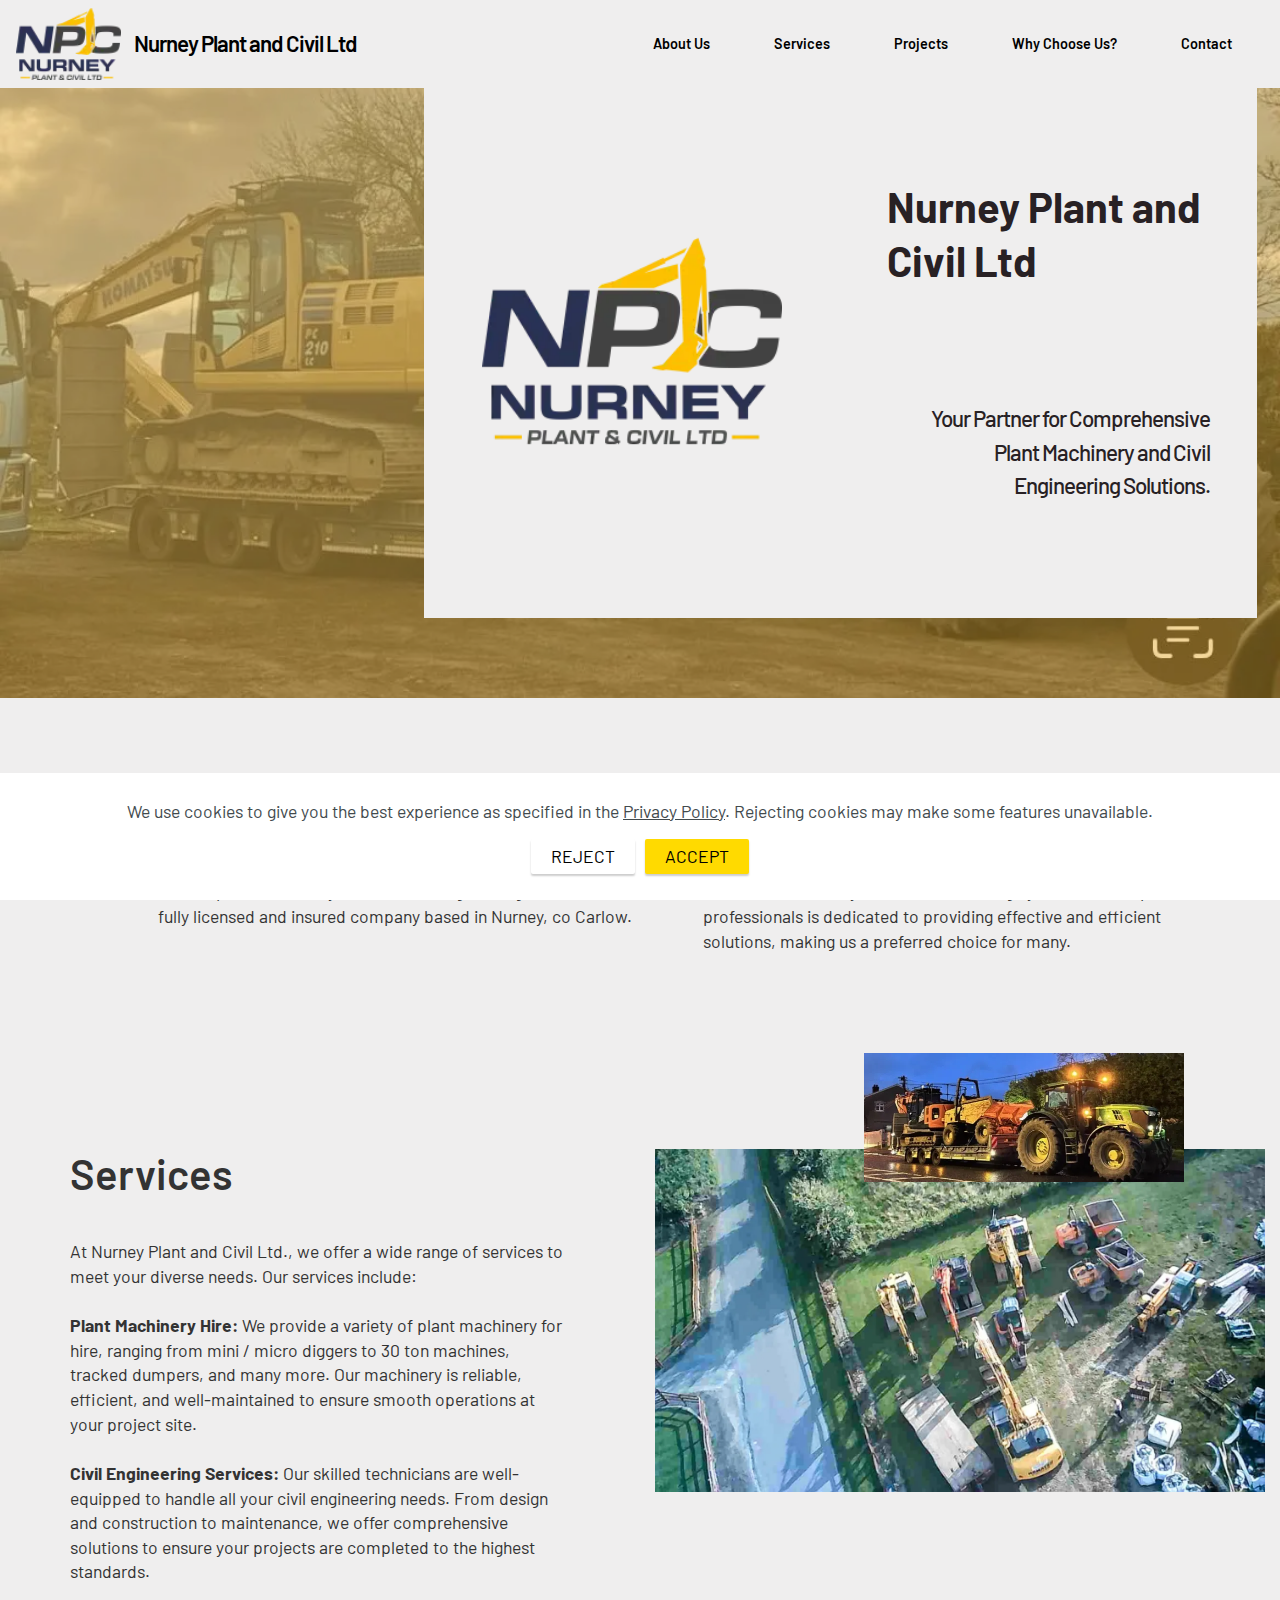
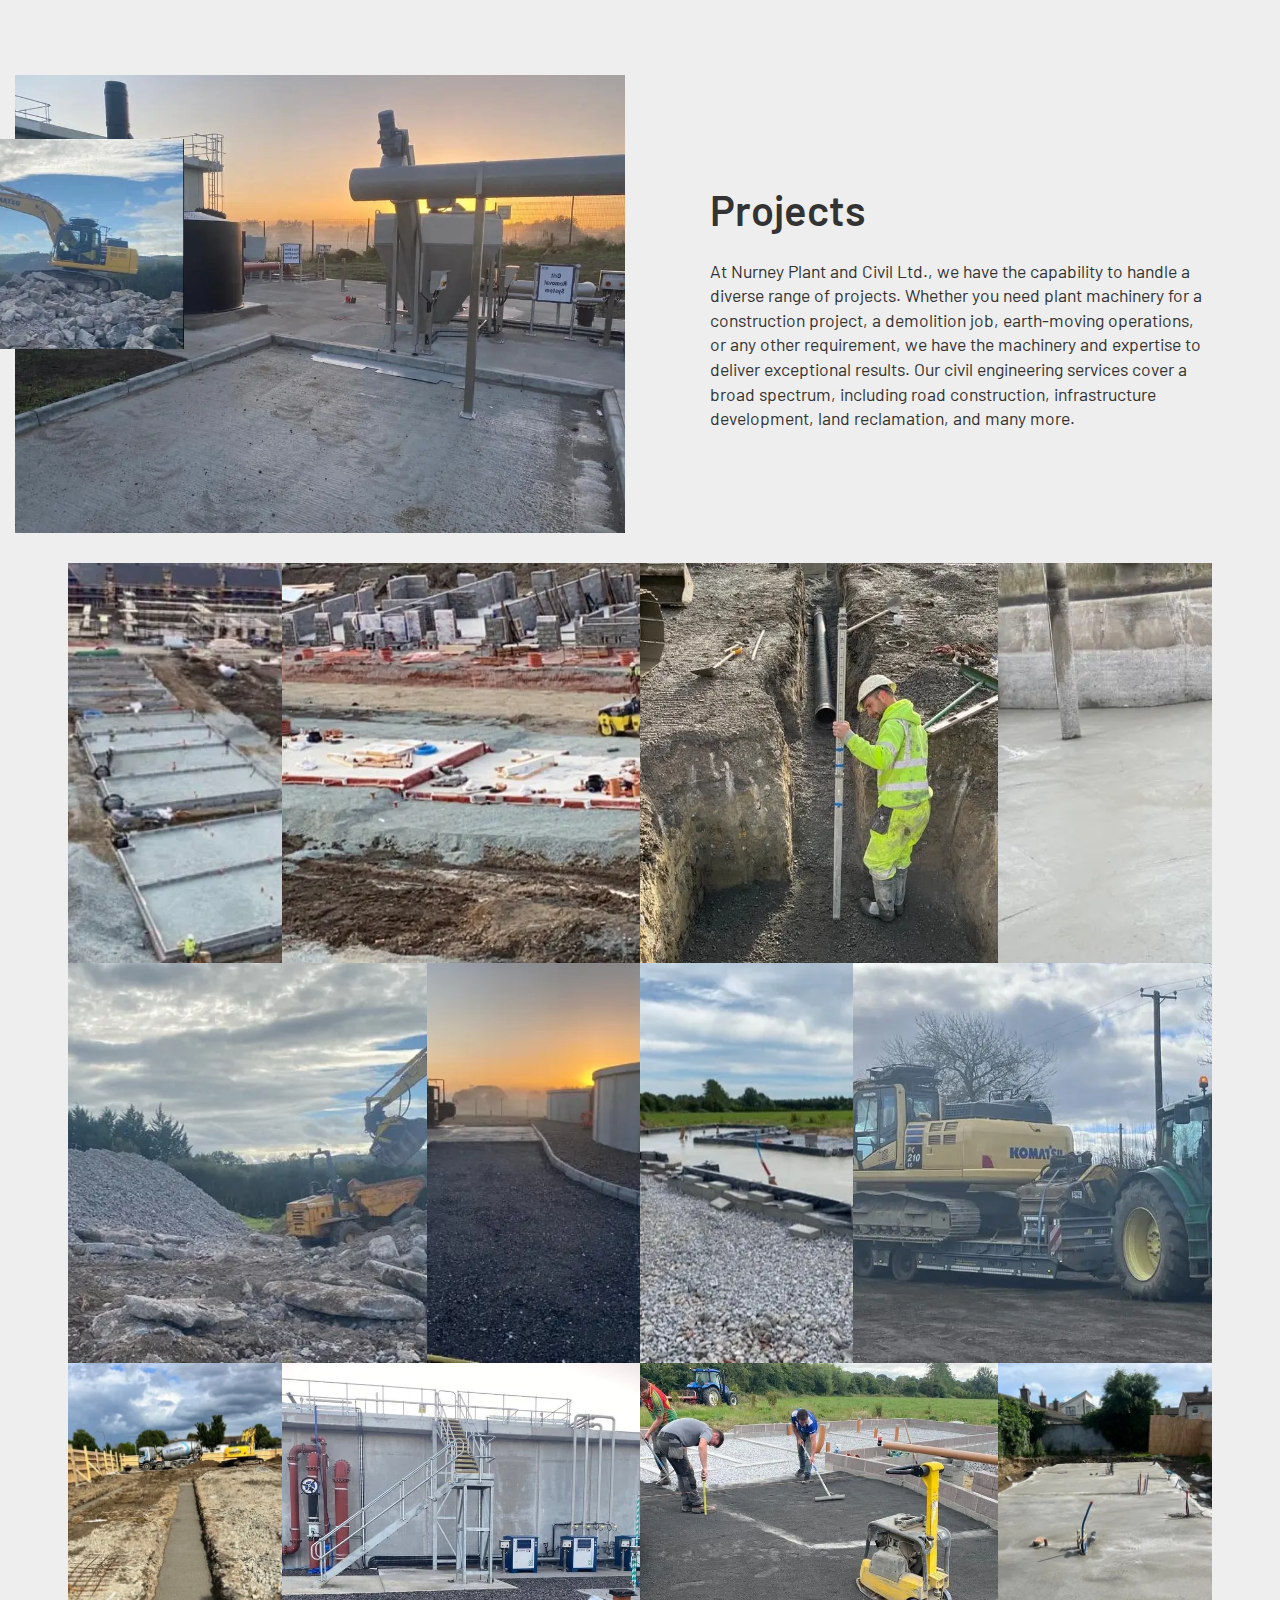
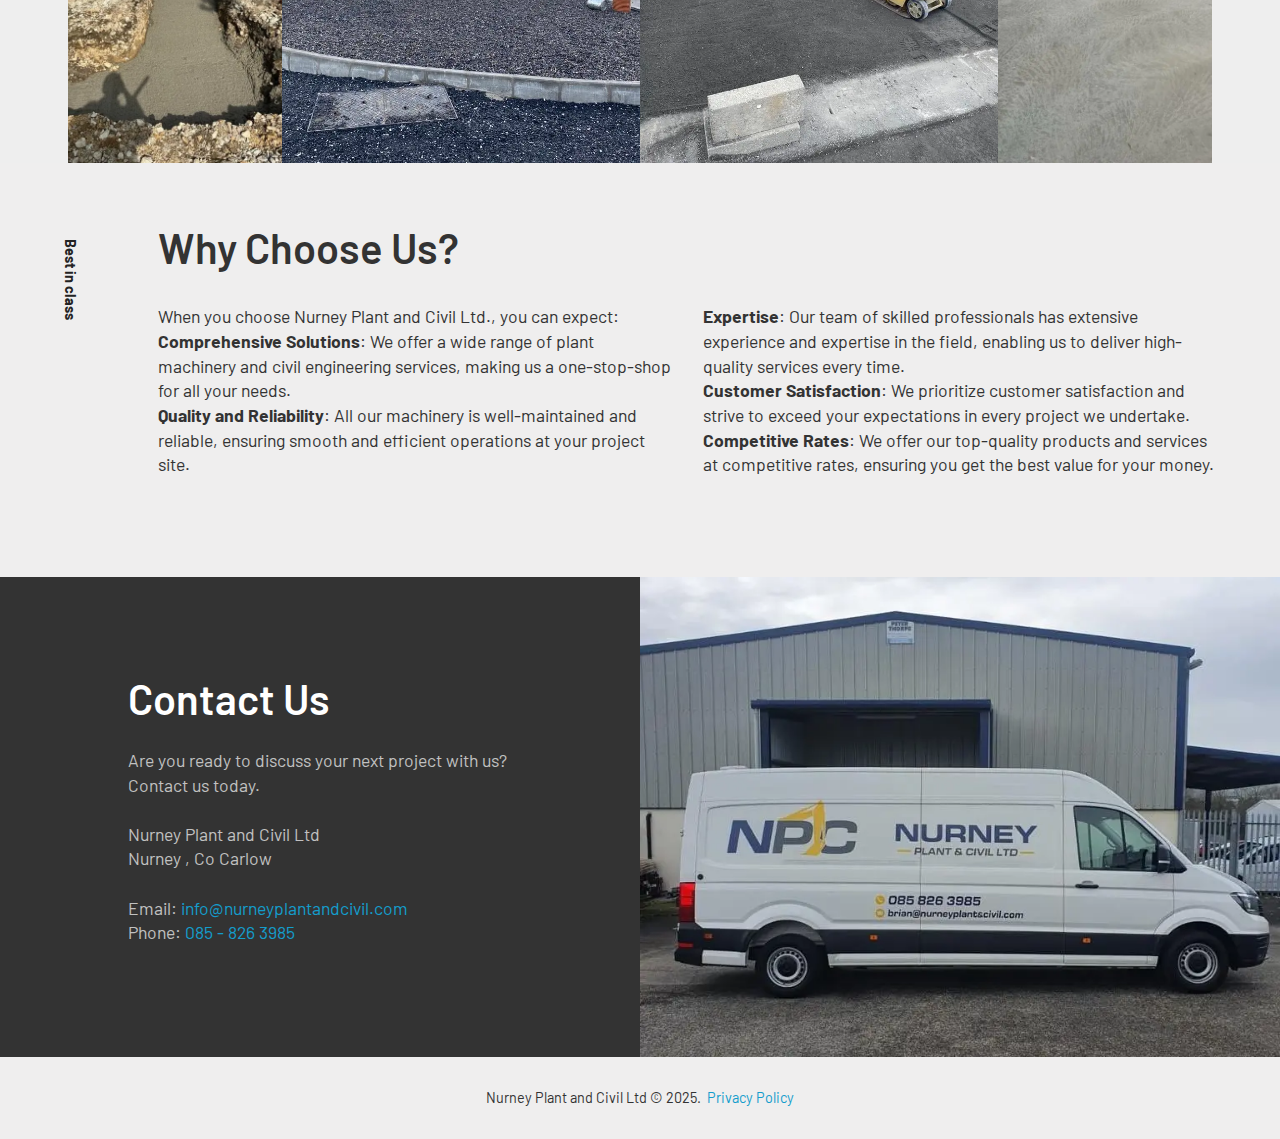
==== commit f520ee44: "Update index.html" ====
--- a/index.html
+++ b/index.html
@@ -390,7 +390,7 @@
         <div class="media-container-row align-center">
             <div class="col-12">
                 <p class="mbr-text mbr-regular mb-0 mbr-fonts-style display-4">
-                    Nurney Plant and Civil Ltd © 2023.&nbsp;&nbsp;<a href="PrivacyPolicy.html" class="text-primary" target="_blank">Privacy Policy</a></p>
+                    Nurney Plant and Civil Ltd © 2025.&nbsp;&nbsp;<a href="PrivacyPolicy.html" class="text-primary" target="_blank">Privacy Policy</a></p>
             </div>
         </div>
     </div>
@@ -416,4 +416,4 @@
   
 <script>"use strict";if("loading"in HTMLImageElement.prototype){document.querySelectorAll('img[loading="lazy"]').forEach(e=>{e.src=e.dataset.src;if(e.getAttribute("style")){e.setAttribute("data-temp-style",e.getAttribute("style"))};if(e.getAttribute("data-aspectratio")){e.style.paddingTop=100*e.getAttribute("data-aspectratio")+"%";e.style.height=0;}e.onload=function(){if(e.getAttribute("data-temp-style")){e.setAttribute("style", e.getAttribute("data-temp-style"))}else{e.removeAttribute("style")};e.removeAttribute("data-temp-style")}})}else{const e=document.createElement("script");e.src="https://cdnjs.cloudflare.com/ajax/libs/lazysizes/5.1.2/lazysizes.min.js";document.body.appendChild(e)}</script>
 </body>
-</html>+</html>
